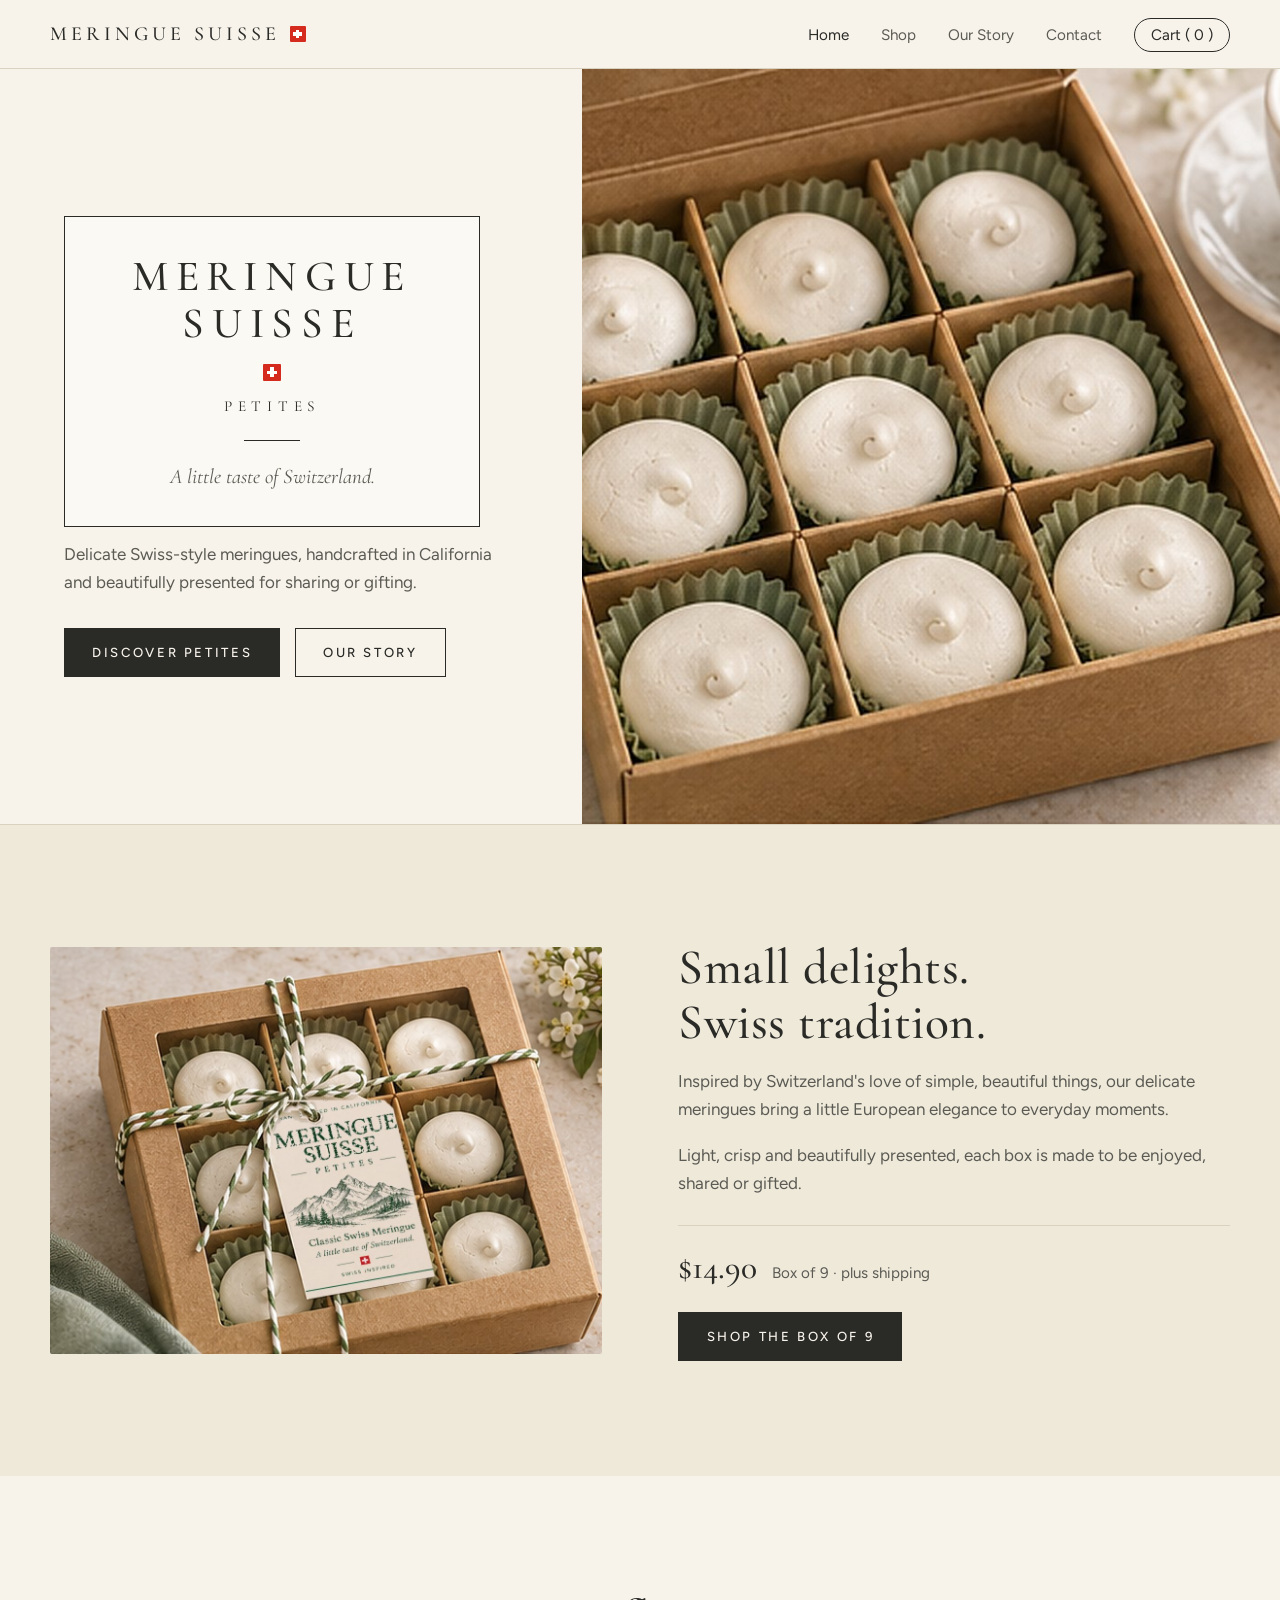
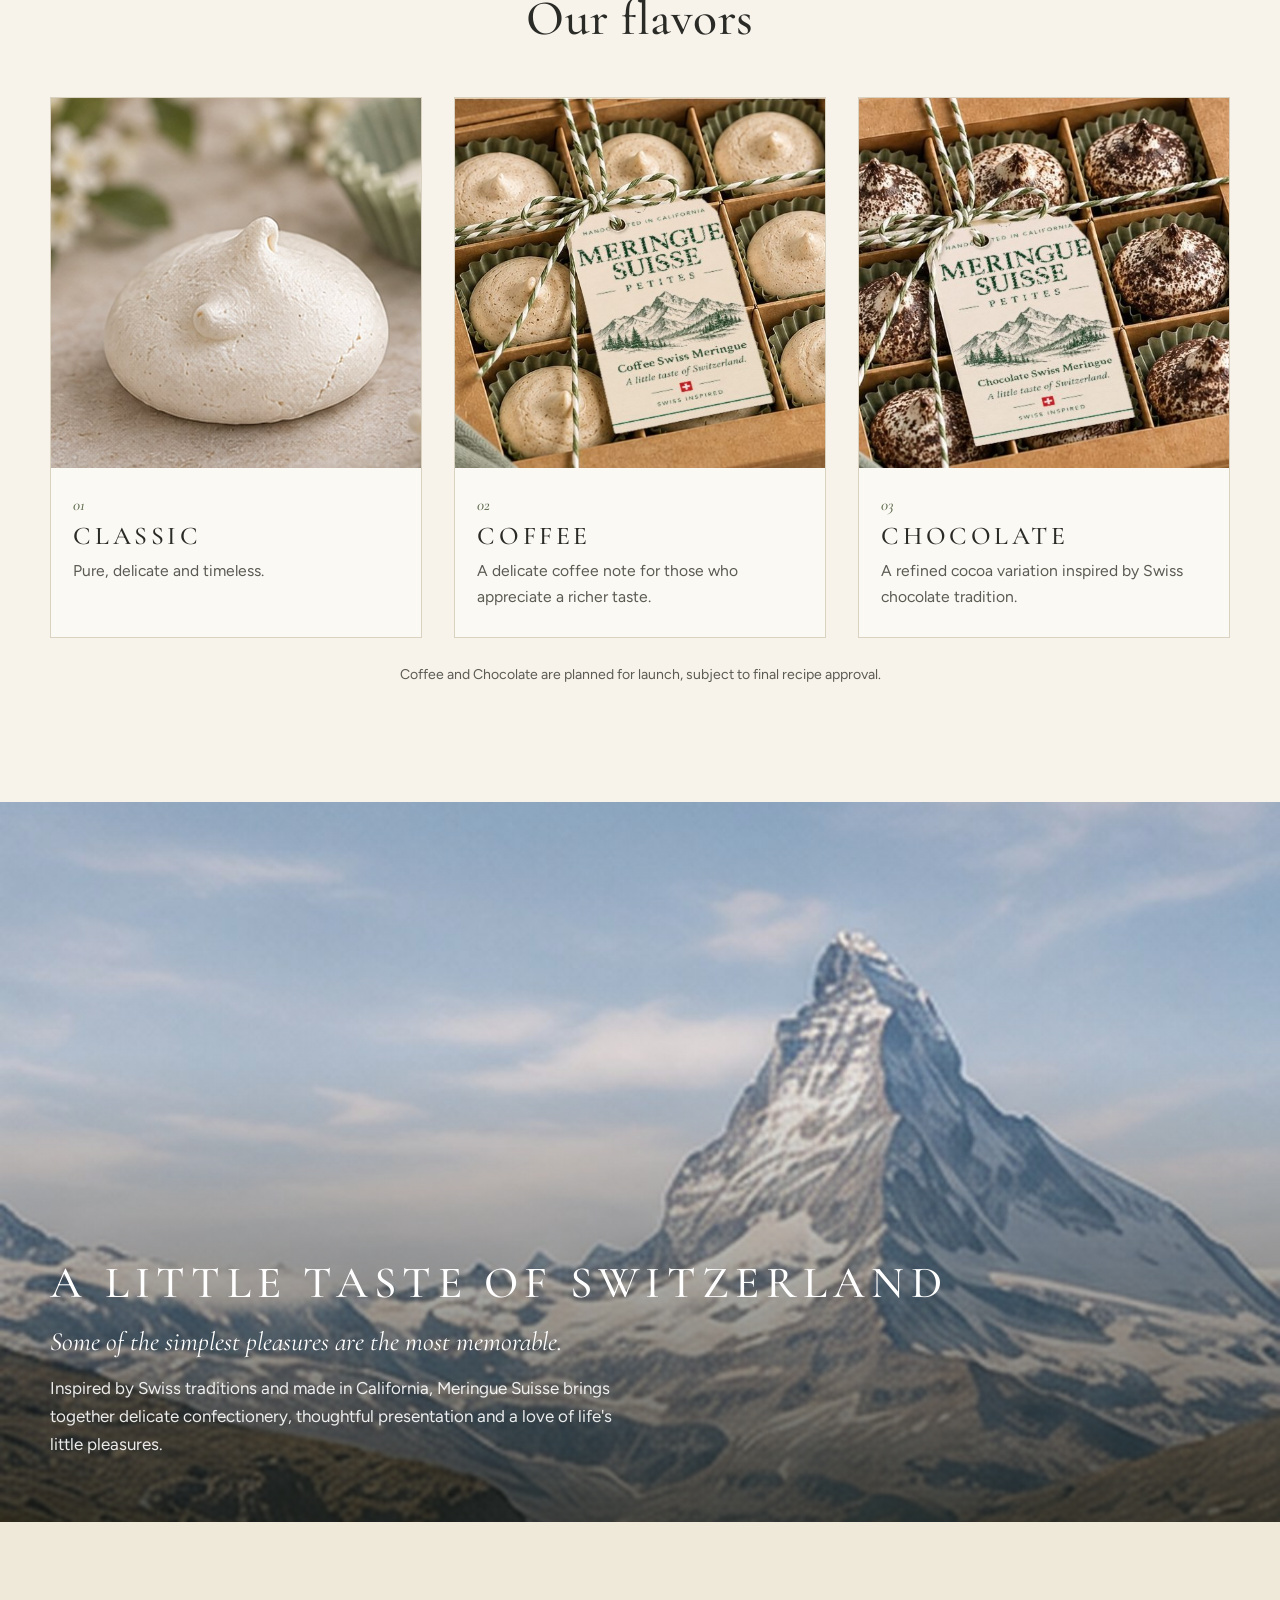
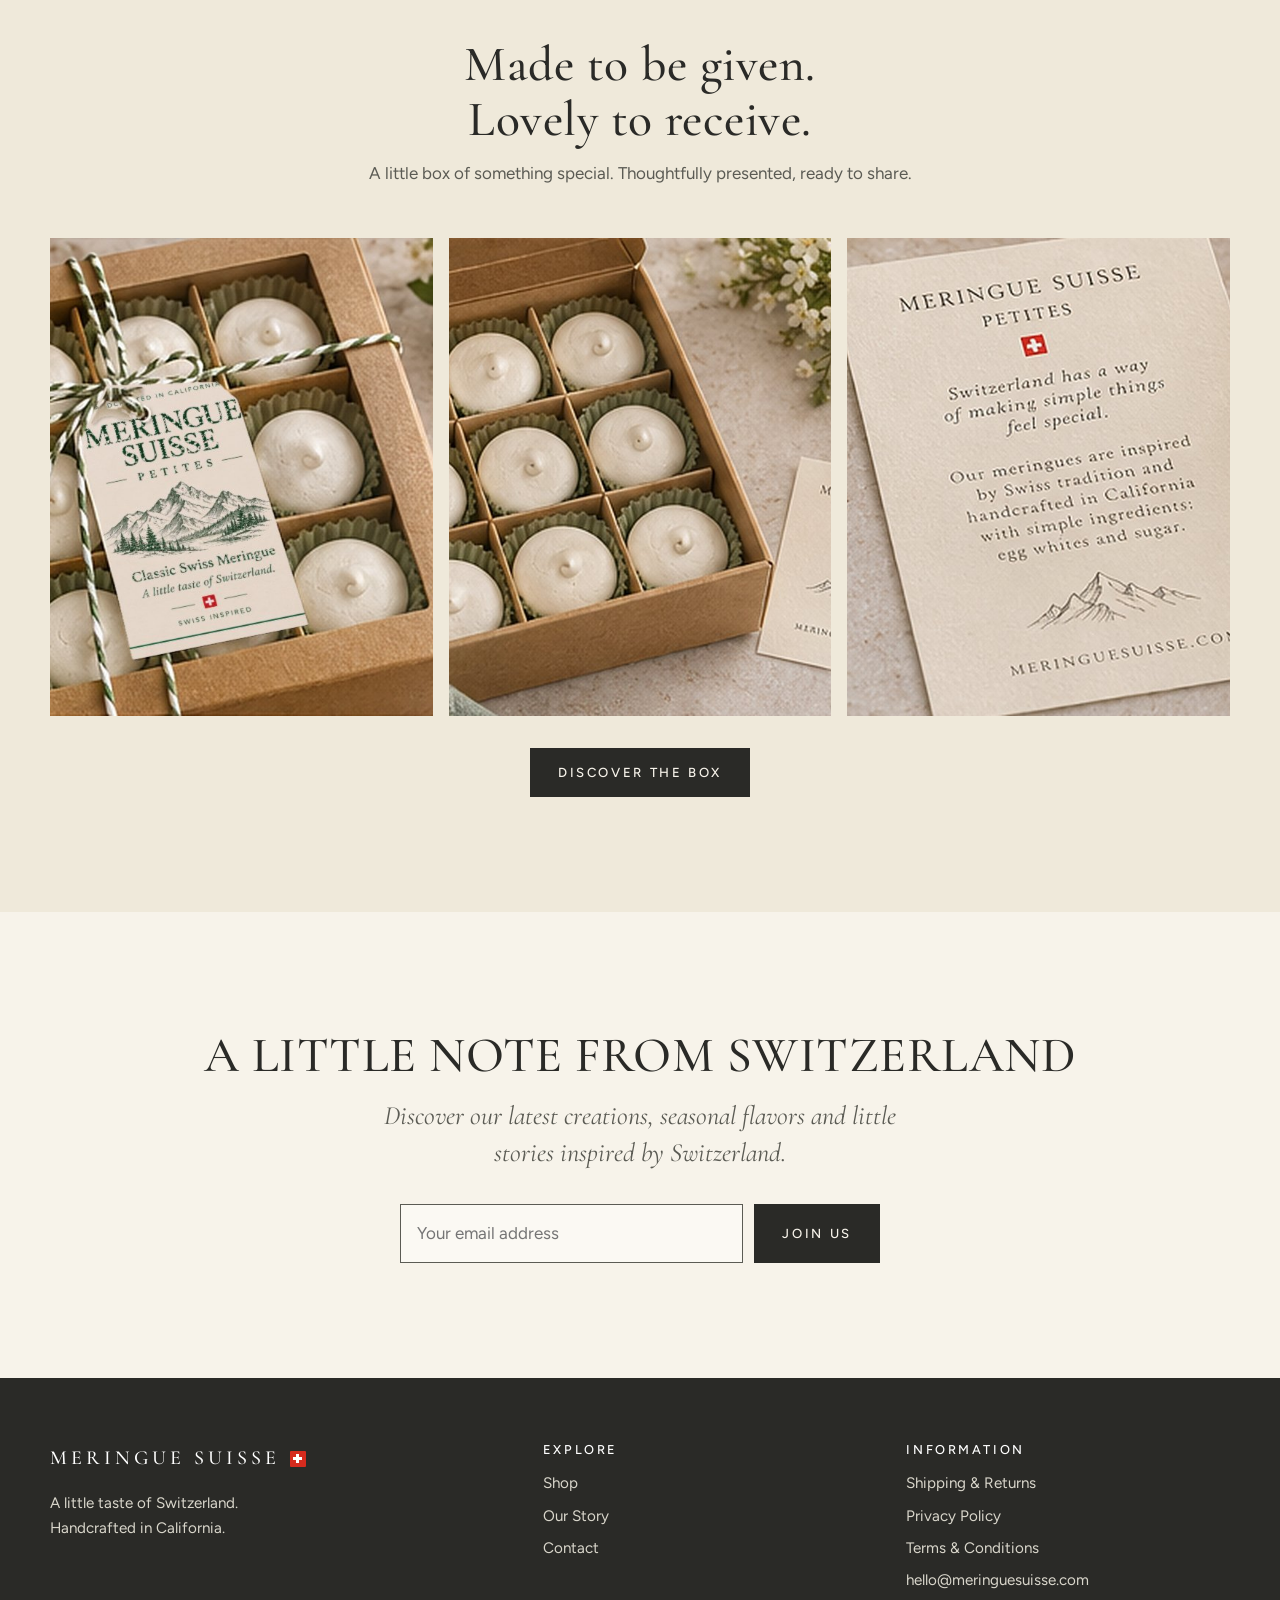
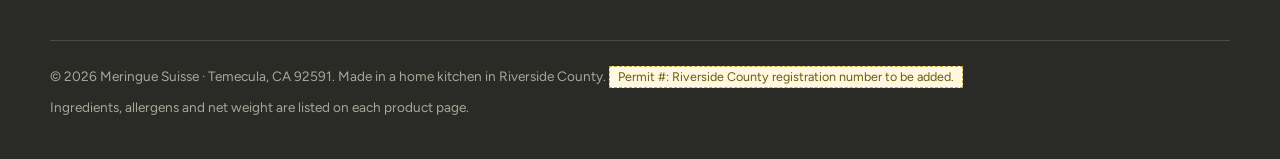
==== index.html @ 1bc3f3cb "Redo tag compositing: twine and knot now pass over the new label The new label is fitted to the old " ====
<!doctype html>
<html lang="en"><head>
<meta charset="utf-8"><meta name="viewport" content="width=device-width,initial-scale=1">
<title>Meringue Suisse | Swiss Meringues Handcrafted in California</title>
<meta name="description" content="Delicate Swiss meringues handcrafted in California. PETITES: nine light, crisp meringues in a gift box, $14.90. Order online for delivery in California.">
<link rel="canonical" href="https://meringuesuisse.com/">
<meta property="og:type" content="website"><meta property="og:site_name" content="Meringue Suisse"><meta property="og:locale" content="en_US">
<meta property="og:url" content="https://meringuesuisse.com/"><meta property="og:title" content="Meringue Suisse | Swiss Meringues Handcrafted in California"><meta property="og:description" content="Delicate Swiss meringues handcrafted in California. PETITES: nine light, crisp meringues in a gift box, $14.90. Order online for delivery in California.">
<meta property="og:image" content="https://meringuesuisse.com/images/share.jpg"><meta property="og:image:width" content="1200"><meta property="og:image:height" content="630"><meta property="og:image:alt" content="Meringue Suisse box of nine Swiss meringues tied with twine">
<meta name="twitter:card" content="summary_large_image"><meta name="twitter:title" content="Meringue Suisse | Swiss Meringues Handcrafted in California"><meta name="twitter:description" content="Delicate Swiss meringues handcrafted in California. PETITES: nine light, crisp meringues in a gift box, $14.90. Order online for delivery in California."><meta name="twitter:image" content="https://meringuesuisse.com/images/share.jpg">
<script type="application/ld+json">{"@context":"https://schema.org","@type":"Organization","@id":"https://meringuesuisse.com/#organization","name":"Meringue Suisse","url":"https://meringuesuisse.com/","logo":"https://meringuesuisse.com/icon-512.png","email":"hello@meringuesuisse.com","description":"Swiss-style meringues handcrafted in California.","areaServed":{"@type":"State","name":"California"}}</script>
<script type="application/ld+json">{"@context":"https://schema.org","@type":"WebSite","@id":"https://meringuesuisse.com/#website","name":"Meringue Suisse","url":"https://meringuesuisse.com/","publisher":{"@id":"https://meringuesuisse.com/#organization"},"inLanguage":"en-US"}</script>
<meta name="theme-color" content="#F7F3EA">
<link rel="icon" href="/favicon.ico" sizes="48x48">
<link rel="icon" href="/favicon.svg" type="image/svg+xml">
<link rel="apple-touch-icon" href="/apple-touch-icon.png">
<link rel="manifest" href="/site.webmanifest">
<link rel="preconnect" href="https://fonts.googleapis.com"><link rel="preconnect" href="https://fonts.gstatic.com" crossorigin>
<link href="https://fonts.googleapis.com/css2?family=Cormorant+Garamond:ital,wght@0,400;0,500;0,600;1,400;1,500&family=Figtree:wght@400;500;600&display=swap" rel="stylesheet">
<link rel="stylesheet" href="assets/style.css?v=2026102501">
</head><body>
<a class="skip" href="#main">Skip to content</a>
<header class="site-header"><div class="wrap nav">
<a class="brand" href="/" aria-label="Meringue Suisse home">MERINGUE SUISSE <span class="cross" aria-hidden="true"></span></a>
<button class="menu-btn" aria-expanded="false" aria-controls="menu">Menu</button>
<ul id="menu"><li><a class="link" href="/" aria-current="page">Home</a></li><li><a class="link" href="/shop">Shop</a></li><li><a class="link" href="/story">Our Story</a></li><li><a class="link" href="/contact">Contact</a></li><li><a class="cart-link" href="/cart">Cart (<span id="cart-count">0</span>)</a></li></ul>
</div></header>
<main id="main">
<div class="hero">
 <div class="hero-copy">
  <div class="lockup"><h1>MERINGUE SUISSE</h1><span class="cross" aria-hidden="true"></span><span class="coll caps">Petites</span><hr>
   <p class="lede" style="margin:0;font-size:1.3rem">A little taste of Switzerland.</p></div>
  <p class="sub">Delicate Swiss-style meringues, handcrafted in California and beautifully presented for sharing or gifting.</p>
  <div class="btn-row"><a class="btn" href="/shop">Discover Petites</a><a class="btn ghost" href="/story">Our Story</a></div>
 </div>
 <div class="hero-img"><img src="images/hero.jpg" alt="Open kraft box of nine Swiss meringues in sage-green cups" fetchpriority="high" width="1027" height="838"></div>
</div>
<section class="band"><div class="wrap split">
 <img src="images/gift-set.jpg?v=2" alt="Kraft box of nine meringues tied with green and white twine and a Meringue Suisse tag, next to the story card" loading="lazy" width="1135" height="838">
 <div class="text"><h2>Small delights.<br>Swiss tradition.</h2>
  <p>Inspired by Switzerland's love of simple, beautiful things, our delicate meringues bring a little European elegance to everyday moments.</p>
  <p>Light, crisp and beautifully presented, each box is made to be enjoyed, shared or gifted.</p>
  <div class="price-line"><strong data-price>$14.90</strong><span>Box of 9 · plus shipping</span></div>
  <div class="btn-row" style="margin-top:1.5rem"><a class="btn" href="/shop">Shop the box of 9</a></div>
 </div></div></section>
<section><div class="wrap">
 <div class="head-c"><h2>Our flavors</h2></div>
 <div class="cards">
  <a class="card" href="/shop?flavor=classic"><div class="ph"><img src="images/classic.jpg" alt="A single classic Swiss meringue" loading="lazy" width="1139" height="701"></div><div class="b"><span class="n">01</span><h3>CLASSIC</h3><p>Pure, delicate and timeless.</p></div></a>
  <a class="card" href="/shop?flavor=coffee"><div class="ph"><img src="images/coffee.jpg?v=2" style="object-position:50% 50%" alt="Kraft box of coffee meringues tied with twine and a Coffee Meringue tag" loading="lazy" width="960" height="545"></div><div class="b"><span class="n">02</span><h3>COFFEE</h3><p>A delicate coffee note for those who appreciate a richer taste.</p></div></a>
  <a class="card" href="/shop?flavor=chocolate"><div class="ph"><img src="images/chocolate.jpg?v=2" style="object-position:25% 50%" alt="Chocolate meringues dusted with cocoa in a kraft box tied with twine, beside dark chocolate" loading="lazy" width="1600" height="534"></div><div class="b"><span class="n">03</span><h3>CHOCOLATE</h3><p>A refined cocoa variation inspired by Swiss chocolate tradition.</p></div></a>
 </div>
 <p class="note">Coffee and Chocolate are planned for launch, subject to final recipe approval.</p>
</div></section>
<section class="spirit"><img src="images/switzerland.jpg" alt="The Matterhorn reflected in a mountain lake" loading="lazy" width="1200" height="1528">
 <div class="wrap"><h2>A LITTLE TASTE OF SWITZERLAND</h2>
 <p class="lede">Some of the simplest pleasures are the most memorable.</p>
 <p class="t">Inspired by Swiss traditions and made in California, Meringue Suisse brings together delicate confectionery, thoughtful presentation and a love of life's little pleasures.</p></div></section>
<section class="band"><div class="wrap">
 <div class="head-c"><h2>Made to be given.<br>Lovely to receive.</h2><p>A little box of something special. Thoughtfully presented, ready to share.</p></div>
 <div class="trio">
  <img src="images/box-closed.jpg?v=2" alt="Kraft window box of nine meringues tied with twine and a Meringue Suisse tag" loading="lazy" width="1139" height="657">
  <img src="images/box-open.jpg" alt="Open box of nine meringues with the little Meringue Suisse card" loading="lazy" width="1027" height="701">
  <img src="images/story-card.jpg" style="object-position:20% 50%" alt="The little story card included in every box" loading="lazy" width="1135" height="701">
 </div>
 <div class="btn-row" style="justify-content:center"><a class="btn" href="/shop">Discover the box</a></div>
</div></section>
<section class="news"><div class="wrap">
 <h2>A LITTLE NOTE FROM SWITZERLAND</h2>
 <p class="lede" style="margin-top:1rem;max-width:34rem;margin-inline:auto">Discover our latest creations, seasonal flavors and little stories inspired by Switzerland.</p>
 <div><form data-form="newsletter"><label for="nl" class="skip">Email address</label><input id="nl" name="email" type="email" required placeholder="Your email address" autocomplete="email"><button class="btn" type="submit">Join us</button></form>
 <div class="ok" role="status">Thank you — you're on the list.</div></div>
</div></section>
</main>
<footer><div class="wrap">
<div class="foot">
<div><a class="brand" href="/">MERINGUE SUISSE <span class="cross" aria-hidden="true"></span></a>
<p style="margin-top:1rem;max-width:22rem">A little taste of Switzerland.<br>Handcrafted in California.</p></div>
<div><h4>Explore</h4><ul>
<li><a href="/shop">Shop</a></li><li><a href="/story">Our Story</a></li><li><a href="/contact">Contact</a></li>
<li data-instagram hidden><a href="#" rel="noopener" target="_blank">Instagram</a></li></ul></div>
<div><h4>Information</h4><ul>
<li><a href="/shipping-returns">Shipping &amp; Returns</a></li><li><a href="/privacy">Privacy Policy</a></li><li><a href="/terms">Terms &amp; Conditions</a></li>
<li><a href="#" data-email>hello@meringuesuisse.com</a></li></ul></div>
</div>
<div class="legal"><p>© <span id="yr"></span> Meringue Suisse · Temecula, CA 92591. Made in a home kitchen in Riverside County. <span class="todo">Permit #: Riverside County registration number to be added.</span></p>
<p style="margin-top:.5rem">Ingredients, allergens and net weight are listed on each product page.</p></div>
</div></footer>
<script>document.getElementById("yr").textContent=new Date().getFullYear()</script>
<script src="assets/config.js?v=2026102501"></script><script src="assets/site.js?v=2026102501"></script>
<!-- Cloudflare Web Analytics --><script type='module' src='https://static.cloudflareinsights.com/beacon.min.js' data-cf-beacon='{"token": "d83dcca4d8484fac94c0cab27d64881f"}'></script><!-- End Cloudflare Web Analytics -->
</body></html>
---- assets/style.css ----
:root{
  --ivory:#F7F3EA; --cream:#EFE9DA; --paper:#FBF9F3;
  --sage:#8C9A7C; --sage-deep:#5F6D52; --sage-soft:#DDE3D2;
  --ink:#2A2A27; --ink-soft:#5B5B54; --line:#D9D2C0;
  --swiss:#D52B1E;
  --serif:"Cormorant Garamond","Iowan Old Style",Georgia,serif;
  --sans:"Figtree",system-ui,-apple-system,"Segoe UI",sans-serif;
  --max:1180px;
}
*{box-sizing:border-box;margin:0}
html{scroll-behavior:smooth}
body{background:var(--ivory);color:var(--ink);font:400 1.0625rem/1.65 var(--sans);-webkit-font-smoothing:antialiased}
img{max-width:100%;height:auto;display:block}
a{color:inherit}
:focus-visible{outline:2px solid var(--sage-deep);outline-offset:3px}
.wrap{width:min(var(--max),100% - 2.5rem);margin-inline:auto}
.skip{position:absolute;left:-999px}.skip:focus{left:1rem;top:1rem;background:#fff;padding:.5rem 1rem;z-index:99}

/* type */
h1,h2,h3{font-family:var(--serif);font-weight:500;line-height:1.1;letter-spacing:.01em}
h2{font-size:clamp(2rem,4.4vw,3.1rem)}
h3{font-size:1.6rem}
.caps{text-transform:uppercase;letter-spacing:.22em}
.lede{font-family:var(--serif);font-style:italic;font-size:clamp(1.3rem,2.4vw,1.65rem);line-height:1.4;color:var(--ink-soft)}
.cross{display:inline-block;width:.8em;height:.8em;background:var(--swiss);position:relative;vertical-align:middle;border-radius:1px}
.cross::before,.cross::after{content:"";position:absolute;background:#fff}
.cross::before{left:22%;right:22%;top:40%;bottom:40%}
.cross::after{top:22%;bottom:22%;left:40%;right:40%}

/* header */
.site-header{position:sticky;top:0;z-index:20;background:rgba(247,243,234,.94);backdrop-filter:blur(8px);border-bottom:1px solid var(--line)}
.nav{display:flex;align-items:center;justify-content:space-between;gap:1rem;height:68px}
.brand{font-family:var(--serif);font-weight:500;font-size:1.25rem;letter-spacing:.2em;text-decoration:none;display:flex;align-items:center;gap:.6rem;white-space:nowrap}
.nav ul{list-style:none;padding:0;display:flex;gap:2rem;align-items:center}
.nav a.link{text-decoration:none;font-size:.95rem;color:var(--ink-soft)}
.nav a.link:hover,.nav a[aria-current="page"]{color:var(--ink)}
.cart-link{position:relative;text-decoration:none;font-size:.95rem;border:1px solid var(--ink);padding:.45rem 1rem;border-radius:999px}
.cart-link span{display:inline-block;min-width:1.2em;text-align:center}
.menu-btn{display:none;background:none;border:1px solid var(--line);padding:.45rem .8rem;border-radius:6px;font:inherit;cursor:pointer}
@media(max-width:820px){
  .menu-btn{display:block}
  .nav ul{position:absolute;inset:68px 0 auto 0;background:var(--ivory);flex-direction:column;gap:0;padding:.5rem 1.25rem 1.25rem;border-bottom:1px solid var(--line);display:none}
  .nav ul.open{display:flex}
  .nav ul li{width:100%;padding:.7rem 0;border-bottom:1px solid var(--line)}
  .brand{font-size:1.05rem;letter-spacing:.14em}
}

/* buttons */
.btn{display:inline-block;font:500 .82rem/1 var(--sans);letter-spacing:.2em;text-transform:uppercase;text-decoration:none;padding:1.05rem 1.7rem;border:1px solid var(--ink);background:var(--ink);color:var(--ivory);cursor:pointer;transition:background .2s,color .2s}
.btn:hover{background:var(--sage-deep);border-color:var(--sage-deep)}
.btn.ghost{background:transparent;color:var(--ink)}
.btn.ghost:hover{background:var(--ink);color:var(--ivory)}
.btn[disabled]{opacity:.5;cursor:not-allowed}
.btn-row{display:flex;gap:.9rem;flex-wrap:wrap;margin-top:2rem}

/* hero */
.hero{display:grid;grid-template-columns:minmax(0,5fr) minmax(0,6fr);min-height:min(84vh,780px);border-bottom:1px solid var(--line)}
.hero-copy{display:flex;flex-direction:column;justify-content:center;padding:4rem clamp(1.25rem,5vw,5rem)}
.lockup{border:1px solid var(--ink);padding:2.2rem 1.5rem;text-align:center;max-width:26rem;background:var(--paper)}
.lockup h1{font-size:clamp(1.9rem,3.4vw,2.7rem);letter-spacing:.18em;font-weight:500}
.lockup .cross{margin:1rem 0 .8rem;width:1.1rem;height:1.1rem}
.lockup .coll{letter-spacing:.38em;font-size:.95rem;font-family:var(--serif);display:block}
.lockup hr{border:0;border-top:1px solid var(--ink);width:3.5rem;margin:1.3rem auto}
.hero-copy .lede{margin-top:1.8rem}
.hero-copy p.sub{margin-top:.8rem;max-width:30rem;color:var(--ink-soft)}
.hero-img{position:relative;overflow:hidden}
.hero-img img{width:100%;height:100%;object-fit:cover;object-position:60% 50%}
@media(max-width:820px){.hero{grid-template-columns:1fr}.hero-img{order:-1;aspect-ratio:4/3}.hero-copy{padding:2.5rem 1.25rem 3rem}.lockup{max-width:none}}

/* sections */
section{padding:clamp(4rem,9vw,7.5rem) 0}
.split{display:grid;grid-template-columns:1fr 1fr;gap:clamp(2rem,6vw,5.5rem);align-items:center}
.split.flip .text{order:2}
.split img{width:100%;border-radius:2px}
.text p{margin-top:1.1rem;max-width:34rem;color:var(--ink-soft)}
.text h2{margin-bottom:.3rem}
@media(max-width:820px){.split{grid-template-columns:1fr}.split.flip .text{order:0}}
.price-line{margin-top:1.8rem;padding-top:1.3rem;border-top:1px solid var(--line);display:flex;align-items:baseline;gap:.9rem;flex-wrap:wrap}
.price-line strong{font:500 2.1rem var(--serif)}
.price-line span{color:var(--ink-soft);font-size:.95rem}

.band{background:var(--cream)}
.sage{background:var(--sage-soft)}
.head-c{text-align:center;max-width:36rem;margin:0 auto 3.2rem}
.head-c p{margin-top:.8rem;color:var(--ink-soft)}

/* flavors */
.cards{display:grid;grid-template-columns:repeat(3,1fr);gap:clamp(1rem,3vw,2rem)}
.card{background:var(--paper);border:1px solid var(--line);text-decoration:none;display:flex;flex-direction:column;transition:border-color .2s}
.card:hover{border-color:var(--sage-deep)}
.card .ph{aspect-ratio:1/1;overflow:hidden;background:var(--cream)}
.card .ph img{width:100%;height:100%;object-fit:cover}
.card .b{padding:1.4rem 1.4rem 1.7rem}
.card .n{font:italic 500 1rem var(--serif);color:var(--sage-deep)}
.card h3{margin:.2rem 0 .5rem;letter-spacing:.14em}
.card p{color:var(--ink-soft);font-size:.98rem}
.note{font-size:.88rem;color:var(--ink-soft);text-align:center;margin-top:1.6rem}
@media(max-width:820px){.cards{grid-template-columns:1fr}}

/* swiss spirit */
.spirit{position:relative;color:#fff;padding:0;min-height:clamp(520px,62vw,720px);display:flex;align-items:flex-end}
.spirit>img{position:absolute;inset:0;width:100%;height:100%;object-fit:cover;object-position:70% 8%}
.spirit::after{content:"";position:absolute;inset:0;background:linear-gradient(to top,rgba(25,28,22,.72),rgba(25,28,22,.05) 65%)}
.spirit .wrap{position:relative;z-index:1;padding:4rem 0}
.spirit h2{letter-spacing:.14em;font-size:clamp(1.8rem,4vw,2.8rem)}
.spirit .lede{color:#fff;margin-top:1rem}
.spirit p.t{margin-top:.8rem;max-width:36rem;color:rgba(255,255,255,.9)}

/* gift */
.trio{display:grid;grid-template-columns:repeat(3,1fr);gap:1rem;margin-top:3rem}
.trio img{width:100%;aspect-ratio:4/5;object-fit:cover}
@media(max-width:820px){.trio{grid-template-columns:1fr}.trio img{aspect-ratio:4/3}}

/* newsletter + forms */
.news{text-align:center}
.news form{display:flex;gap:.7rem;max-width:30rem;margin:2rem auto 0;flex-wrap:wrap}
input,textarea,select{font:inherit;color:inherit;background:var(--paper);border:1px solid var(--ink-soft);padding:.9rem 1rem;width:100%;border-radius:0}
.news input{flex:1 1 14rem;width:auto}
label{display:block;font-size:.9rem;color:var(--ink-soft);margin-bottom:.35rem}
.field{margin-bottom:1.3rem}
.ok{display:none;margin-top:1.2rem;padding:1rem 1.2rem;background:var(--sage-soft);border-left:3px solid var(--sage-deep);text-align:left}
.ok.show{display:block}
html:not(.sales-open) .open-only{display:none!important}html.sales-open .closed-only{display:none!important}
.waitlist form{display:grid;gap:.6rem;margin-top:1rem}
.fine{font-size:.85rem;color:var(--ink-soft);margin-top:1rem}

/* footer */
footer{background:var(--ink);color:#d9d6cb;padding:4rem 0 2.5rem;font-size:.95rem}
.foot{display:grid;grid-template-columns:1.4fr 1fr 1fr;gap:2.5rem}
footer .brand{color:#fff}
footer ul{list-style:none;padding:0}footer li{margin:.45rem 0}
footer a{text-decoration:none;color:#d9d6cb}footer a:hover{color:#fff;text-decoration:underline}
footer h4{font:500 .8rem var(--sans);letter-spacing:.2em;text-transform:uppercase;color:#fff;margin-bottom:.9rem}
.legal{border-top:1px solid #4a4a44;margin-top:2.5rem;padding-top:1.5rem;font-size:.85rem;color:#a9a699}
@media(max-width:820px){.foot{grid-template-columns:1fr}}

/* inner pages */
.page-head{padding:clamp(3rem,7vw,5.5rem) 0 2rem;text-align:center}
.page-head h1{font-size:clamp(2.1rem,5vw,3.4rem);letter-spacing:.1em}
.page-head .lede{margin-top:1rem}
.prose{max-width:42rem;margin-inline:auto}
.prose h2{font-size:1.7rem;margin:2.4rem 0 .5rem}
.prose p,.prose li{margin-top:.8rem;color:var(--ink-soft)}
.prose ul{padding-left:1.2rem}
.todo{background:#FFF8E1;border:1px dashed #C9A93B;padding:.15rem .5rem;font-size:.92em;color:#6b5a14}

/* shop */
.shop{display:grid;grid-template-columns:1.05fr 1fr;gap:clamp(2rem,5vw,4.5rem);align-items:start}
.gallery .main{aspect-ratio:1/1;overflow:hidden;background:var(--cream)}
.gallery .main img{width:100%;height:100%;object-fit:cover}
.thumbs{display:grid;grid-template-columns:repeat(4,1fr);gap:.6rem;margin-top:.6rem}
.thumbs button{border:1px solid var(--line);padding:0;background:none;cursor:pointer;aspect-ratio:1;overflow:hidden}
.thumbs button[aria-pressed="true"]{border-color:var(--ink)}
.thumbs img{width:100%;height:100%;object-fit:cover}
.buy .price{font:500 2rem var(--serif);margin:.6rem 0 0}
.buy .price small{font:400 .95rem var(--sans);color:var(--ink-soft)}
.buy p{color:var(--ink-soft);margin-top:1rem}
.opts{margin:1.8rem 0}
.chips{display:flex;gap:.6rem;flex-wrap:wrap}
.chips{position:relative}.chips input{position:absolute;opacity:0;width:1px;height:1px;margin:0;padding:0;border:0;pointer-events:none}
.chips label{margin:0;border:1px solid var(--ink-soft);padding:.65rem 1.2rem;cursor:pointer;color:var(--ink);font-size:.98rem}
.chips input:checked+label{background:var(--ink);color:var(--ivory);border-color:var(--ink)}
.chips input:focus-visible+label{outline:2px solid var(--sage-deep);outline-offset:3px}
.qty{display:inline-flex;border:1px solid var(--ink-soft)}
.qty button{width:2.8rem;background:none;border:0;font-size:1.2rem;cursor:pointer}
.qty input{width:3.4rem;text-align:center;border:0;border-inline:1px solid var(--ink-soft);padding:.7rem 0}
.info{margin-top:2.5rem;border-top:1px solid var(--line)}
details{border-bottom:1px solid var(--line);padding:1rem 0}
summary{cursor:pointer;font-family:var(--serif);font-size:1.25rem}
details p{margin-top:.7rem;font-size:.97rem}
@media(max-width:820px){.shop{grid-template-columns:1fr}}

/* cart */
.cart{display:grid;grid-template-columns:1.5fr 1fr;gap:clamp(2rem,5vw,4rem);align-items:start}
.line{display:grid;grid-template-columns:84px 1fr auto;gap:1.1rem;align-items:center;padding:1.2rem 0;border-bottom:1px solid var(--line)}
.line img{width:84px;height:84px;object-fit:cover}
.line h3{font-size:1.3rem}.line .meta{font-size:.9rem;color:var(--ink-soft)}
.line .rm{background:none;border:0;color:var(--ink-soft);text-decoration:underline;cursor:pointer;font:inherit;font-size:.88rem;margin-top:.4rem;padding:0}
.summary{background:var(--paper);border:1px solid var(--line);padding:1.8rem}
.summary dl{display:grid;grid-template-columns:1fr auto;gap:.6rem 1rem;margin:1rem 0 1.4rem}
.summary dt{color:var(--ink-soft)}.summary dd{text-align:right;margin:0}
.summary .total{border-top:1px solid var(--line);padding-top:.8rem;margin-top:.4rem;font-weight:600}
.summary .btn{width:100%;text-align:center}
.delivery{border:0;padding:0;margin:1rem 0 0}.delivery legend{font-size:.9rem;margin-bottom:.4rem;padding:0}
.delivery .opt{display:flex;gap:.55rem;align-items:center;font-size:.95rem;margin:.35rem 0;cursor:pointer}.delivery .opt input{width:auto;accent-color:var(--ink)}
#free-pick{margin:.2rem 0 .6rem}#free-pick .chips label{padding:.45rem .9rem;font-size:.9rem}
#local-zip{margin:.5rem 0 0}#local-zip input{padding:.6rem .8rem}#local-zip .fine{margin-top:.4rem}
.promo{margin:0 0 1.4rem}.promo label{display:block;font-size:.9rem;margin-bottom:.4rem}
.promo-row{display:flex;gap:.5rem}.promo-row[hidden]{display:none}.promo-row input{flex:1;min-width:0;padding:.7rem .8rem;text-transform:uppercase}
.summary .promo-row .btn{width:auto;padding-inline:1.1rem}
.promo .fine{margin-top:.5rem}.promo .rm{background:none;border:0;color:var(--ink-soft);text-decoration:underline;cursor:pointer;font:inherit;font-size:.88rem;padding:0}
.wait{margin-top:1.2rem;font-size:.95rem;padding:1rem 1.1rem;background:var(--sage-soft);border-left:3px solid var(--sage-deep)}
.empty{text-align:center;padding:3rem 0}
@media(max-width:820px){.cart{grid-template-columns:1fr}.line{grid-template-columns:64px 1fr auto}.line img{width:64px;height:64px}}
@media(prefers-reduced-motion:reduce){*{transition:none!important;scroll-behavior:auto!important}}
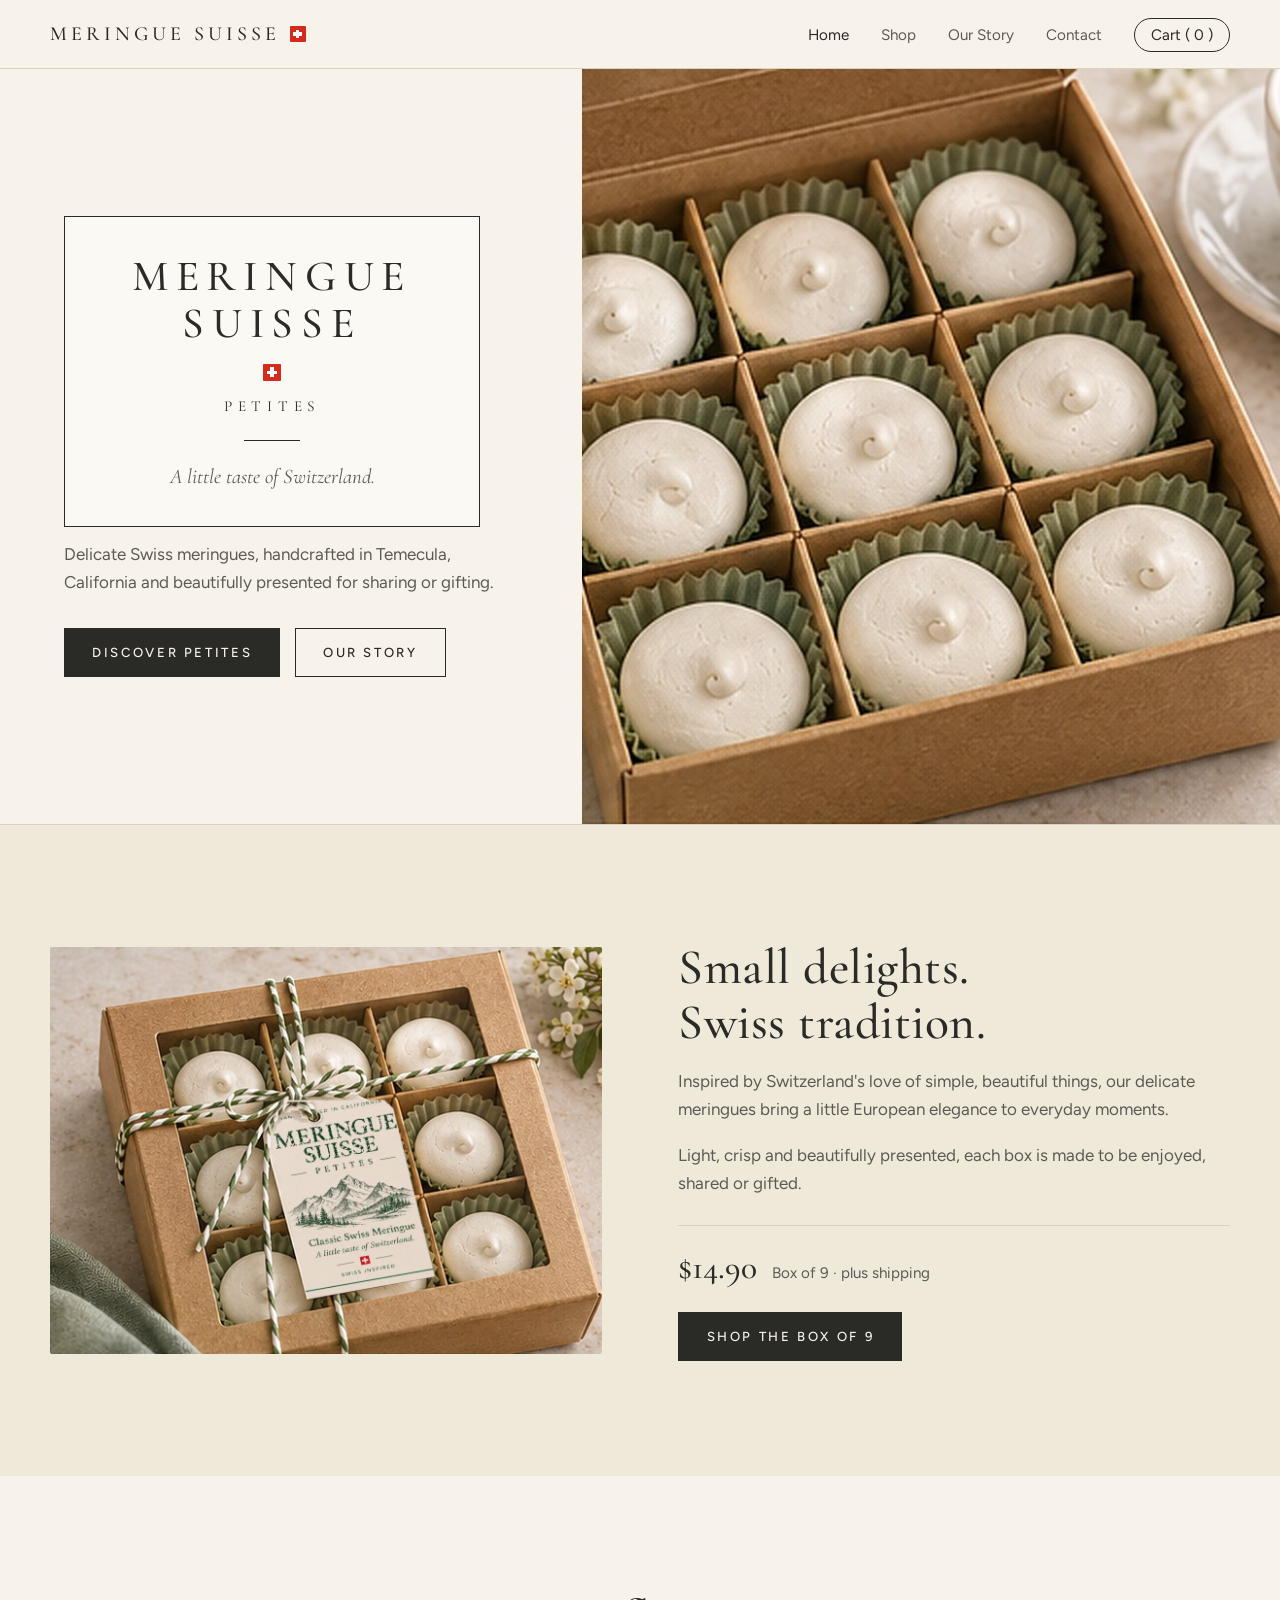
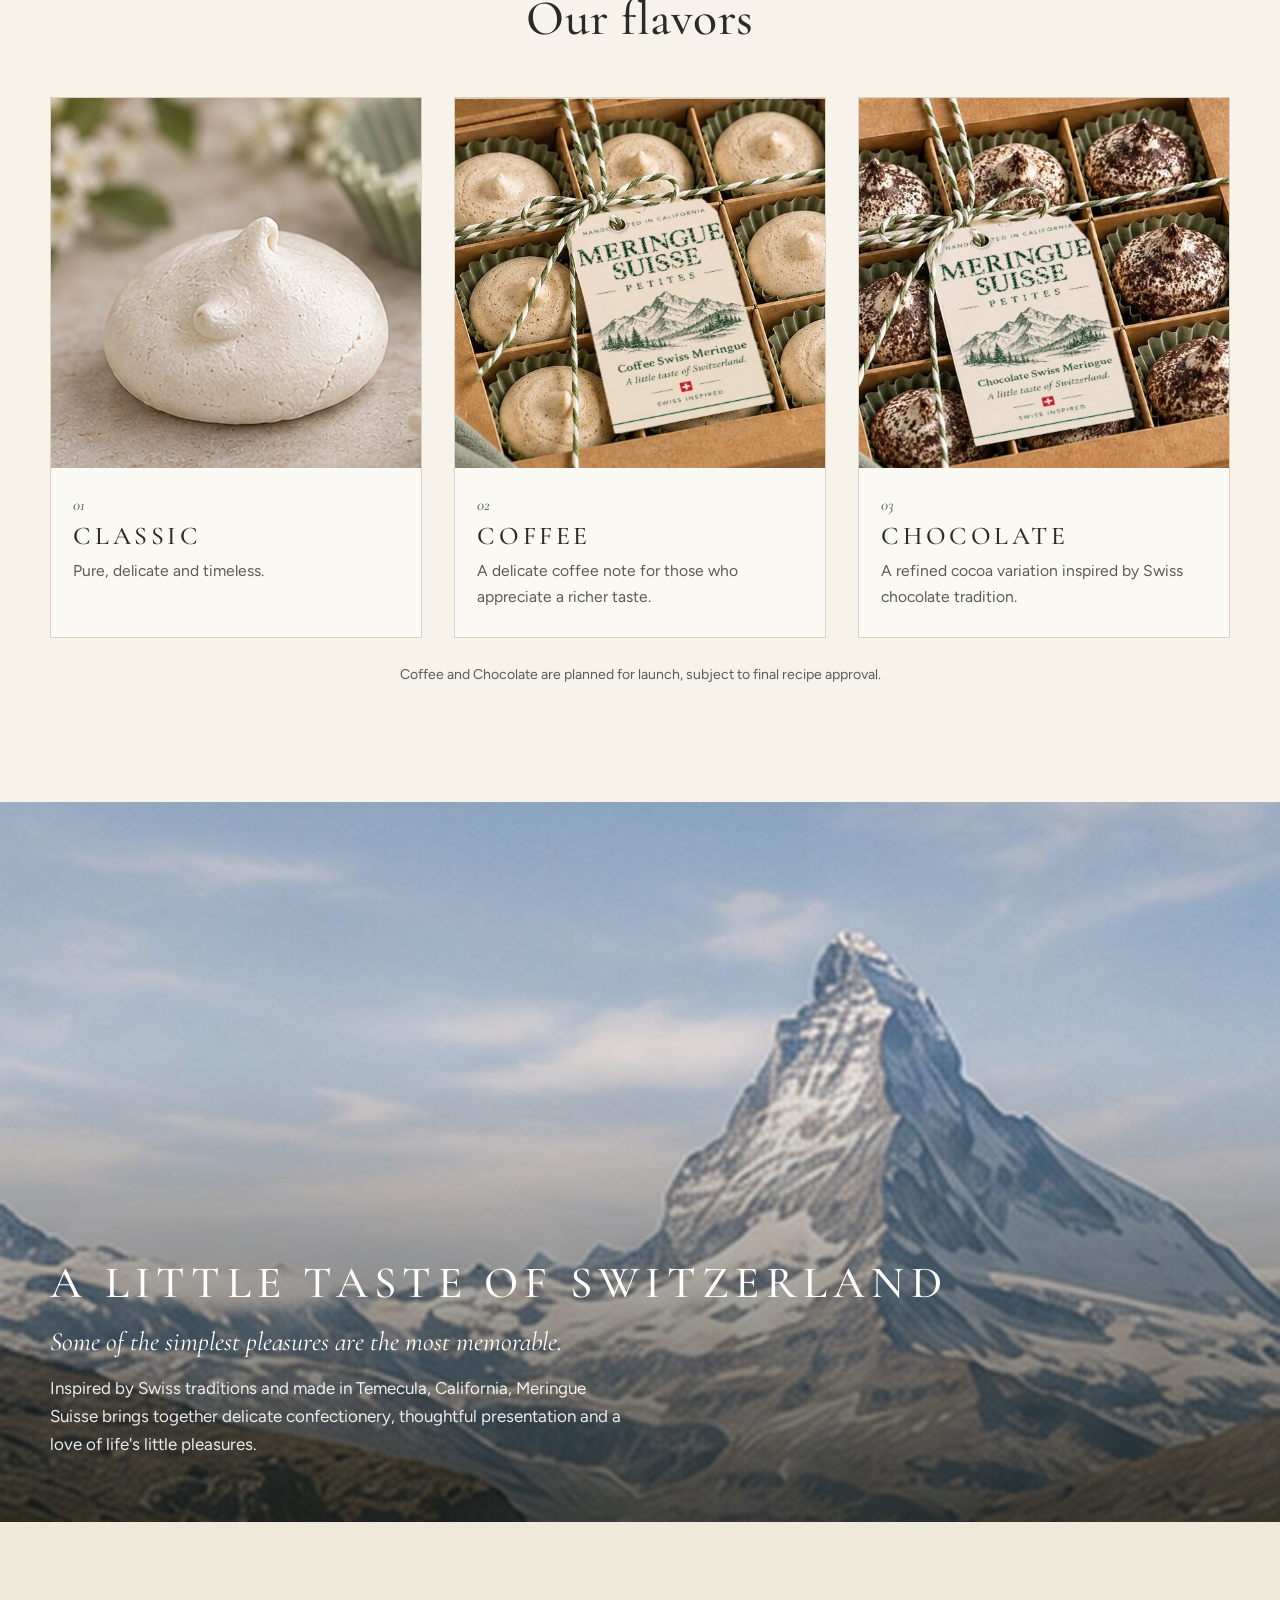
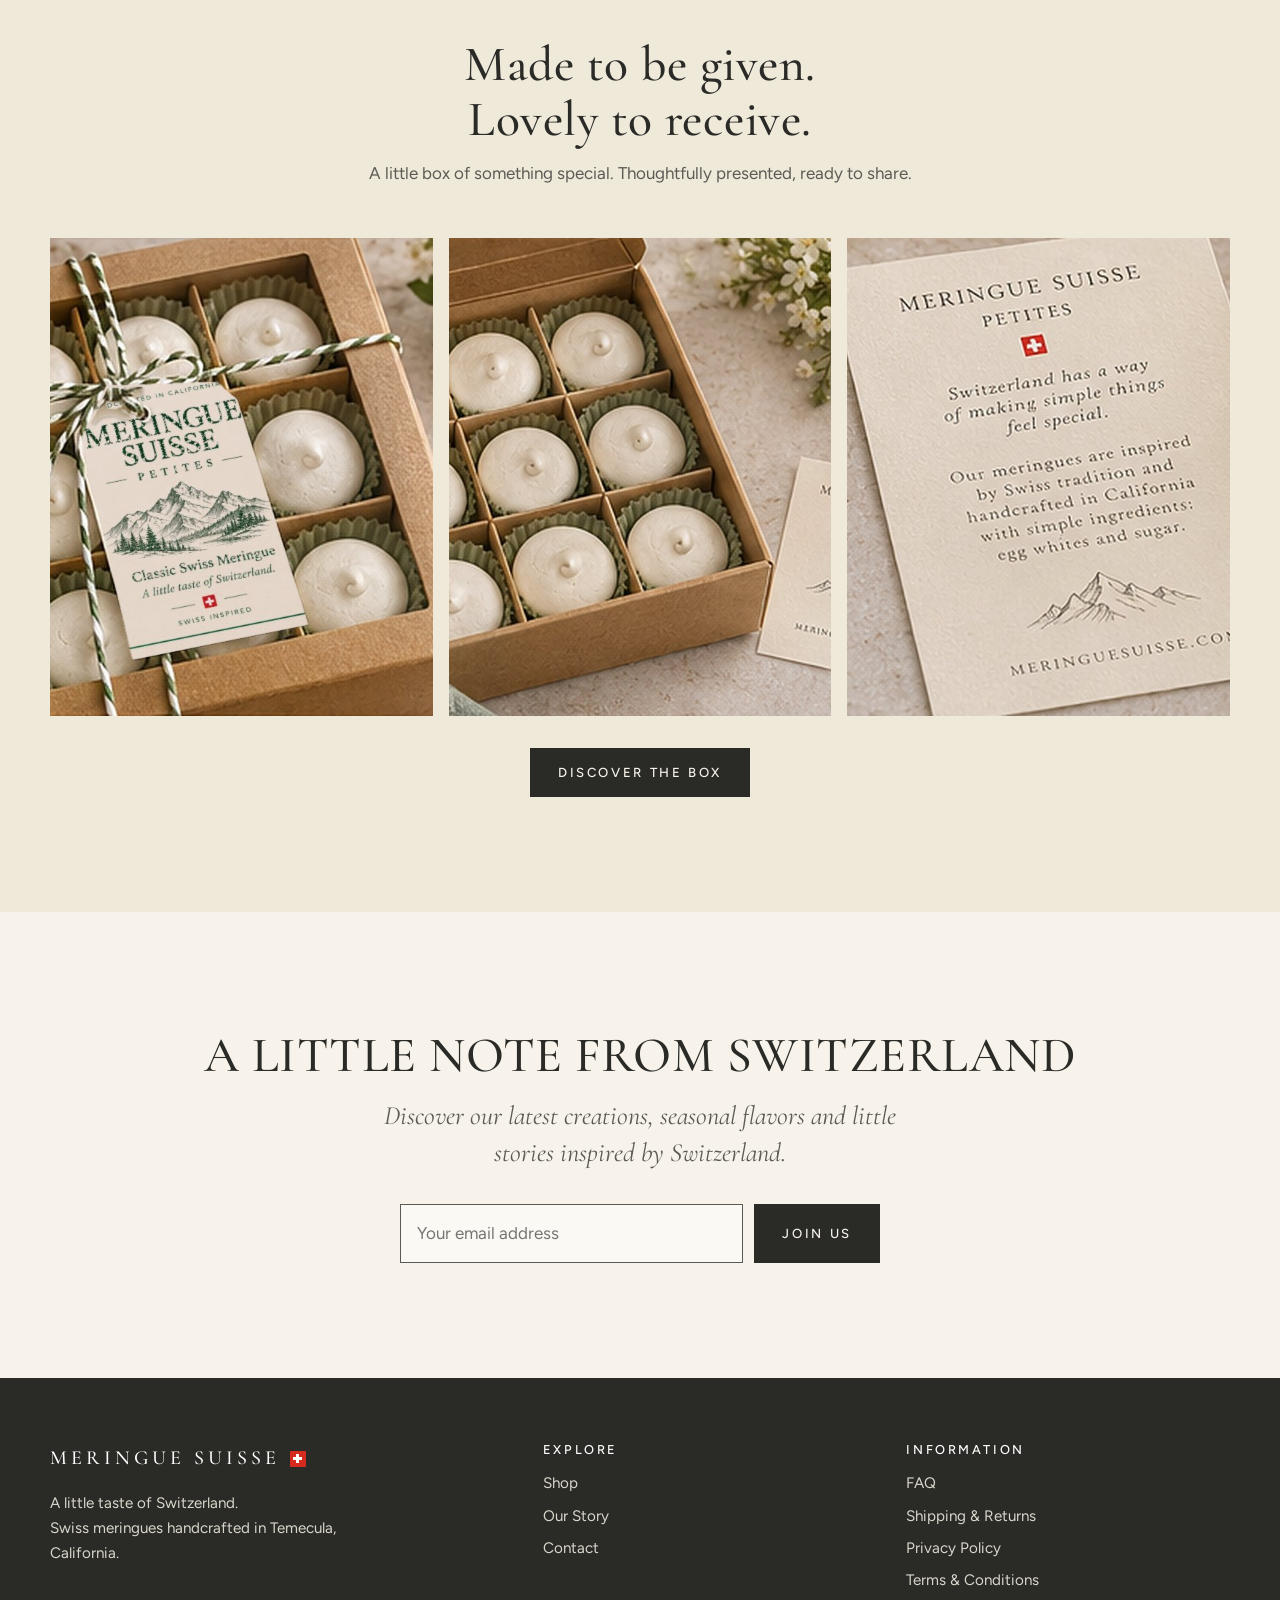
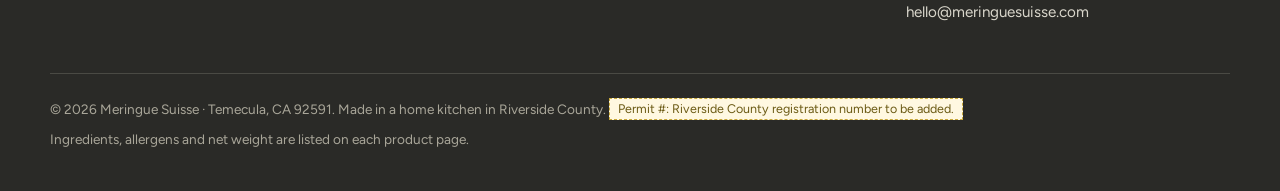
==== commit 16913f4e: "Local SEO for 'Swiss meringues Temecula' - Visible copy and footer now say 'Swiss meringues handcraf" ====
--- a/index.html
+++ b/index.html
@@ -1,14 +1,14 @@
 <!doctype html>
 <html lang="en"><head>
 <meta charset="utf-8"><meta name="viewport" content="width=device-width,initial-scale=1">
-<title>Meringue Suisse | Swiss Meringues Handcrafted in California</title>
-<meta name="description" content="Delicate Swiss meringues handcrafted in California. PETITES: nine light, crisp meringues in a gift box, $14.90. Order online for delivery in California.">
+<title>Swiss Meringues in Temecula, CA | Meringue Suisse</title>
+<meta name="description" content="Handcrafted Swiss meringues from Temecula, California. PETITES gift box of 9 in Classic, Coffee and Chocolate. Free local delivery in Temecula, shipping across California.">
 <link rel="canonical" href="https://meringuesuisse.com/">
 <meta property="og:type" content="website"><meta property="og:site_name" content="Meringue Suisse"><meta property="og:locale" content="en_US">
-<meta property="og:url" content="https://meringuesuisse.com/"><meta property="og:title" content="Meringue Suisse | Swiss Meringues Handcrafted in California"><meta property="og:description" content="Delicate Swiss meringues handcrafted in California. PETITES: nine light, crisp meringues in a gift box, $14.90. Order online for delivery in California.">
+<meta property="og:url" content="https://meringuesuisse.com/"><meta property="og:title" content="Swiss Meringues in Temecula, CA | Meringue Suisse"><meta property="og:description" content="Handcrafted Swiss meringues from Temecula, California. PETITES gift box of 9 in Classic, Coffee and Chocolate. Free local delivery in Temecula, shipping across California.">
 <meta property="og:image" content="https://meringuesuisse.com/images/share.jpg"><meta property="og:image:width" content="1200"><meta property="og:image:height" content="630"><meta property="og:image:alt" content="Meringue Suisse box of nine Swiss meringues tied with twine">
-<meta name="twitter:card" content="summary_large_image"><meta name="twitter:title" content="Meringue Suisse | Swiss Meringues Handcrafted in California"><meta name="twitter:description" content="Delicate Swiss meringues handcrafted in California. PETITES: nine light, crisp meringues in a gift box, $14.90. Order online for delivery in California."><meta name="twitter:image" content="https://meringuesuisse.com/images/share.jpg">
-<script type="application/ld+json">{"@context":"https://schema.org","@type":"Organization","@id":"https://meringuesuisse.com/#organization","name":"Meringue Suisse","url":"https://meringuesuisse.com/","logo":"https://meringuesuisse.com/icon-512.png","email":"hello@meringuesuisse.com","description":"Swiss-style meringues handcrafted in California.","areaServed":{"@type":"State","name":"California"}}</script>
+<meta name="twitter:card" content="summary_large_image"><meta name="twitter:title" content="Swiss Meringues in Temecula, CA | Meringue Suisse"><meta name="twitter:description" content="Handcrafted Swiss meringues from Temecula, California. PETITES gift box of 9 in Classic, Coffee and Chocolate. Free local delivery in Temecula, shipping across California."><meta name="twitter:image" content="https://meringuesuisse.com/images/share.jpg">
+<script type="application/ld+json">{"@context":"https://schema.org","@type":["Organization","Bakery"],"@id":"https://meringuesuisse.com/#organization","name":"Meringue Suisse","url":"https://meringuesuisse.com/","logo":"https://meringuesuisse.com/icon-512.png","email":"hello@meringuesuisse.com","description":"Swiss meringues handcrafted in Temecula, California, in a home kitchen (cottage food). Gift boxes of 9 in Classic, Coffee and Chocolate.","areaServed":[{"@type":"City","name":"Temecula"},{"@type":"City","name":"Murrieta"},{"@type":"City","name":"Wildomar"},{"@type":"State","name":"California"}],"address":{"@type":"PostalAddress","addressLocality":"Temecula","addressRegion":"CA","postalCode":"92591","addressCountry":"US"},"servesCuisine":"Swiss","knowsAbout":["Swiss meringues","meringue gift boxes"],"image":"https://meringuesuisse.com/images/share.jpg","priceRange":"$"}</script>
 <script type="application/ld+json">{"@context":"https://schema.org","@type":"WebSite","@id":"https://meringuesuisse.com/#website","name":"Meringue Suisse","url":"https://meringuesuisse.com/","publisher":{"@id":"https://meringuesuisse.com/#organization"},"inLanguage":"en-US"}</script>
 <meta name="theme-color" content="#F7F3EA">
 <link rel="icon" href="/favicon.ico" sizes="48x48">
@@ -30,7 +30,7 @@
  <div class="hero-copy">
   <div class="lockup"><h1>MERINGUE SUISSE</h1><span class="cross" aria-hidden="true"></span><span class="coll caps">Petites</span><hr>
    <p class="lede" style="margin:0;font-size:1.3rem">A little taste of Switzerland.</p></div>
-  <p class="sub">Delicate Swiss-style meringues, handcrafted in California and beautifully presented for sharing or gifting.</p>
+  <p class="sub">Delicate Swiss meringues, handcrafted in Temecula, California and beautifully presented for sharing or gifting.</p>
   <div class="btn-row"><a class="btn" href="/shop">Discover Petites</a><a class="btn ghost" href="/story">Our Story</a></div>
  </div>
  <div class="hero-img"><img src="images/hero.jpg" alt="Open kraft box of nine Swiss meringues in sage-green cups" fetchpriority="high" width="1027" height="838"></div>
@@ -55,7 +55,7 @@
 <section class="spirit"><img src="images/switzerland.jpg" alt="The Matterhorn reflected in a mountain lake" loading="lazy" width="1200" height="1528">
  <div class="wrap"><h2>A LITTLE TASTE OF SWITZERLAND</h2>
  <p class="lede">Some of the simplest pleasures are the most memorable.</p>
- <p class="t">Inspired by Swiss traditions and made in California, Meringue Suisse brings together delicate confectionery, thoughtful presentation and a love of life's little pleasures.</p></div></section>
+ <p class="t">Inspired by Swiss traditions and made in Temecula, California, Meringue Suisse brings together delicate confectionery, thoughtful presentation and a love of life's little pleasures.</p></div></section>
 <section class="band"><div class="wrap">
  <div class="head-c"><h2>Made to be given.<br>Lovely to receive.</h2><p>A little box of something special. Thoughtfully presented, ready to share.</p></div>
  <div class="trio">
@@ -75,12 +75,12 @@
 <footer><div class="wrap">
 <div class="foot">
 <div><a class="brand" href="/">MERINGUE SUISSE <span class="cross" aria-hidden="true"></span></a>
-<p style="margin-top:1rem;max-width:22rem">A little taste of Switzerland.<br>Handcrafted in California.</p></div>
+<p style="margin-top:1rem;max-width:22rem">A little taste of Switzerland.<br>Swiss meringues handcrafted in Temecula, California.</p></div>
 <div><h4>Explore</h4><ul>
 <li><a href="/shop">Shop</a></li><li><a href="/story">Our Story</a></li><li><a href="/contact">Contact</a></li>
 <li data-instagram hidden><a href="#" rel="noopener" target="_blank">Instagram</a></li></ul></div>
 <div><h4>Information</h4><ul>
-<li><a href="/shipping-returns">Shipping &amp; Returns</a></li><li><a href="/privacy">Privacy Policy</a></li><li><a href="/terms">Terms &amp; Conditions</a></li>
+<li><a href="/faq">FAQ</a></li><li><a href="/shipping-returns">Shipping &amp; Returns</a></li><li><a href="/privacy">Privacy Policy</a></li><li><a href="/terms">Terms &amp; Conditions</a></li>
 <li><a href="#" data-email>hello@meringuesuisse.com</a></li></ul></div>
 </div>
 <div class="legal"><p>© <span id="yr"></span> Meringue Suisse · Temecula, CA 92591. Made in a home kitchen in Riverside County. <span class="todo">Permit #: Riverside County registration number to be added.</span></p>
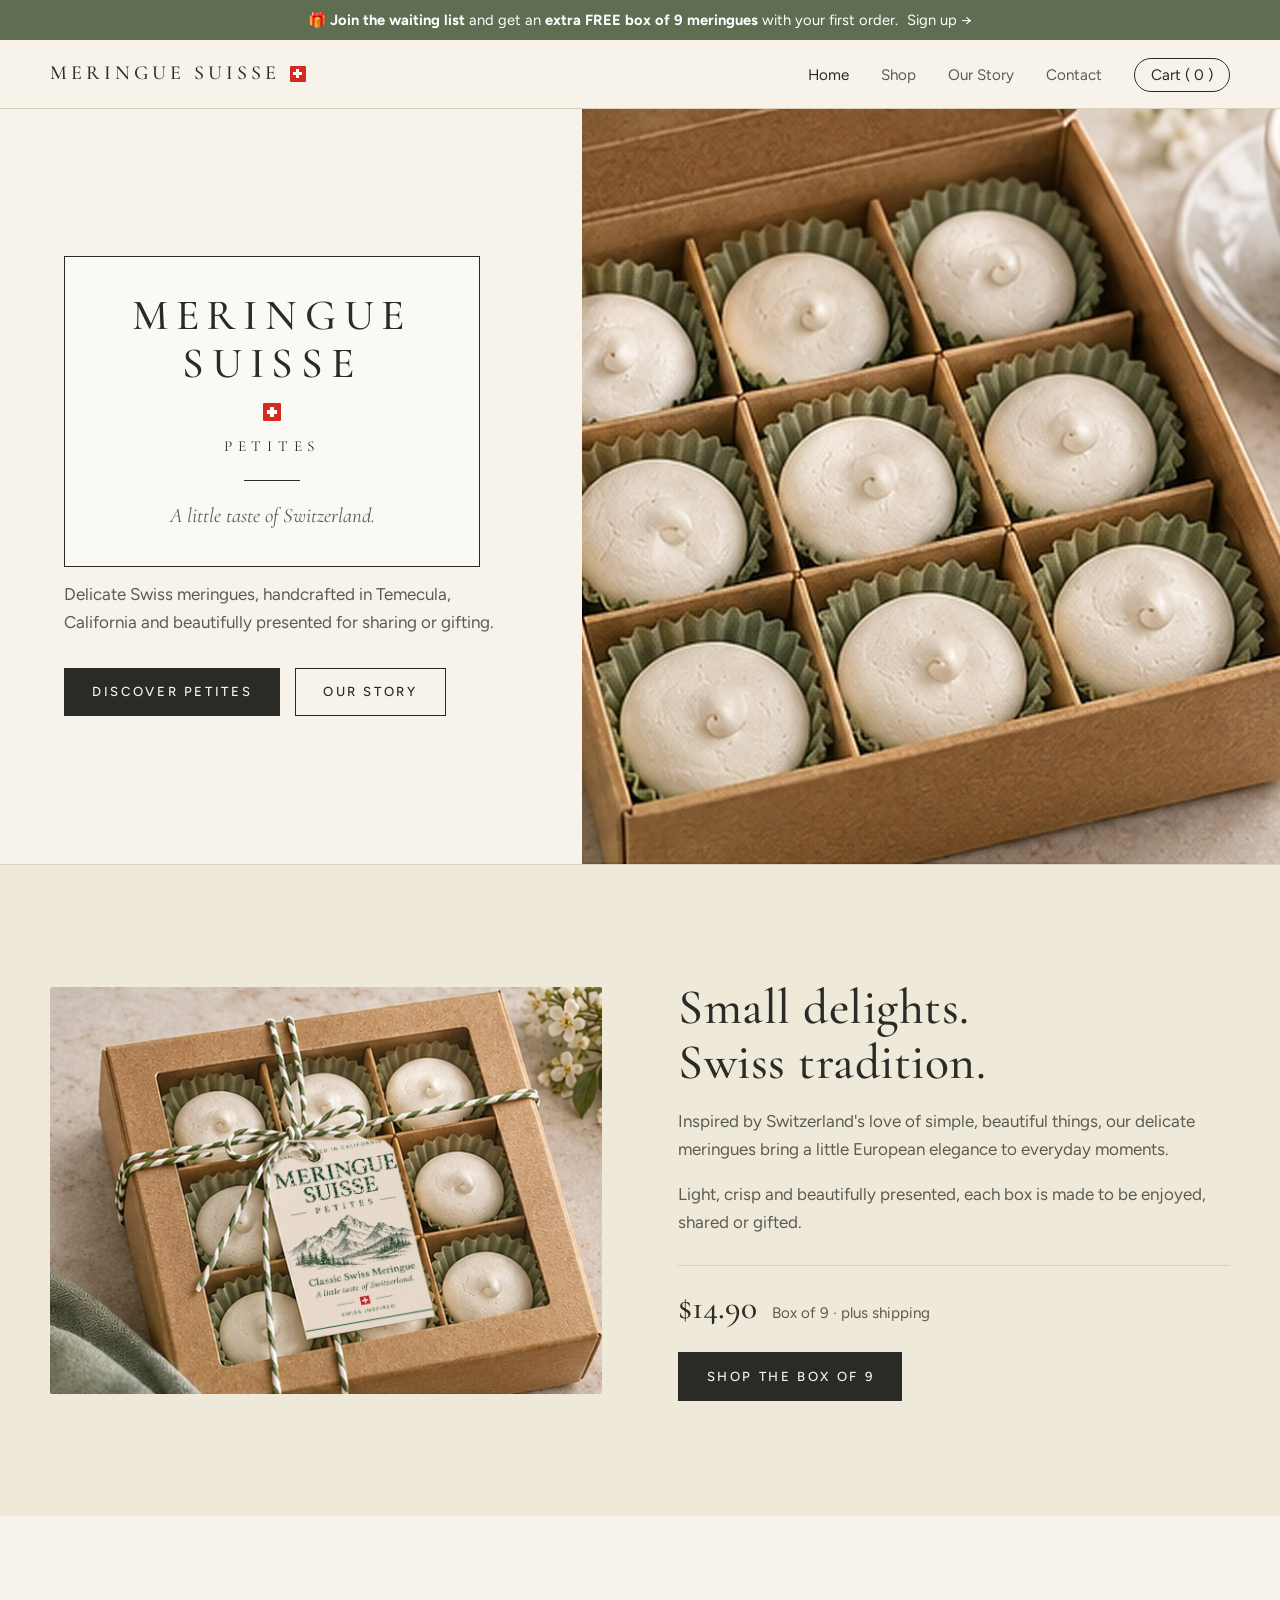
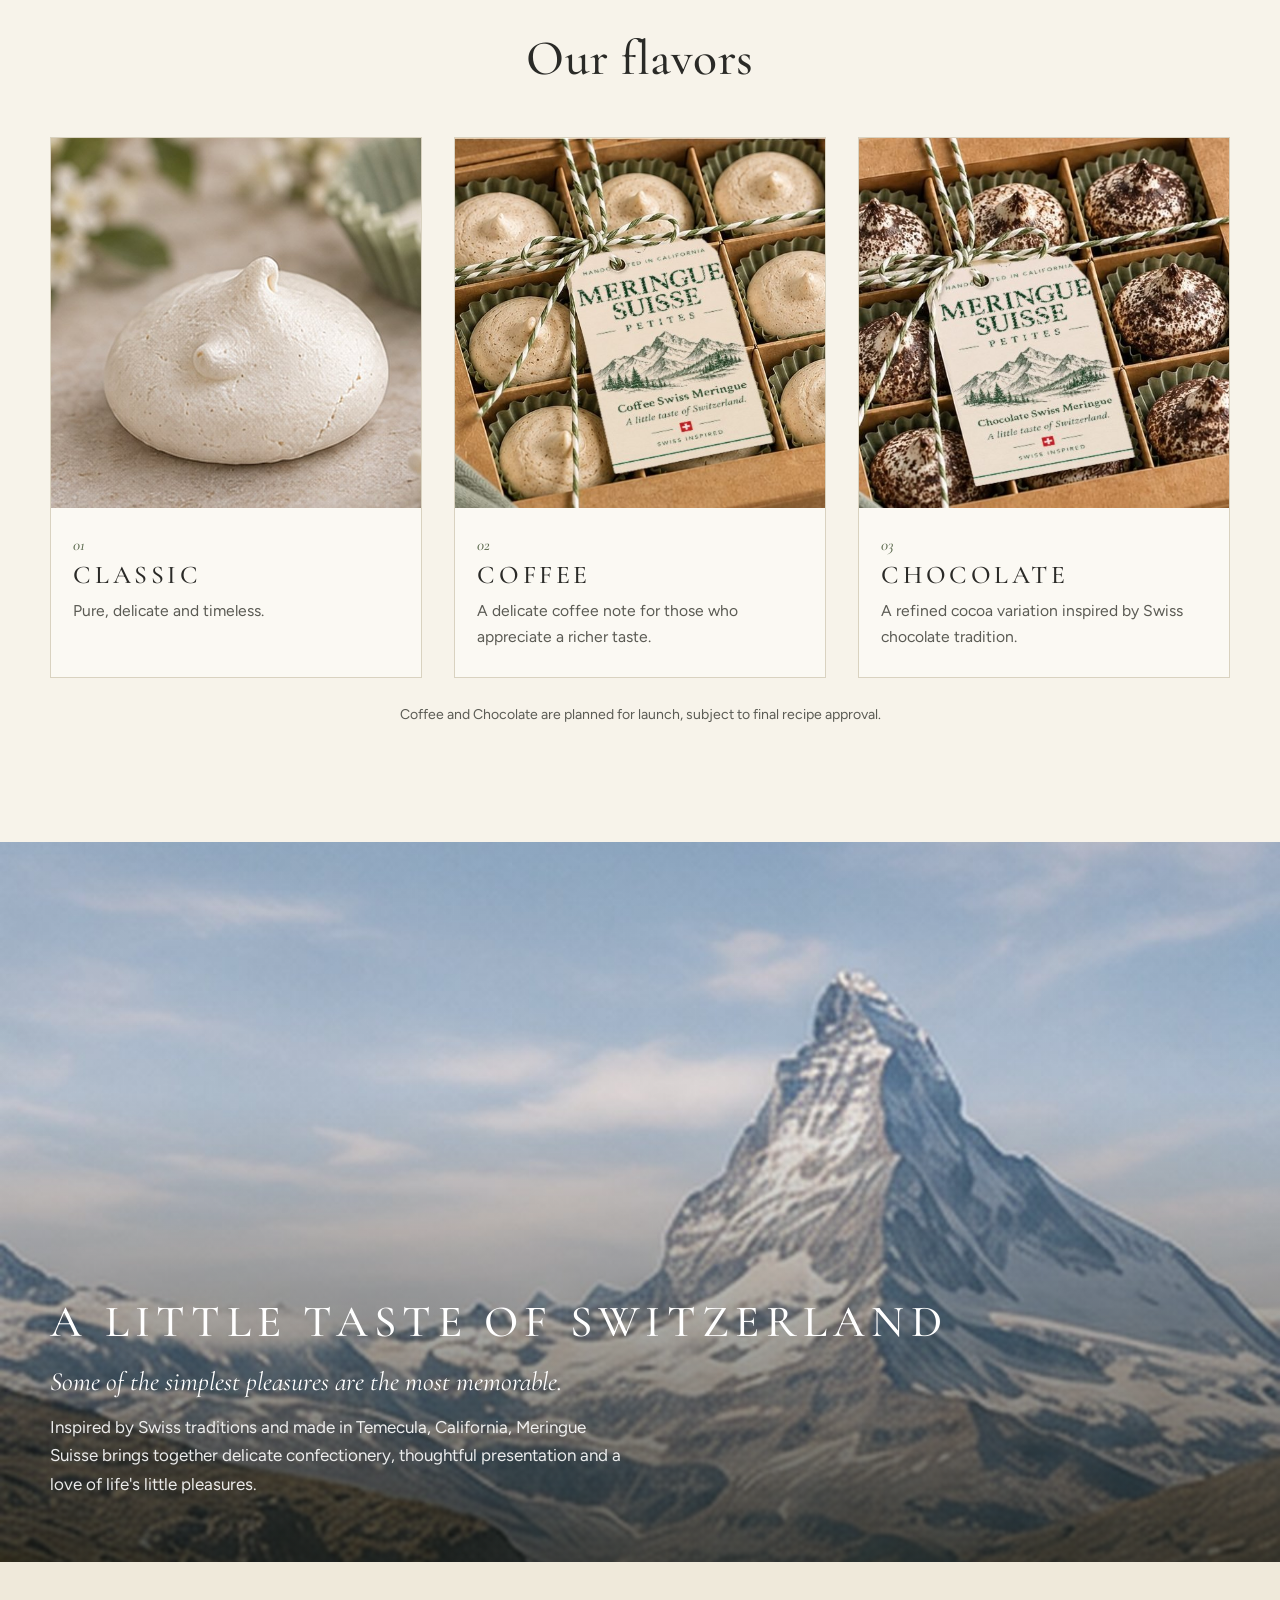
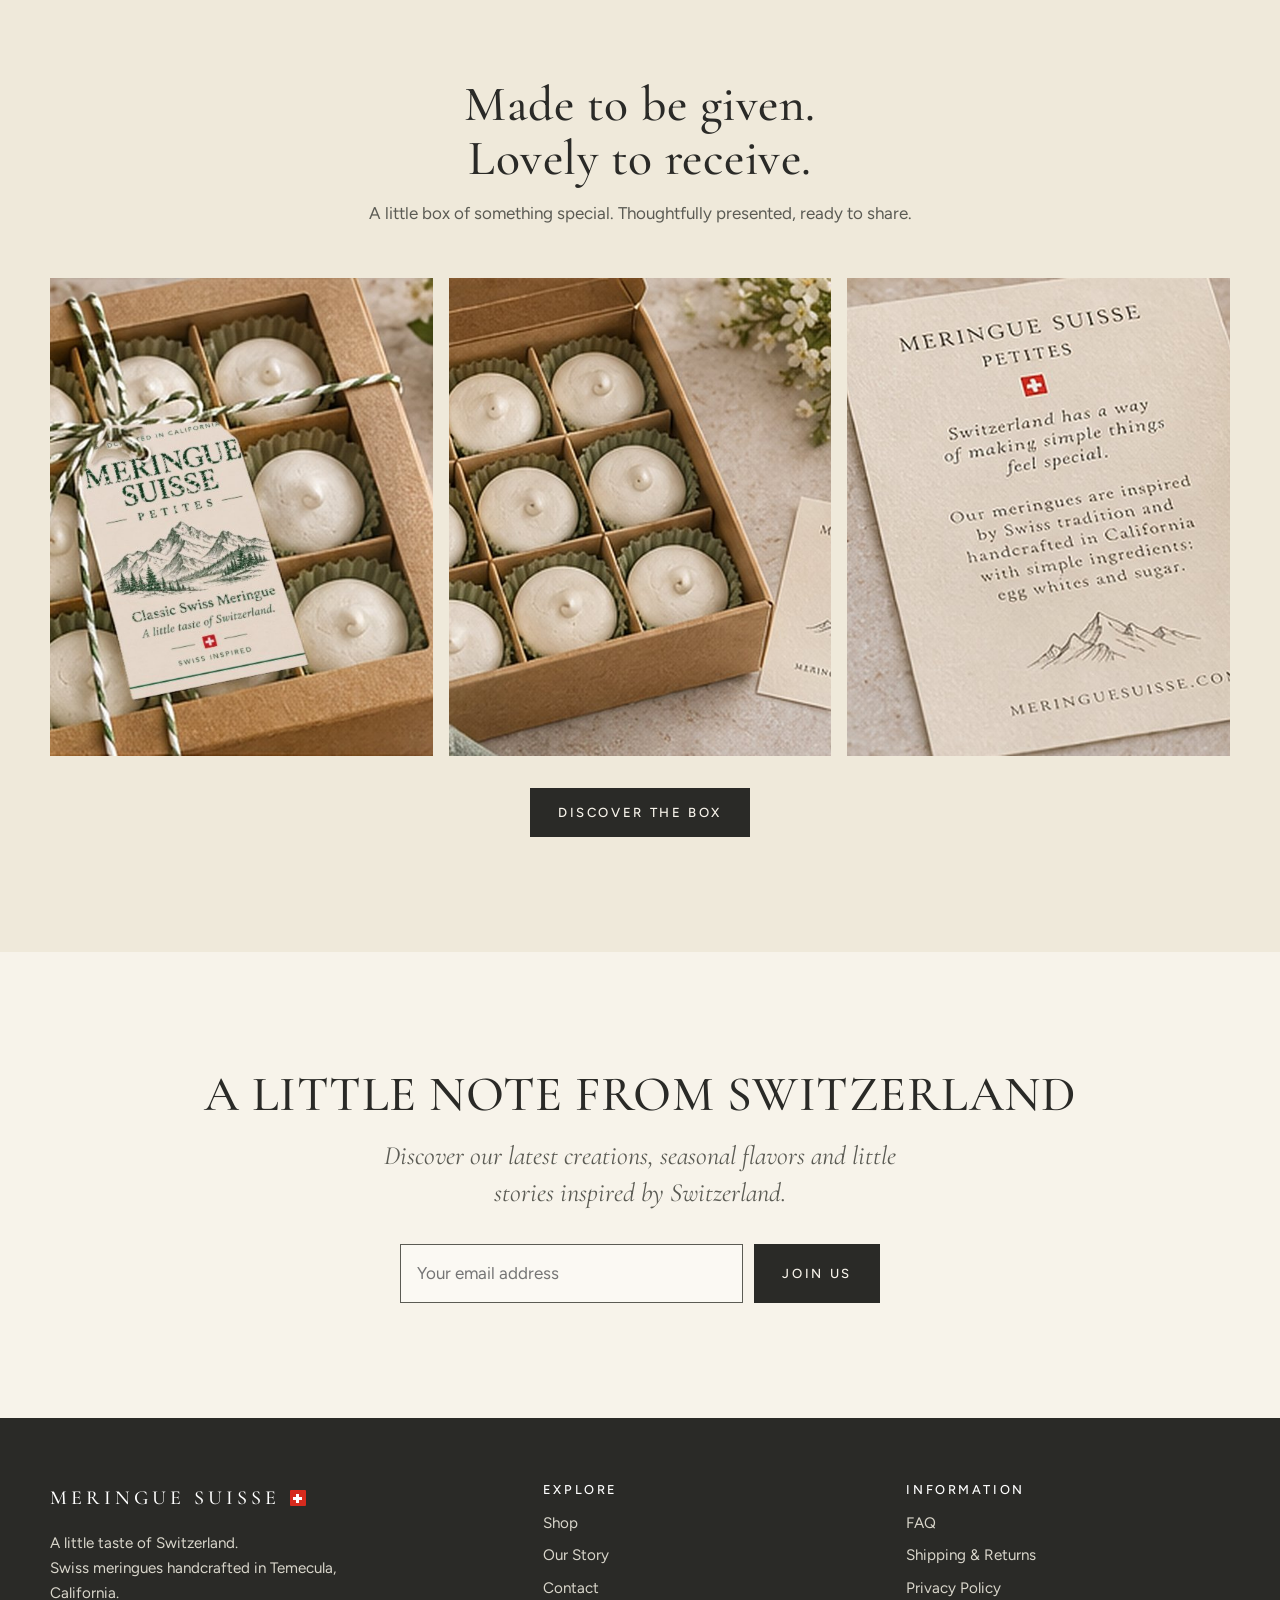
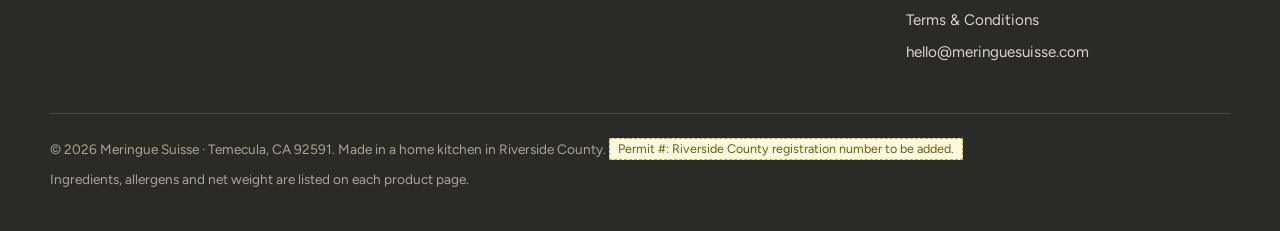
==== commit ed163d4c: "Waiting-list offer: extra free box of 9 with the first order Temporary banner on every page while sa" ====
--- a/index.html
+++ b/index.html
@@ -17,9 +17,10 @@
 <link rel="manifest" href="/site.webmanifest">
 <link rel="preconnect" href="https://fonts.googleapis.com"><link rel="preconnect" href="https://fonts.gstatic.com" crossorigin>
 <link href="https://fonts.googleapis.com/css2?family=Cormorant+Garamond:ital,wght@0,400;0,500;0,600;1,400;1,500&family=Figtree:wght@400;500;600&display=swap" rel="stylesheet">
-<link rel="stylesheet" href="assets/style.css?v=2026102501">
+<link rel="stylesheet" href="assets/style.css?v=2026103101">
 </head><body>
 <a class="skip" href="#main">Skip to content</a>
+<div class="promo-bar closed-only" role="note"><a href="/shop#waitlist"><span aria-hidden="true">🎁</span> <strong>Join the waiting list</strong> and get an <strong>extra FREE box of 9 meringues</strong> with your first order. <span class="u">Sign up&nbsp;→</span></a></div>
 <header class="site-header"><div class="wrap nav">
 <a class="brand" href="/" aria-label="Meringue Suisse home">MERINGUE SUISSE <span class="cross" aria-hidden="true"></span></a>
 <button class="menu-btn" aria-expanded="false" aria-controls="menu">Menu</button>
@@ -36,7 +37,7 @@
  <div class="hero-img"><img src="images/hero.jpg" alt="Open kraft box of nine Swiss meringues in sage-green cups" fetchpriority="high" width="1027" height="838"></div>
 </div>
 <section class="band"><div class="wrap split">
- <img src="images/gift-set.jpg?v=2" alt="Kraft box of nine meringues tied with green and white twine and a Meringue Suisse tag, next to the story card" loading="lazy" width="1135" height="838">
+ <img src="images/gift-set.jpg?v=2026103101" alt="Kraft box of nine meringues tied with green and white twine and a Meringue Suisse tag, next to the story card" loading="lazy" width="1135" height="838">
  <div class="text"><h2>Small delights.<br>Swiss tradition.</h2>
   <p>Inspired by Switzerland's love of simple, beautiful things, our delicate meringues bring a little European elegance to everyday moments.</p>
   <p>Light, crisp and beautifully presented, each box is made to be enjoyed, shared or gifted.</p>
@@ -47,8 +48,8 @@
  <div class="head-c"><h2>Our flavors</h2></div>
  <div class="cards">
   <a class="card" href="/shop?flavor=classic"><div class="ph"><img src="images/classic.jpg" alt="A single classic Swiss meringue" loading="lazy" width="1139" height="701"></div><div class="b"><span class="n">01</span><h3>CLASSIC</h3><p>Pure, delicate and timeless.</p></div></a>
-  <a class="card" href="/shop?flavor=coffee"><div class="ph"><img src="images/coffee.jpg?v=2" style="object-position:50% 50%" alt="Kraft box of coffee meringues tied with twine and a Coffee Meringue tag" loading="lazy" width="960" height="545"></div><div class="b"><span class="n">02</span><h3>COFFEE</h3><p>A delicate coffee note for those who appreciate a richer taste.</p></div></a>
-  <a class="card" href="/shop?flavor=chocolate"><div class="ph"><img src="images/chocolate.jpg?v=2" style="object-position:25% 50%" alt="Chocolate meringues dusted with cocoa in a kraft box tied with twine, beside dark chocolate" loading="lazy" width="1600" height="534"></div><div class="b"><span class="n">03</span><h3>CHOCOLATE</h3><p>A refined cocoa variation inspired by Swiss chocolate tradition.</p></div></a>
+  <a class="card" href="/shop?flavor=coffee"><div class="ph"><img src="images/coffee.jpg?v=2026103101" style="object-position:50% 50%" alt="Kraft box of coffee meringues tied with twine and a Coffee Meringue tag" loading="lazy" width="960" height="545"></div><div class="b"><span class="n">02</span><h3>COFFEE</h3><p>A delicate coffee note for those who appreciate a richer taste.</p></div></a>
+  <a class="card" href="/shop?flavor=chocolate"><div class="ph"><img src="images/chocolate.jpg?v=2026103101" style="object-position:25% 50%" alt="Chocolate meringues dusted with cocoa in a kraft box tied with twine, beside dark chocolate" loading="lazy" width="1600" height="534"></div><div class="b"><span class="n">03</span><h3>CHOCOLATE</h3><p>A refined cocoa variation inspired by Swiss chocolate tradition.</p></div></a>
  </div>
  <p class="note">Coffee and Chocolate are planned for launch, subject to final recipe approval.</p>
 </div></section>
@@ -59,7 +60,7 @@
 <section class="band"><div class="wrap">
  <div class="head-c"><h2>Made to be given.<br>Lovely to receive.</h2><p>A little box of something special. Thoughtfully presented, ready to share.</p></div>
  <div class="trio">
-  <img src="images/box-closed.jpg?v=2" alt="Kraft window box of nine meringues tied with twine and a Meringue Suisse tag" loading="lazy" width="1139" height="657">
+  <img src="images/box-closed.jpg?v=2026103101" alt="Kraft window box of nine meringues tied with twine and a Meringue Suisse tag" loading="lazy" width="1139" height="657">
   <img src="images/box-open.jpg" alt="Open box of nine meringues with the little Meringue Suisse card" loading="lazy" width="1027" height="701">
   <img src="images/story-card.jpg" style="object-position:20% 50%" alt="The little story card included in every box" loading="lazy" width="1135" height="701">
  </div>
@@ -87,6 +88,6 @@
 <p style="margin-top:.5rem">Ingredients, allergens and net weight are listed on each product page.</p></div>
 </div></footer>
 <script>document.getElementById("yr").textContent=new Date().getFullYear()</script>
-<script src="assets/config.js?v=2026102501"></script><script src="assets/site.js?v=2026102501"></script>
+<script src="assets/config.js?v=2026103101"></script><script src="assets/site.js?v=2026103101"></script>
 <!-- Cloudflare Web Analytics --><script type='module' src='https://static.cloudflareinsights.com/beacon.min.js' data-cf-beacon='{"token": "d83dcca4d8484fac94c0cab27d64881f"}'></script><!-- End Cloudflare Web Analytics -->
 </body></html>
--- a/assets/style.css
+++ b/assets/style.css
@@ -193,3 +193,9 @@
 .empty{text-align:center;padding:3rem 0}
 @media(max-width:820px){.cart{grid-template-columns:1fr}.line{grid-template-columns:64px 1fr auto}.line img{width:64px;height:64px}}
 @media(prefers-reduced-motion:reduce){*{transition:none!important;scroll-behavior:auto!important}}
+
+.promo-bar{background:var(--sage-deep);color:#fff;text-align:center;font-size:.92rem;line-height:1.4}
+.promo-bar a{display:block;color:#fff;text-decoration:none;padding:.6rem 1rem}
+.promo-bar a:hover .u,.promo-bar a:focus .u{text-decoration:underline}
+.promo-bar .u{white-space:nowrap;margin-left:.3rem}
+#waitlist{scroll-margin-top:6rem}
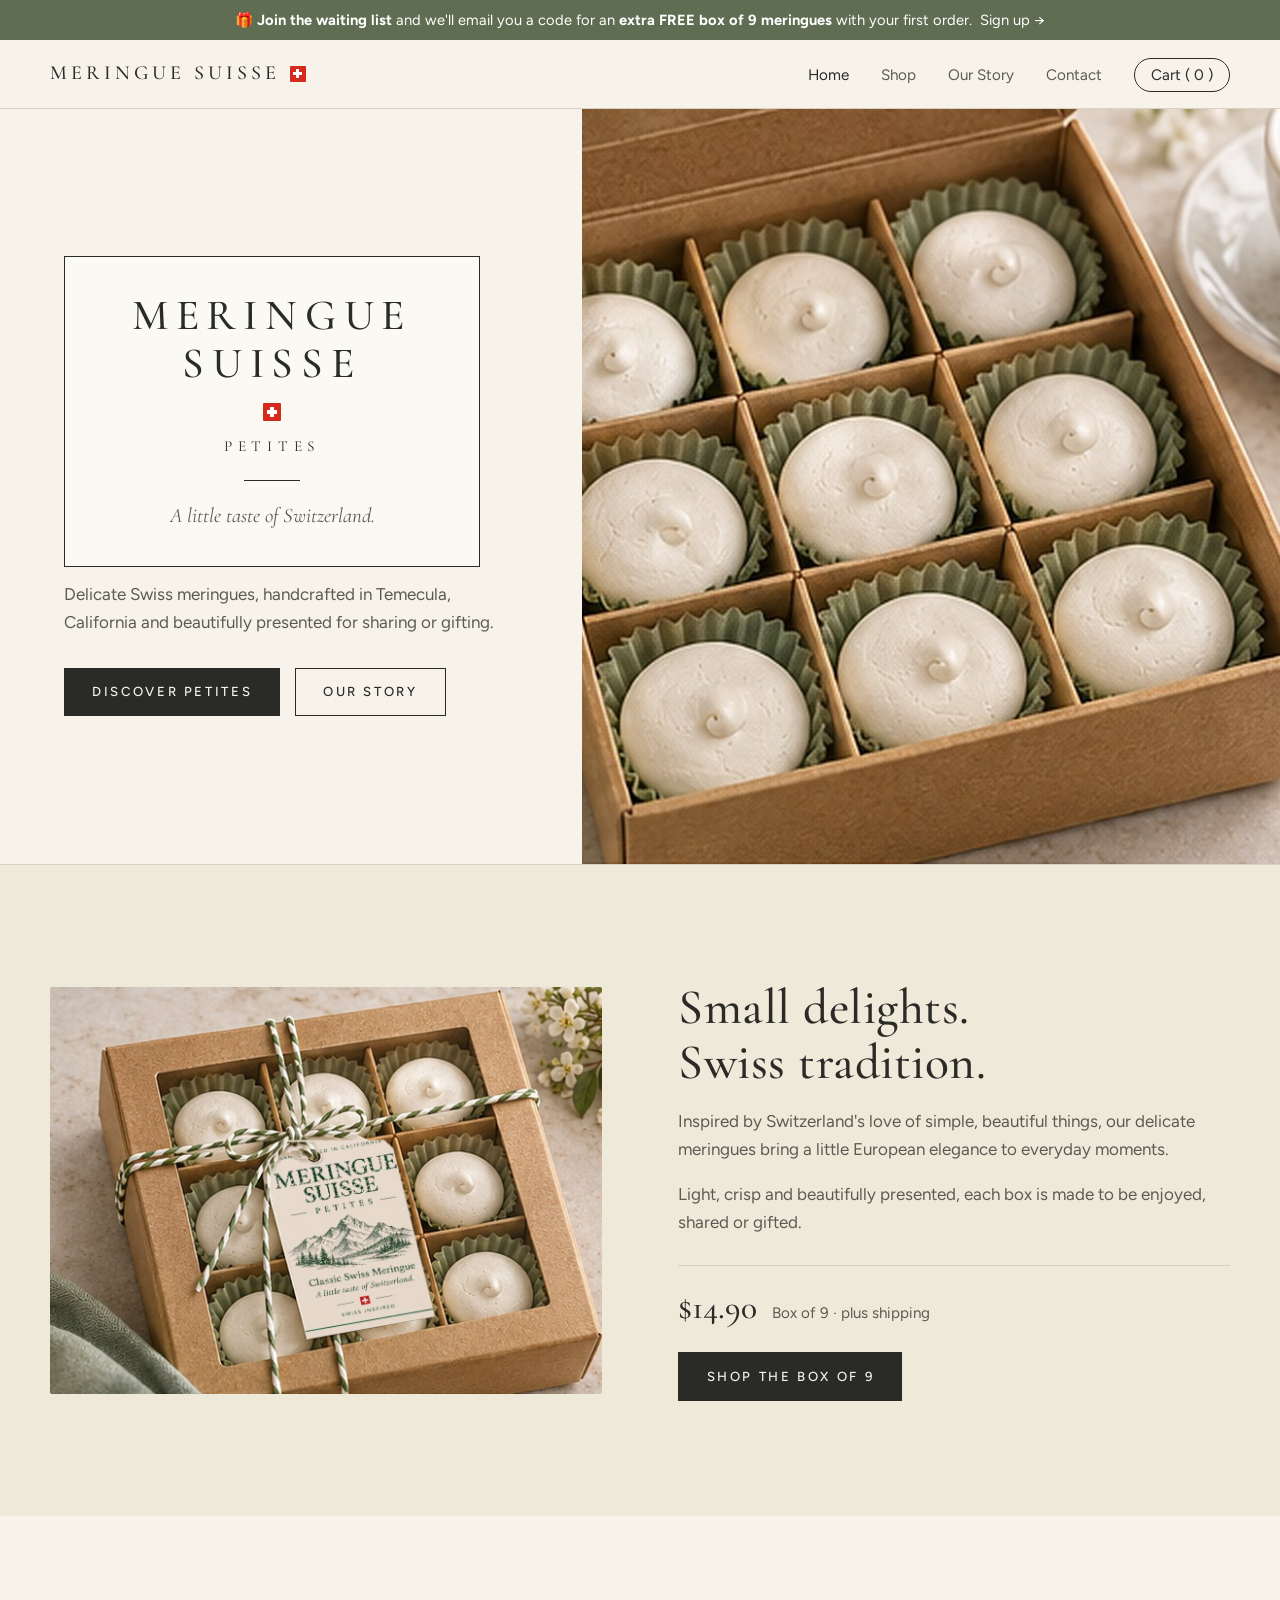
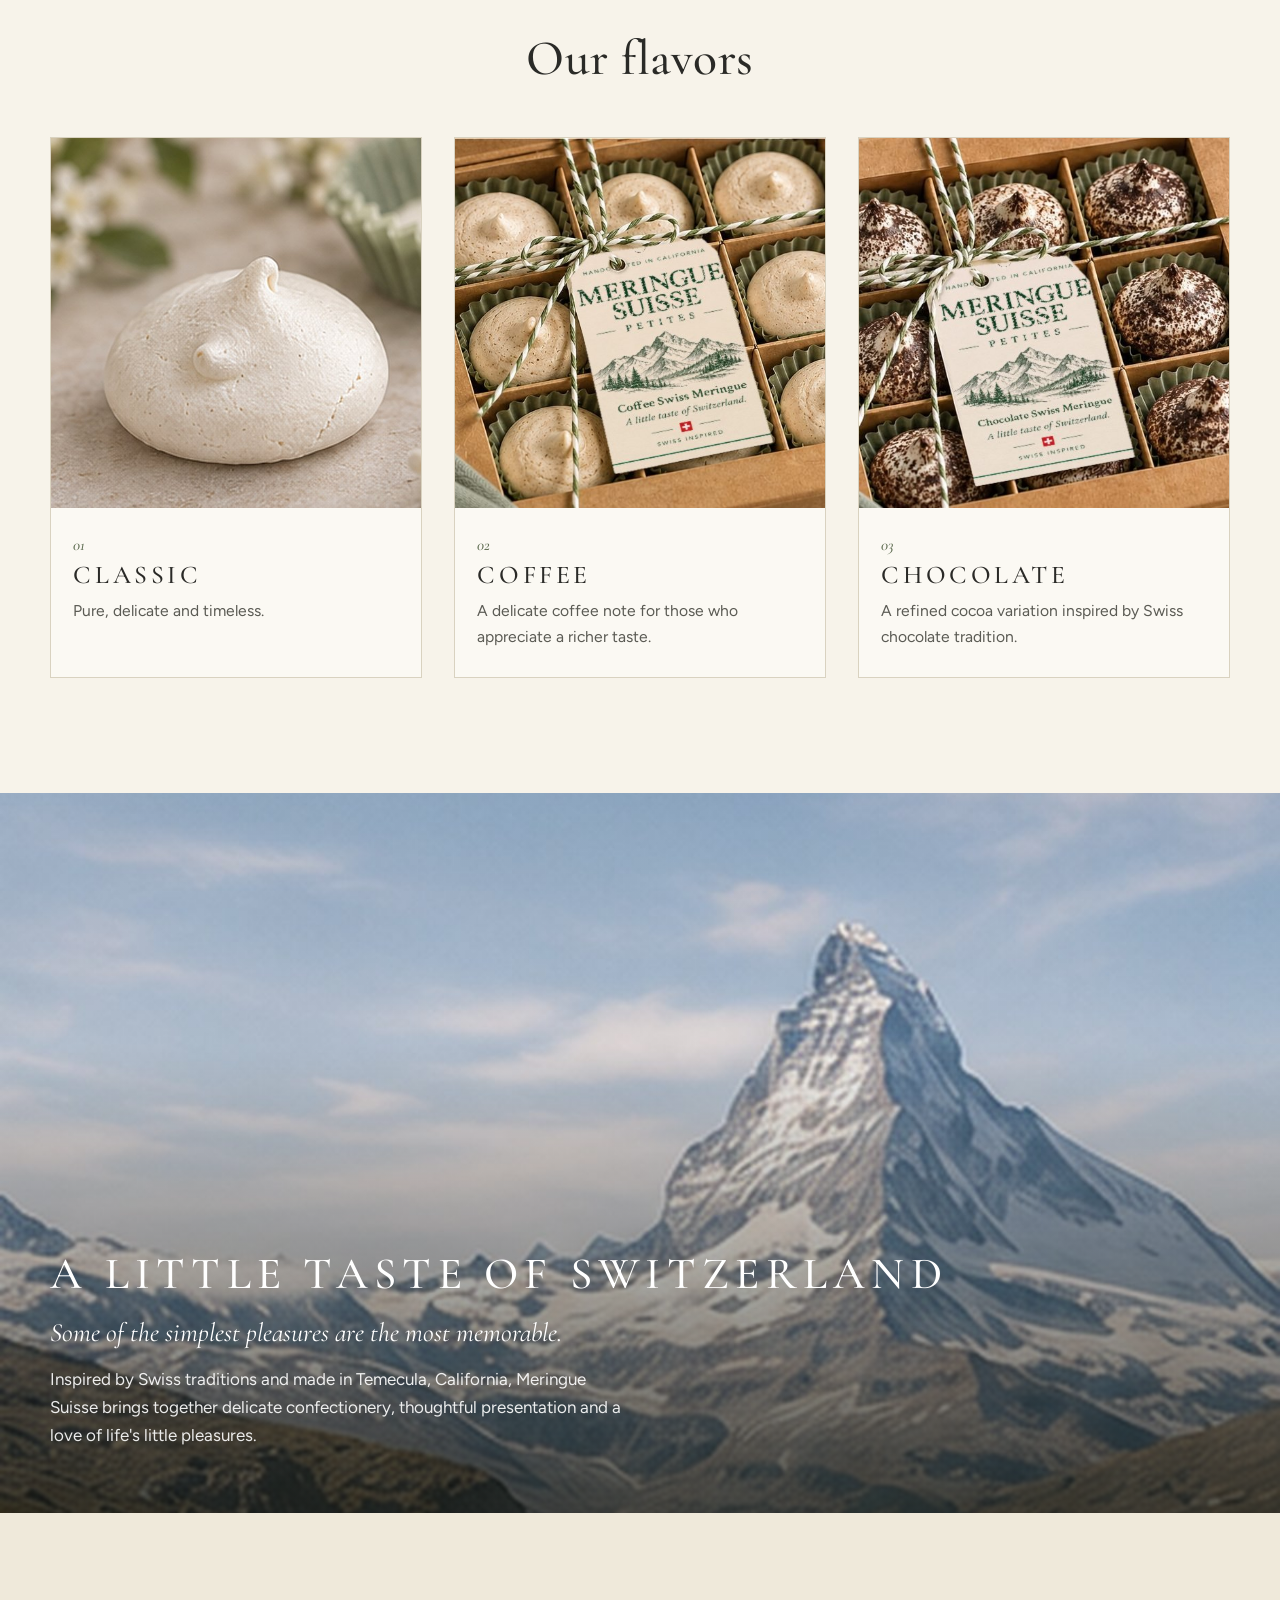
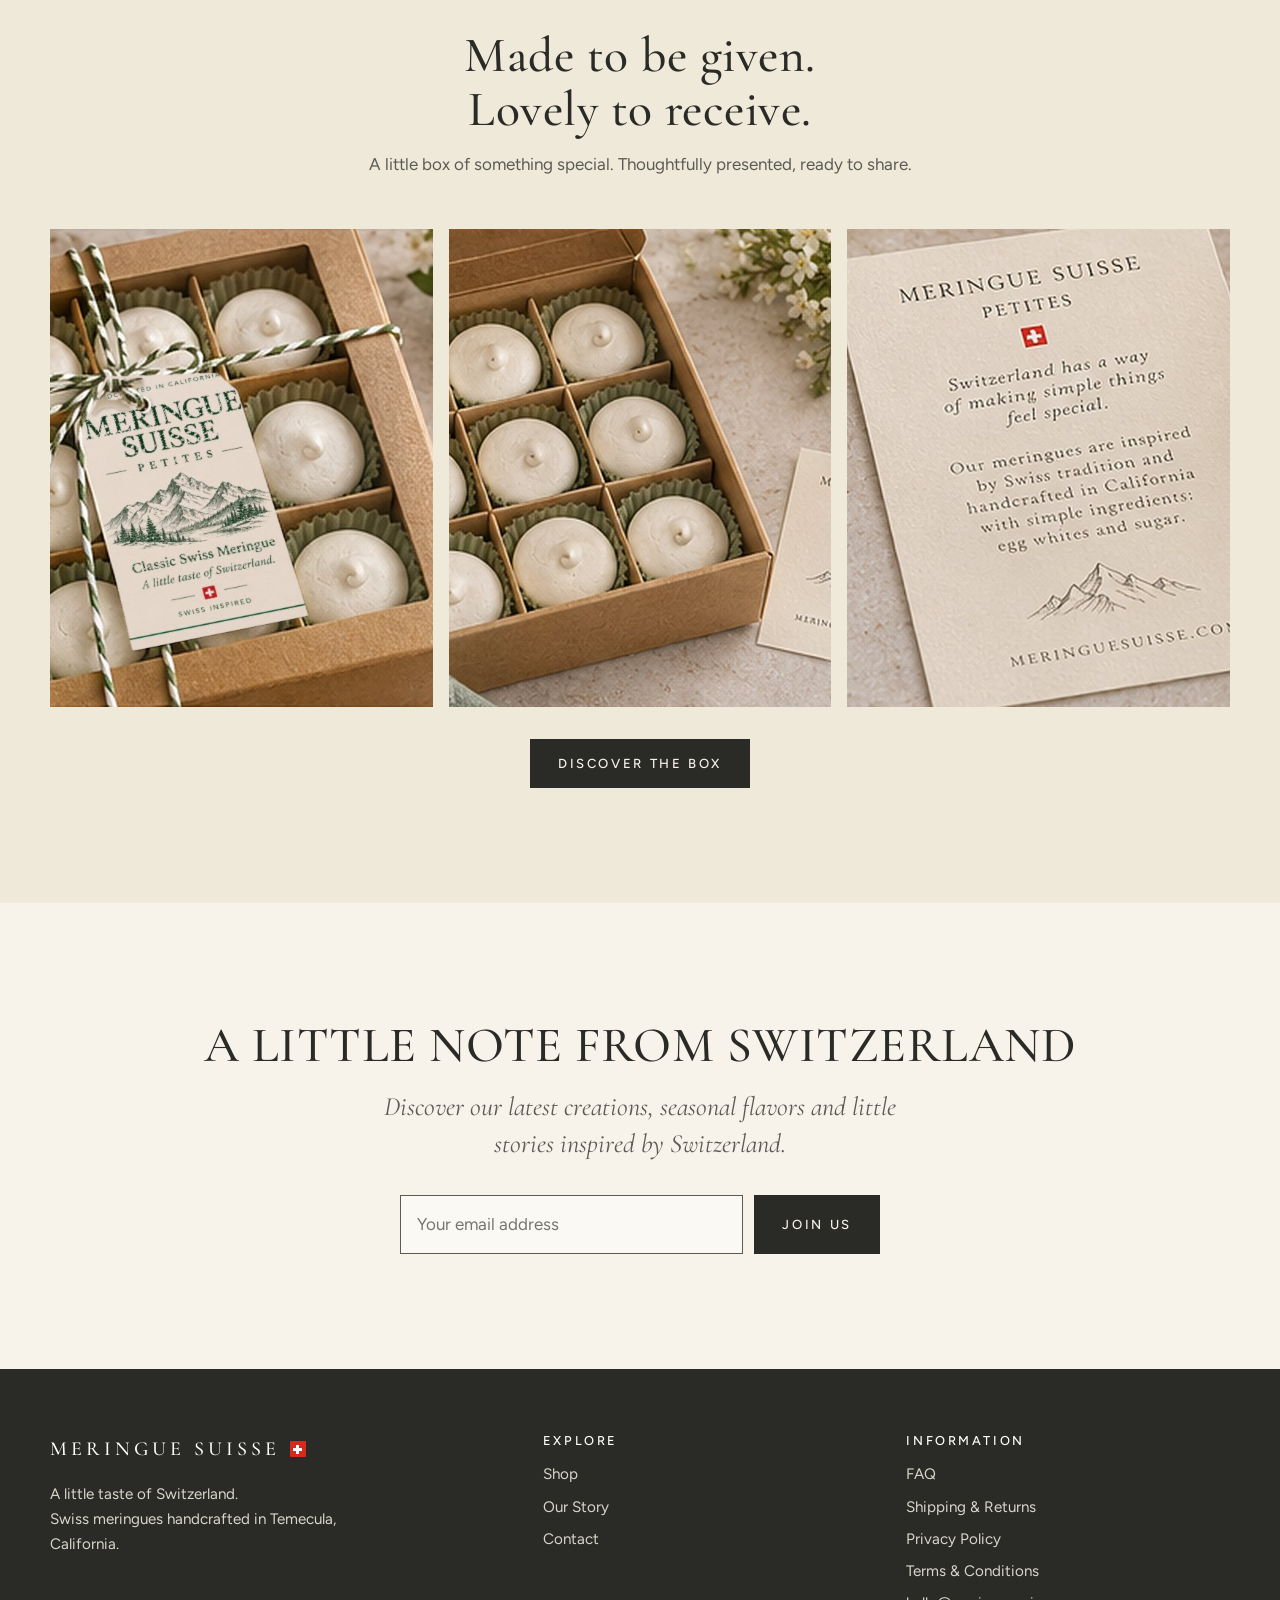
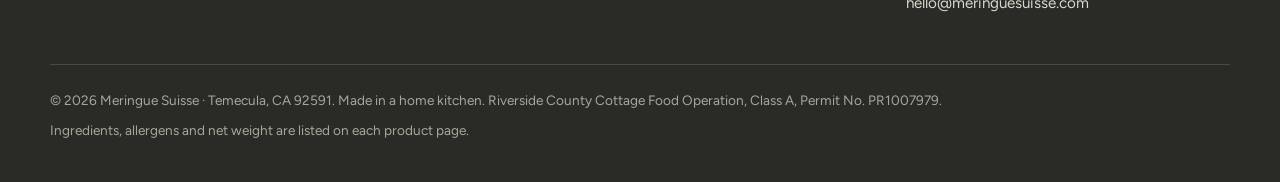
==== commit 83c6ce1b: "Open sales: permit PR1007979 approved - salesOpen: Add to cart, checkout, promo codes and delivery o" ====
--- a/index.html
+++ b/index.html
@@ -17,10 +17,10 @@
 <link rel="manifest" href="/site.webmanifest">
 <link rel="preconnect" href="https://fonts.googleapis.com"><link rel="preconnect" href="https://fonts.gstatic.com" crossorigin>
 <link href="https://fonts.googleapis.com/css2?family=Cormorant+Garamond:ital,wght@0,400;0,500;0,600;1,400;1,500&family=Figtree:wght@400;500;600&display=swap" rel="stylesheet">
-<link rel="stylesheet" href="assets/style.css?v=2026103101">
+<link rel="stylesheet" href="assets/style.css?v=2026110401">
 </head><body>
 <a class="skip" href="#main">Skip to content</a>
-<div class="promo-bar closed-only" role="note"><a href="/shop#waitlist"><span aria-hidden="true">🎁</span> <strong>Join the waiting list</strong> and get an <strong>extra FREE box of 9 meringues</strong> with your first order. <span class="u">Sign up&nbsp;→</span></a></div>
+<div class="promo-bar promo-only" role="note"><a href="/shop#waitlist"><span aria-hidden="true">🎁</span> <strong>Join the waiting list</strong> and we'll email you a code for an <strong>extra FREE box of 9 meringues</strong> with your first order. <span class="u">Sign up&nbsp;→</span></a></div>
 <header class="site-header"><div class="wrap nav">
 <a class="brand" href="/" aria-label="Meringue Suisse home">MERINGUE SUISSE <span class="cross" aria-hidden="true"></span></a>
 <button class="menu-btn" aria-expanded="false" aria-controls="menu">Menu</button>
@@ -51,7 +51,6 @@
   <a class="card" href="/shop?flavor=coffee"><div class="ph"><img src="images/coffee.jpg?v=2026103101" style="object-position:50% 50%" alt="Kraft box of coffee meringues tied with twine and a Coffee Meringue tag" loading="lazy" width="960" height="545"></div><div class="b"><span class="n">02</span><h3>COFFEE</h3><p>A delicate coffee note for those who appreciate a richer taste.</p></div></a>
   <a class="card" href="/shop?flavor=chocolate"><div class="ph"><img src="images/chocolate.jpg?v=2026103101" style="object-position:25% 50%" alt="Chocolate meringues dusted with cocoa in a kraft box tied with twine, beside dark chocolate" loading="lazy" width="1600" height="534"></div><div class="b"><span class="n">03</span><h3>CHOCOLATE</h3><p>A refined cocoa variation inspired by Swiss chocolate tradition.</p></div></a>
  </div>
- <p class="note">Coffee and Chocolate are planned for launch, subject to final recipe approval.</p>
 </div></section>
 <section class="spirit"><img src="images/switzerland.jpg" alt="The Matterhorn reflected in a mountain lake" loading="lazy" width="1200" height="1528">
  <div class="wrap"><h2>A LITTLE TASTE OF SWITZERLAND</h2>
@@ -84,10 +83,10 @@
 <li><a href="/faq">FAQ</a></li><li><a href="/shipping-returns">Shipping &amp; Returns</a></li><li><a href="/privacy">Privacy Policy</a></li><li><a href="/terms">Terms &amp; Conditions</a></li>
 <li><a href="#" data-email>hello@meringuesuisse.com</a></li></ul></div>
 </div>
-<div class="legal"><p>© <span id="yr"></span> Meringue Suisse · Temecula, CA 92591. Made in a home kitchen in Riverside County. <span class="todo">Permit #: Riverside County registration number to be added.</span></p>
+<div class="legal"><p>© <span id="yr"></span> Meringue Suisse · Temecula, CA 92591. Made in a home kitchen. Riverside County Cottage Food Operation, Class A, Permit No. PR1007979.</p>
 <p style="margin-top:.5rem">Ingredients, allergens and net weight are listed on each product page.</p></div>
 </div></footer>
 <script>document.getElementById("yr").textContent=new Date().getFullYear()</script>
-<script src="assets/config.js?v=2026103101"></script><script src="assets/site.js?v=2026103101"></script>
+<script src="assets/config.js?v=2026110401"></script><script src="assets/site.js?v=2026110401"></script>
 <!-- Cloudflare Web Analytics --><script type='module' src='https://static.cloudflareinsights.com/beacon.min.js' data-cf-beacon='{"token": "d83dcca4d8484fac94c0cab27d64881f"}'></script><!-- End Cloudflare Web Analytics -->
 </body></html>
--- a/assets/style.css
+++ b/assets/style.css
@@ -199,3 +199,4 @@
 .promo-bar a:hover .u,.promo-bar a:focus .u{text-decoration:underline}
 .promo-bar .u{white-space:nowrap;margin-left:.3rem}
 #waitlist{scroll-margin-top:6rem}
+html:not(.promo-on) .promo-only{display:none!important}
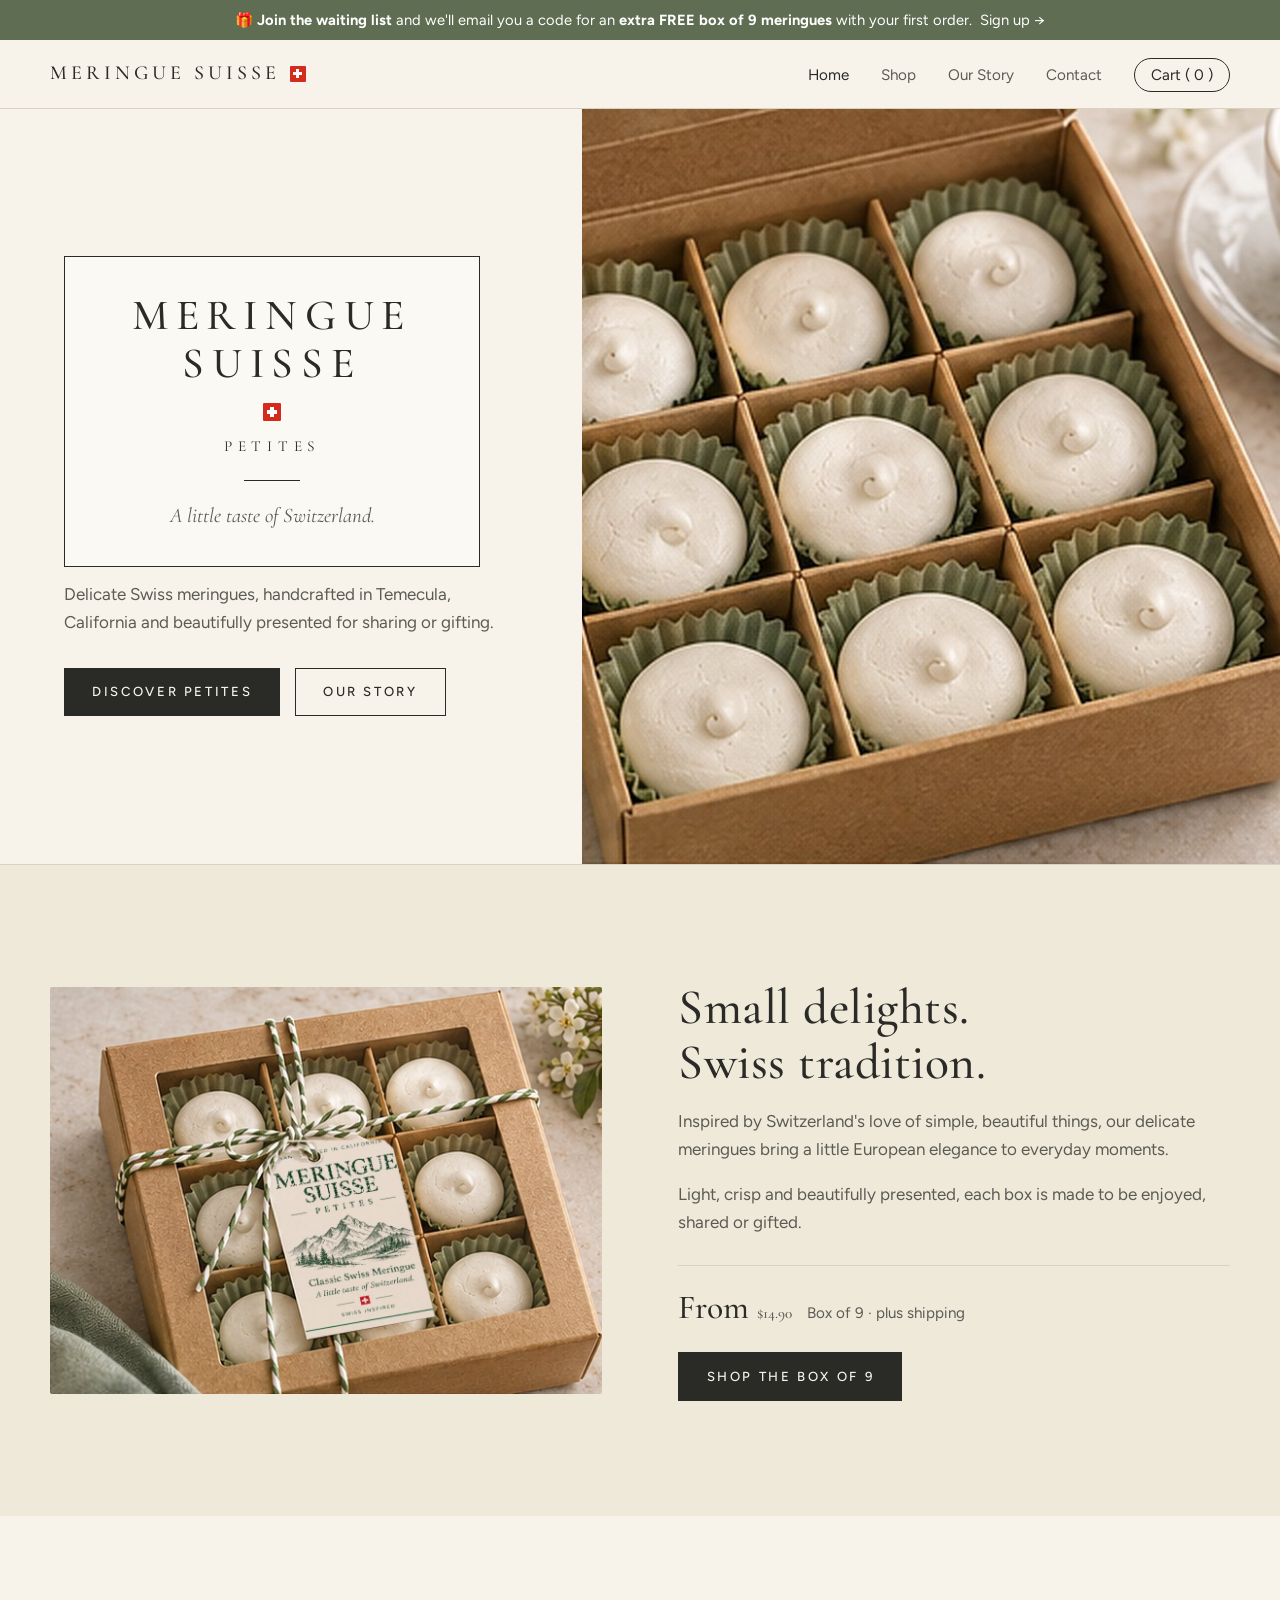
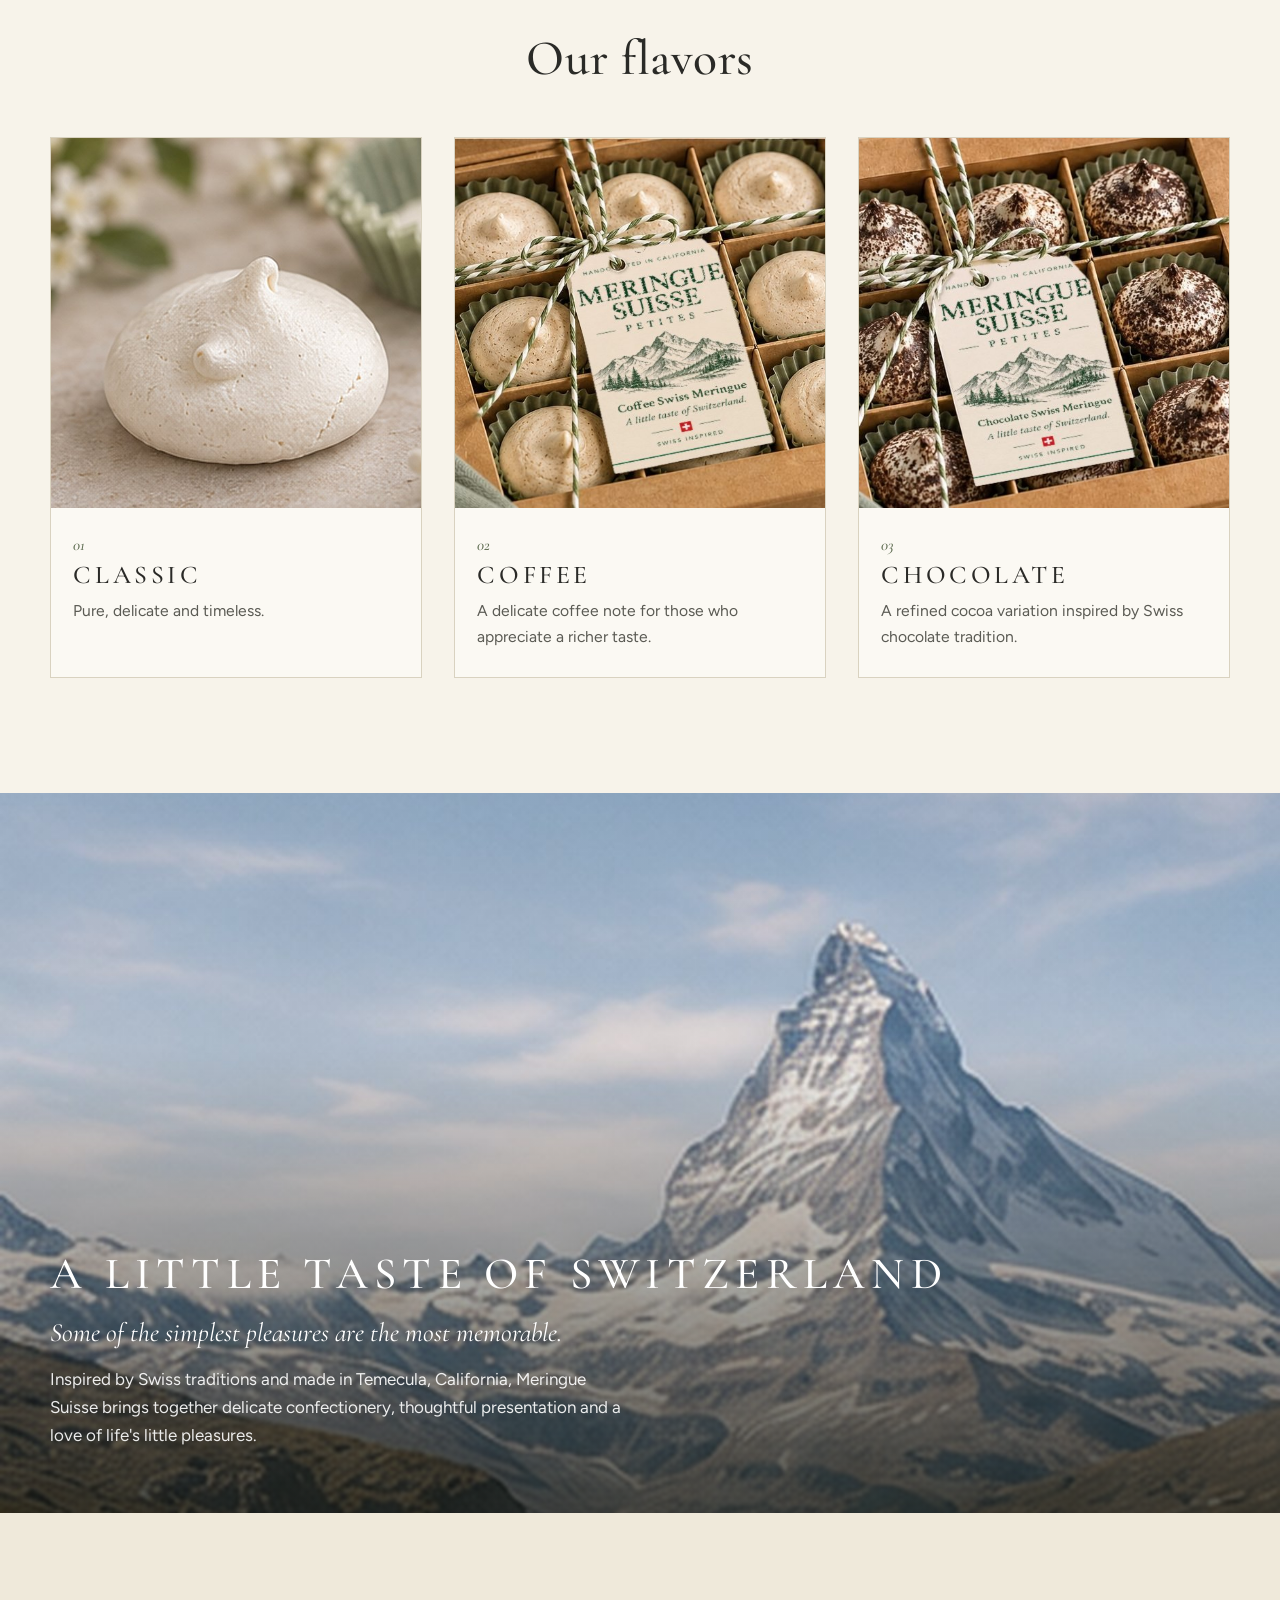
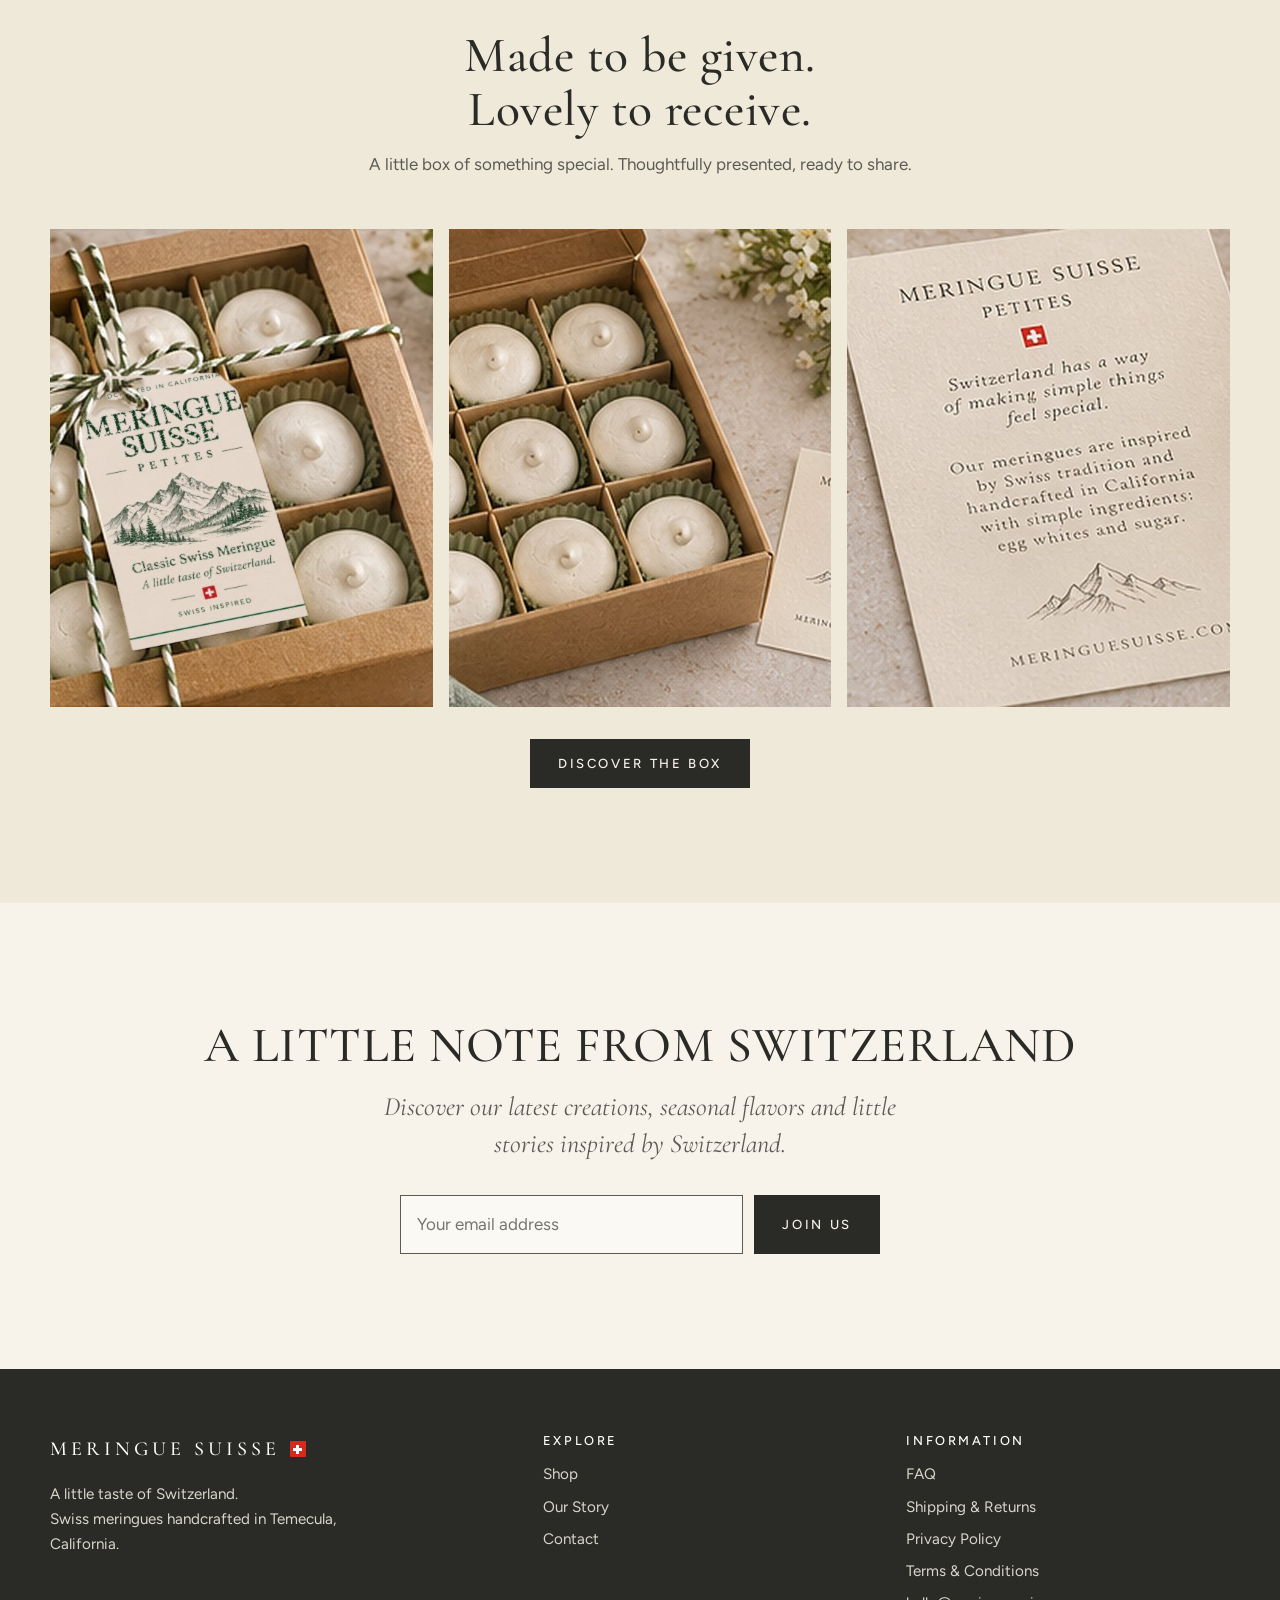
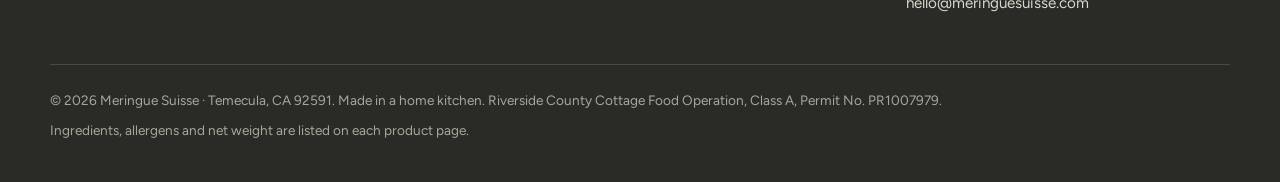
==== commit a38a58f8: "Coffee and Chocolate boxes at $15.90 (Classic stays $14.90) Per-flavor price in config and worker; s" ====
--- a/index.html
+++ b/index.html
@@ -17,7 +17,7 @@
 <link rel="manifest" href="/site.webmanifest">
 <link rel="preconnect" href="https://fonts.googleapis.com"><link rel="preconnect" href="https://fonts.gstatic.com" crossorigin>
 <link href="https://fonts.googleapis.com/css2?family=Cormorant+Garamond:ital,wght@0,400;0,500;0,600;1,400;1,500&family=Figtree:wght@400;500;600&display=swap" rel="stylesheet">
-<link rel="stylesheet" href="assets/style.css?v=2026110401">
+<link rel="stylesheet" href="assets/style.css?v=2026110701">
 </head><body>
 <a class="skip" href="#main">Skip to content</a>
 <div class="promo-bar promo-only" role="note"><a href="/shop#waitlist"><span aria-hidden="true">🎁</span> <strong>Join the waiting list</strong> and we'll email you a code for an <strong>extra FREE box of 9 meringues</strong> with your first order. <span class="u">Sign up&nbsp;→</span></a></div>
@@ -41,7 +41,7 @@
  <div class="text"><h2>Small delights.<br>Swiss tradition.</h2>
   <p>Inspired by Switzerland's love of simple, beautiful things, our delicate meringues bring a little European elegance to everyday moments.</p>
   <p>Light, crisp and beautifully presented, each box is made to be enjoyed, shared or gifted.</p>
-  <div class="price-line"><strong data-price>$14.90</strong><span>Box of 9 · plus shipping</span></div>
+  <div class="price-line"><strong>From <span data-price>$14.90</span></strong><span>Box of 9 · plus shipping</span></div>
   <div class="btn-row" style="margin-top:1.5rem"><a class="btn" href="/shop">Shop the box of 9</a></div>
  </div></div></section>
 <section><div class="wrap">
@@ -87,6 +87,6 @@
 <p style="margin-top:.5rem">Ingredients, allergens and net weight are listed on each product page.</p></div>
 </div></footer>
 <script>document.getElementById("yr").textContent=new Date().getFullYear()</script>
-<script src="assets/config.js?v=2026110401"></script><script src="assets/site.js?v=2026110401"></script>
+<script src="assets/config.js?v=2026110701"></script><script src="assets/site.js?v=2026110701"></script>
 <!-- Cloudflare Web Analytics --><script type='module' src='https://static.cloudflareinsights.com/beacon.min.js' data-cf-beacon='{"token": "d83dcca4d8484fac94c0cab27d64881f"}'></script><!-- End Cloudflare Web Analytics -->
 </body></html>
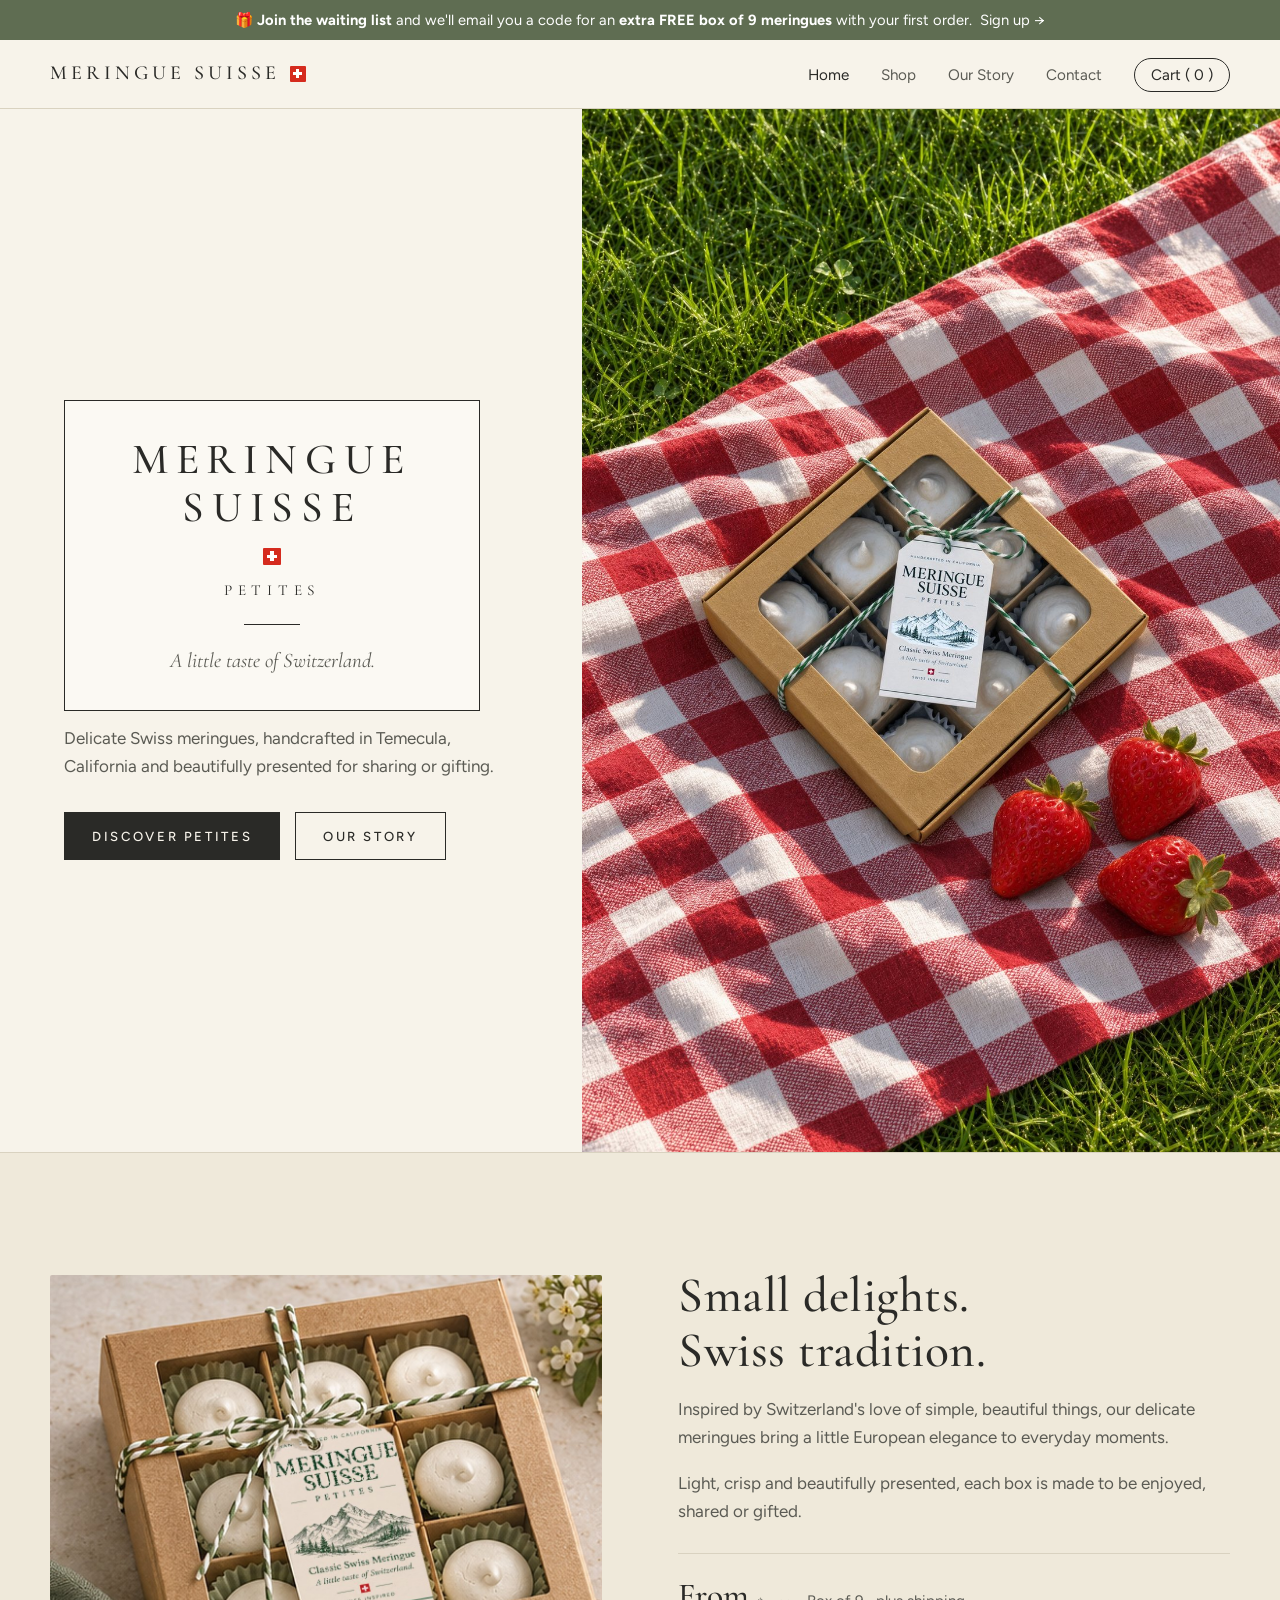
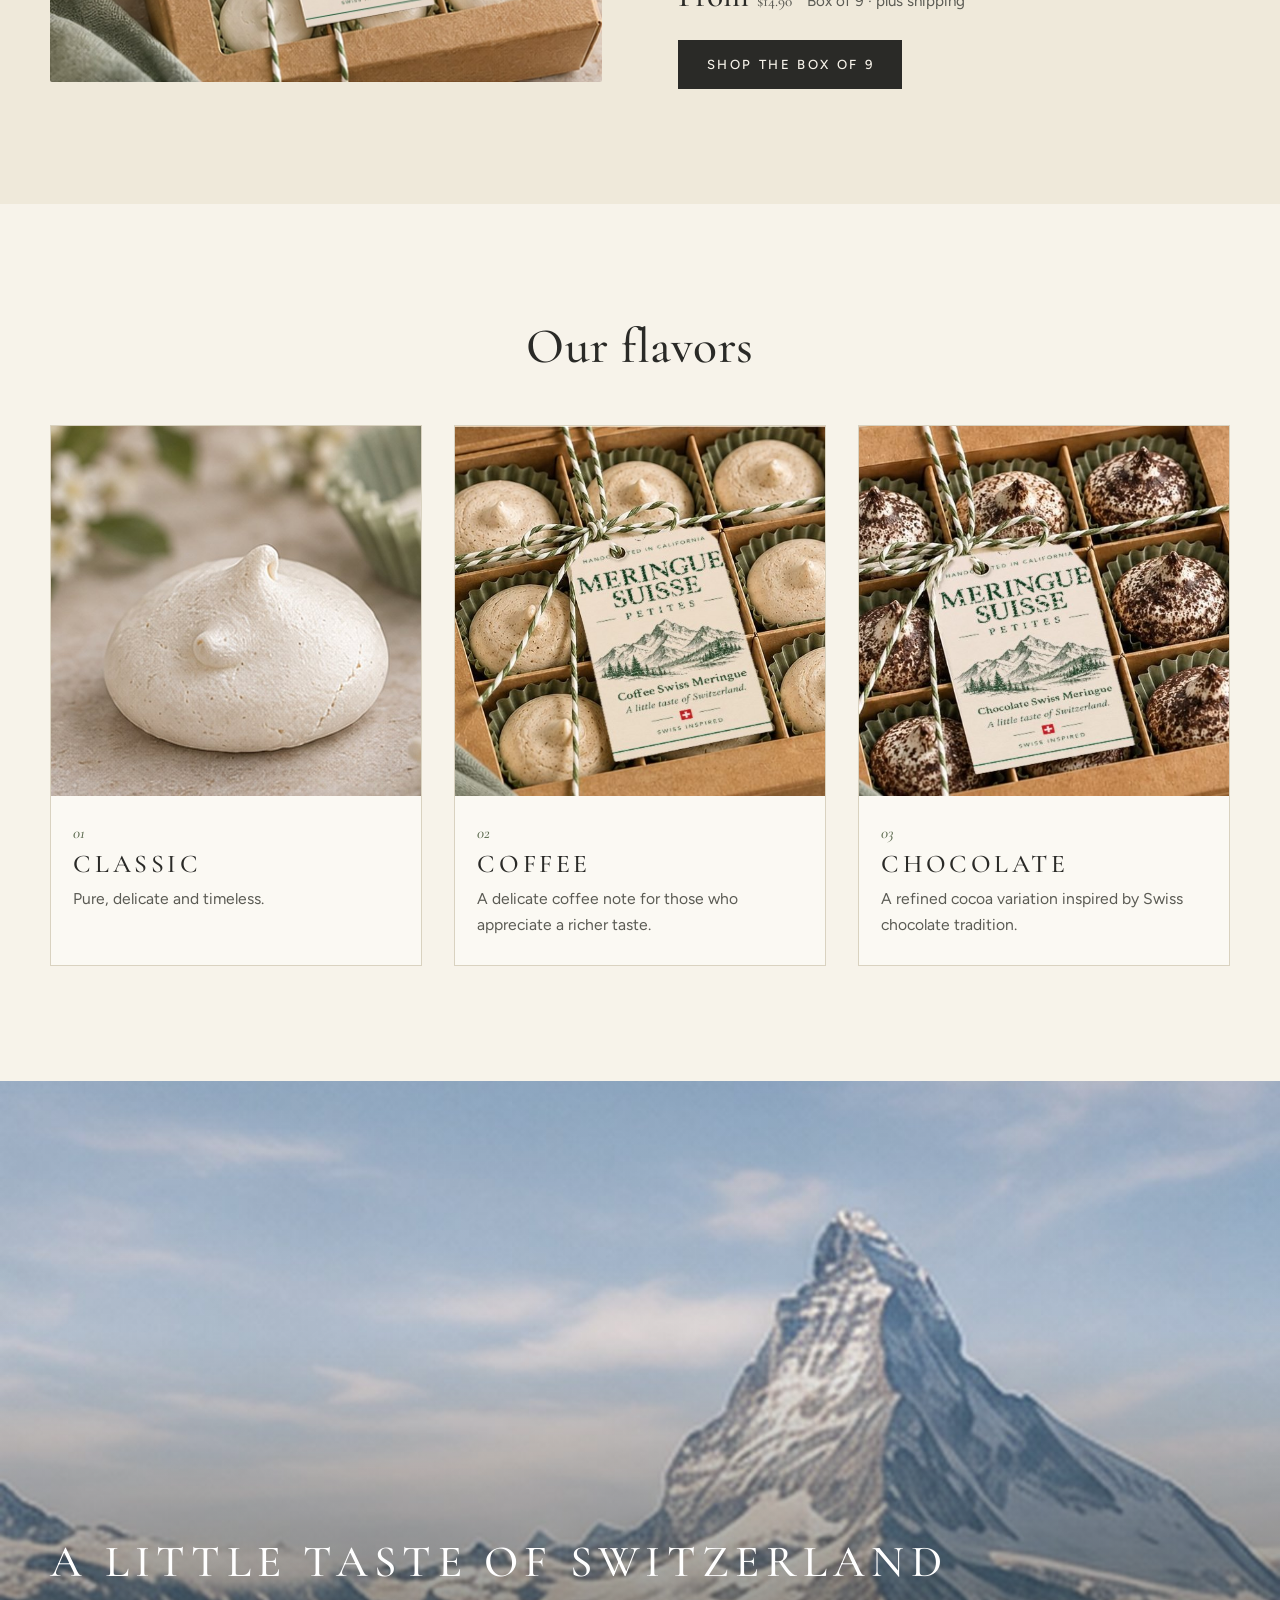
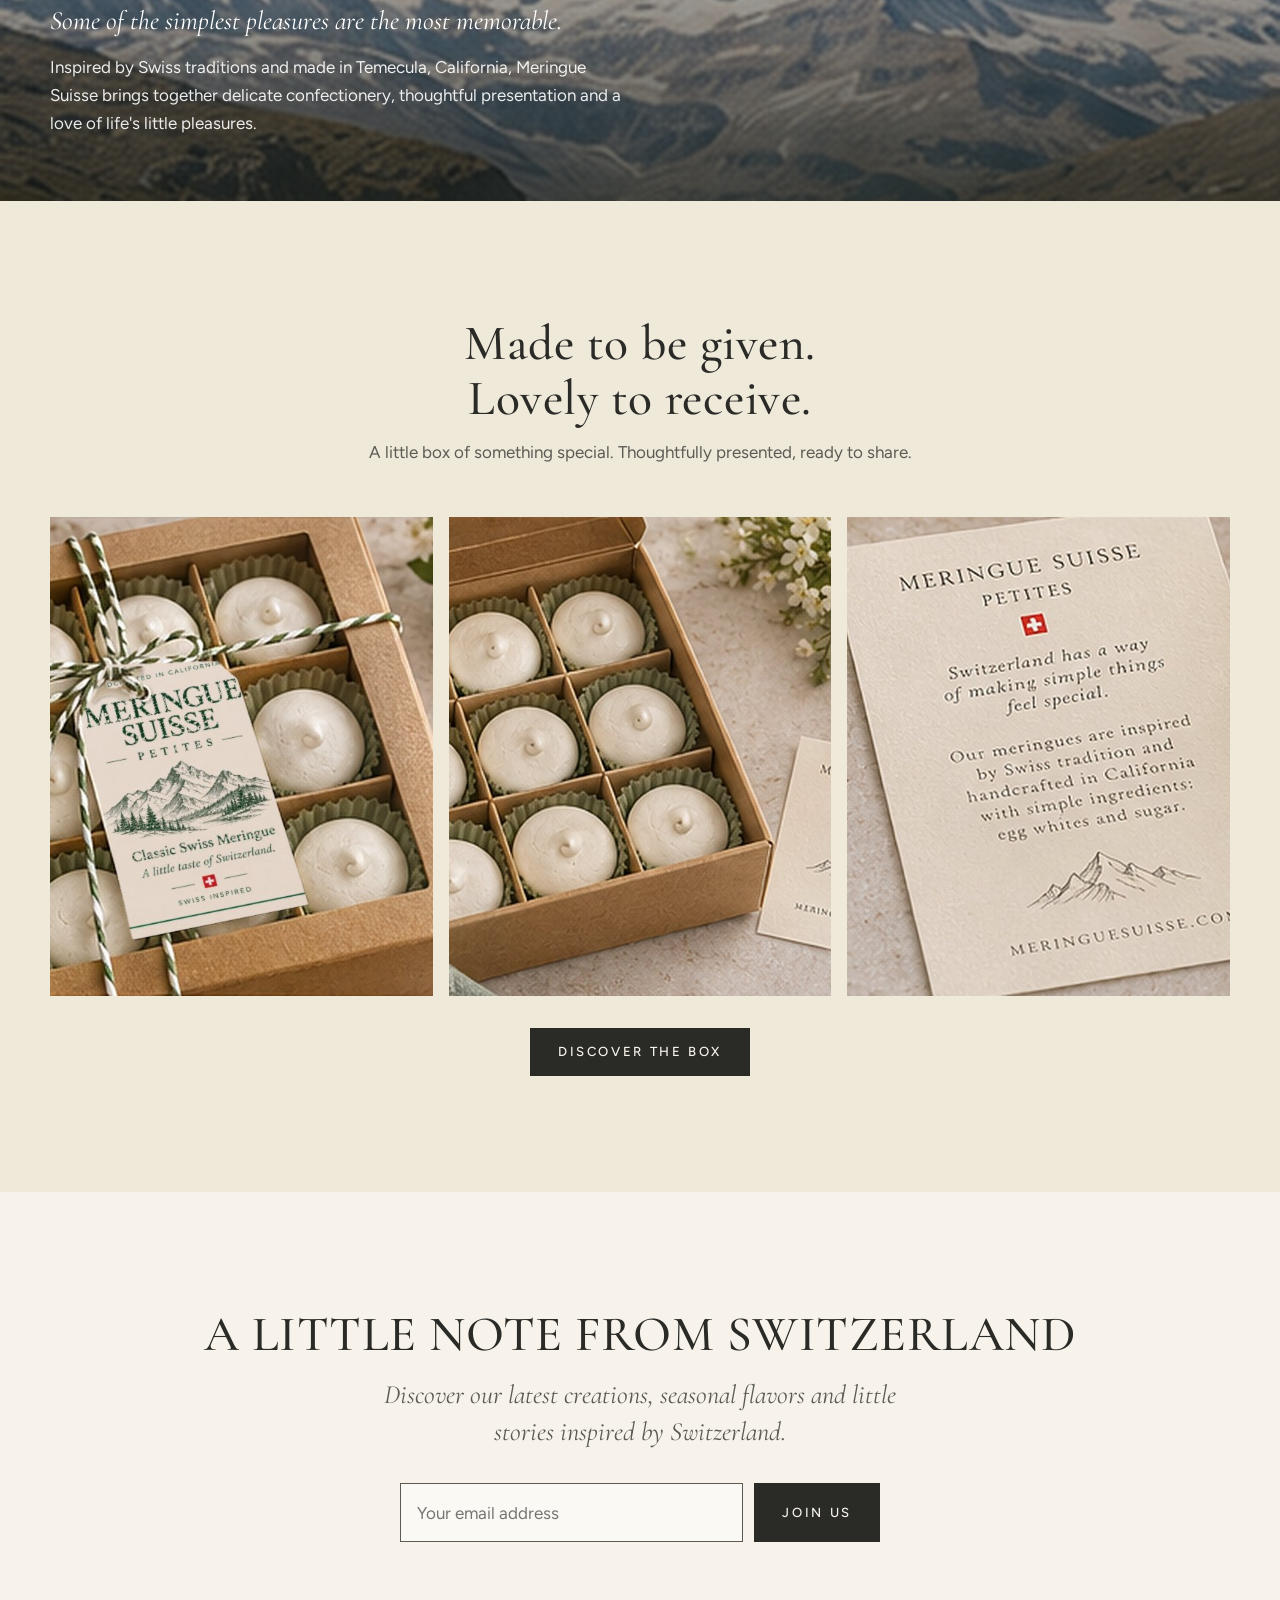
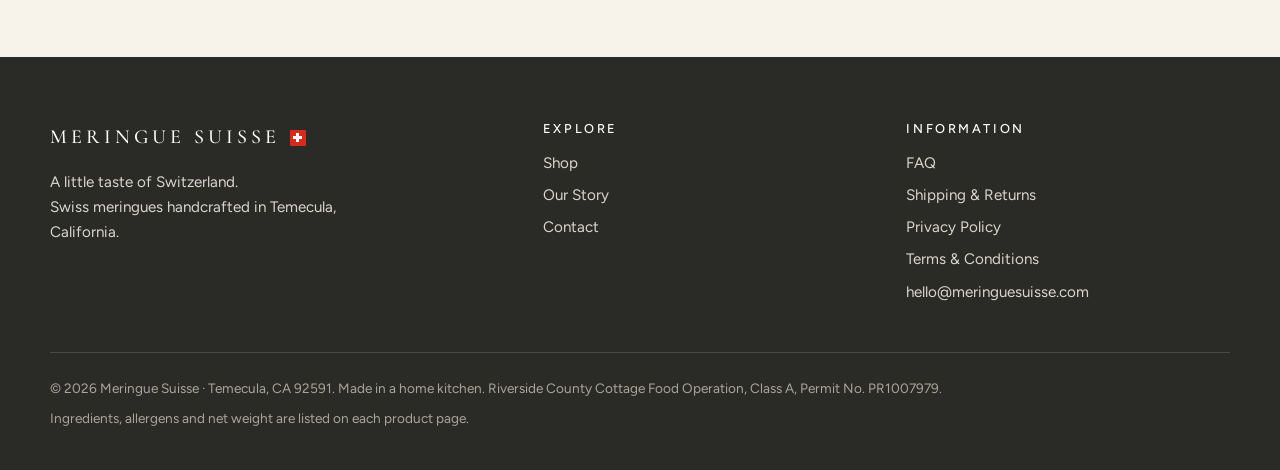
==== commit 01640069: "Home hero: real picnic photo of the box; also in shop gallery and share image Co-Authored-By: Claude" ====
--- a/index.html
+++ b/index.html
@@ -6,9 +6,9 @@
 <link rel="canonical" href="https://meringuesuisse.com/">
 <meta property="og:type" content="website"><meta property="og:site_name" content="Meringue Suisse"><meta property="og:locale" content="en_US">
 <meta property="og:url" content="https://meringuesuisse.com/"><meta property="og:title" content="Swiss Meringues in Temecula, CA | Meringue Suisse"><meta property="og:description" content="Handcrafted Swiss meringues from Temecula, California. PETITES gift box of 9 in Classic, Coffee and Chocolate. Free local delivery in Temecula, shipping across California.">
-<meta property="og:image" content="https://meringuesuisse.com/images/share.jpg"><meta property="og:image:width" content="1200"><meta property="og:image:height" content="630"><meta property="og:image:alt" content="Meringue Suisse box of nine Swiss meringues tied with twine">
-<meta name="twitter:card" content="summary_large_image"><meta name="twitter:title" content="Swiss Meringues in Temecula, CA | Meringue Suisse"><meta name="twitter:description" content="Handcrafted Swiss meringues from Temecula, California. PETITES gift box of 9 in Classic, Coffee and Chocolate. Free local delivery in Temecula, shipping across California."><meta name="twitter:image" content="https://meringuesuisse.com/images/share.jpg">
-<script type="application/ld+json">{"@context":"https://schema.org","@type":["Organization","Bakery"],"@id":"https://meringuesuisse.com/#organization","name":"Meringue Suisse","url":"https://meringuesuisse.com/","logo":"https://meringuesuisse.com/icon-512.png","email":"hello@meringuesuisse.com","description":"Swiss meringues handcrafted in Temecula, California, in a home kitchen (cottage food). Gift boxes of 9 in Classic, Coffee and Chocolate.","areaServed":[{"@type":"City","name":"Temecula"},{"@type":"City","name":"Murrieta"},{"@type":"City","name":"Wildomar"},{"@type":"State","name":"California"}],"address":{"@type":"PostalAddress","addressLocality":"Temecula","addressRegion":"CA","postalCode":"92591","addressCountry":"US"},"servesCuisine":"Swiss","knowsAbout":["Swiss meringues","meringue gift boxes"],"image":"https://meringuesuisse.com/images/share.jpg","priceRange":"$"}</script>
+<meta property="og:image" content="https://meringuesuisse.com/images/share.jpg?v=2"><meta property="og:image:width" content="1200"><meta property="og:image:height" content="630"><meta property="og:image:alt" content="Meringue Suisse box of nine Swiss meringues tied with twine">
+<meta name="twitter:card" content="summary_large_image"><meta name="twitter:title" content="Swiss Meringues in Temecula, CA | Meringue Suisse"><meta name="twitter:description" content="Handcrafted Swiss meringues from Temecula, California. PETITES gift box of 9 in Classic, Coffee and Chocolate. Free local delivery in Temecula, shipping across California."><meta name="twitter:image" content="https://meringuesuisse.com/images/share.jpg?v=2">
+<script type="application/ld+json">{"@context":"https://schema.org","@type":["Organization","Bakery"],"@id":"https://meringuesuisse.com/#organization","name":"Meringue Suisse","url":"https://meringuesuisse.com/","logo":"https://meringuesuisse.com/icon-512.png","email":"hello@meringuesuisse.com","description":"Swiss meringues handcrafted in Temecula, California, in a home kitchen (cottage food). Gift boxes of 9 in Classic, Coffee and Chocolate.","areaServed":[{"@type":"City","name":"Temecula"},{"@type":"City","name":"Murrieta"},{"@type":"City","name":"Wildomar"},{"@type":"State","name":"California"}],"address":{"@type":"PostalAddress","addressLocality":"Temecula","addressRegion":"CA","postalCode":"92591","addressCountry":"US"},"servesCuisine":"Swiss","knowsAbout":["Swiss meringues","meringue gift boxes"],"image":"https://meringuesuisse.com/images/share.jpg?v=2","priceRange":"$"}</script>
 <script type="application/ld+json">{"@context":"https://schema.org","@type":"WebSite","@id":"https://meringuesuisse.com/#website","name":"Meringue Suisse","url":"https://meringuesuisse.com/","publisher":{"@id":"https://meringuesuisse.com/#organization"},"inLanguage":"en-US"}</script>
 <meta name="theme-color" content="#F7F3EA">
 <link rel="icon" href="/favicon.ico" sizes="48x48">
@@ -17,7 +17,7 @@
 <link rel="manifest" href="/site.webmanifest">
 <link rel="preconnect" href="https://fonts.googleapis.com"><link rel="preconnect" href="https://fonts.gstatic.com" crossorigin>
 <link href="https://fonts.googleapis.com/css2?family=Cormorant+Garamond:ital,wght@0,400;0,500;0,600;1,400;1,500&family=Figtree:wght@400;500;600&display=swap" rel="stylesheet">
-<link rel="stylesheet" href="assets/style.css?v=2026110701">
+<link rel="stylesheet" href="assets/style.css?v=2026111301">
 </head><body>
 <a class="skip" href="#main">Skip to content</a>
 <div class="promo-bar promo-only" role="note"><a href="/shop#waitlist"><span aria-hidden="true">🎁</span> <strong>Join the waiting list</strong> and we'll email you a code for an <strong>extra FREE box of 9 meringues</strong> with your first order. <span class="u">Sign up&nbsp;→</span></a></div>
@@ -34,7 +34,7 @@
   <p class="sub">Delicate Swiss meringues, handcrafted in Temecula, California and beautifully presented for sharing or gifting.</p>
   <div class="btn-row"><a class="btn" href="/shop">Discover Petites</a><a class="btn ghost" href="/story">Our Story</a></div>
  </div>
- <div class="hero-img"><img src="images/hero.jpg" alt="Open kraft box of nine Swiss meringues in sage-green cups" fetchpriority="high" width="1027" height="838"></div>
+ <div class="hero-img"><img src="images/picnic.jpg" class="hero-picnic" alt="Meringue Suisse box of nine Swiss meringues tied with twine on a red and white picnic blanket, with strawberries" fetchpriority="high" width="1200" height="1793"></div>
 </div>
 <section class="band"><div class="wrap split">
  <img src="images/gift-set.jpg?v=2026103101" alt="Kraft box of nine meringues tied with green and white twine and a Meringue Suisse tag, next to the story card" loading="lazy" width="1135" height="838">
--- a/assets/style.css
+++ b/assets/style.css
@@ -200,3 +200,5 @@
 .promo-bar .u{white-space:nowrap;margin-left:.3rem}
 #waitlist{scroll-margin-top:6rem}
 html:not(.promo-on) .promo-only{display:none!important}
+.hero-img img.hero-picnic{object-position:50% 62%}
+@media(max-width:820px){.hero-img img.hero-picnic{object-position:50% 42%}}
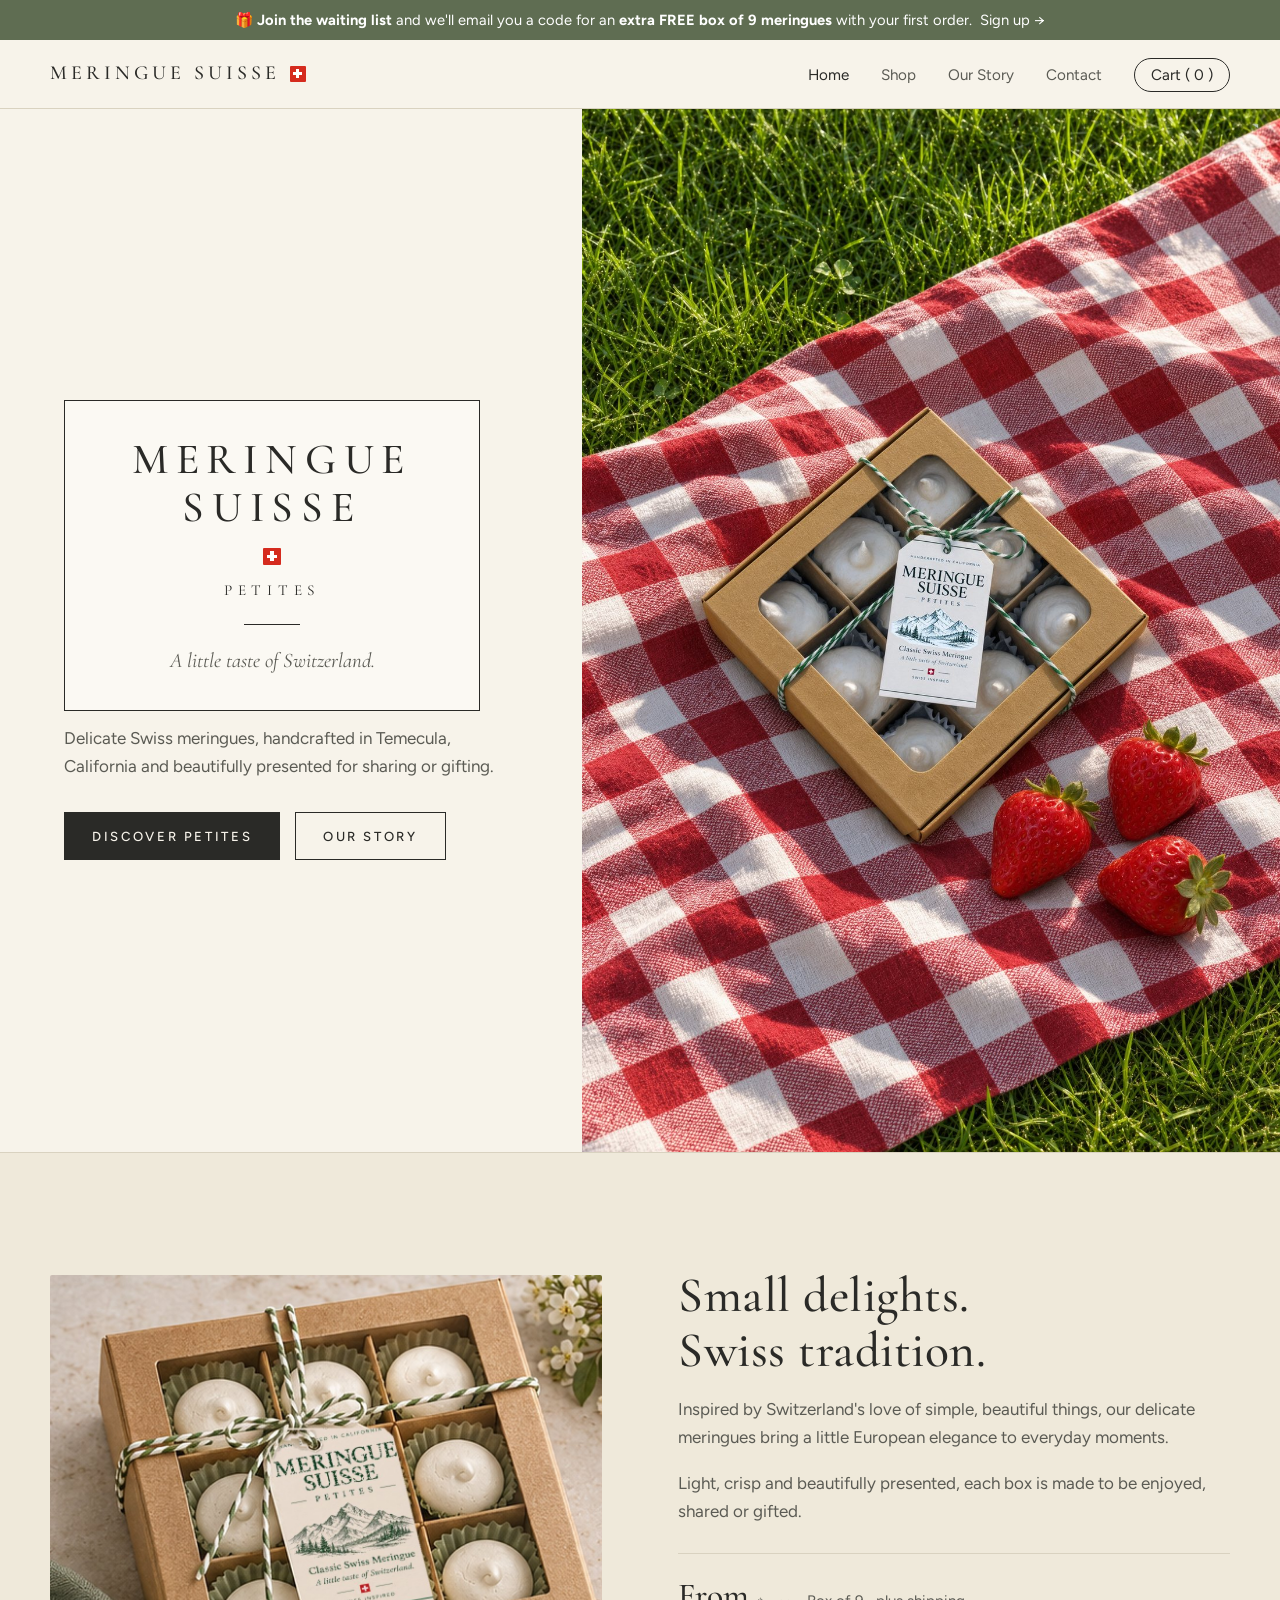
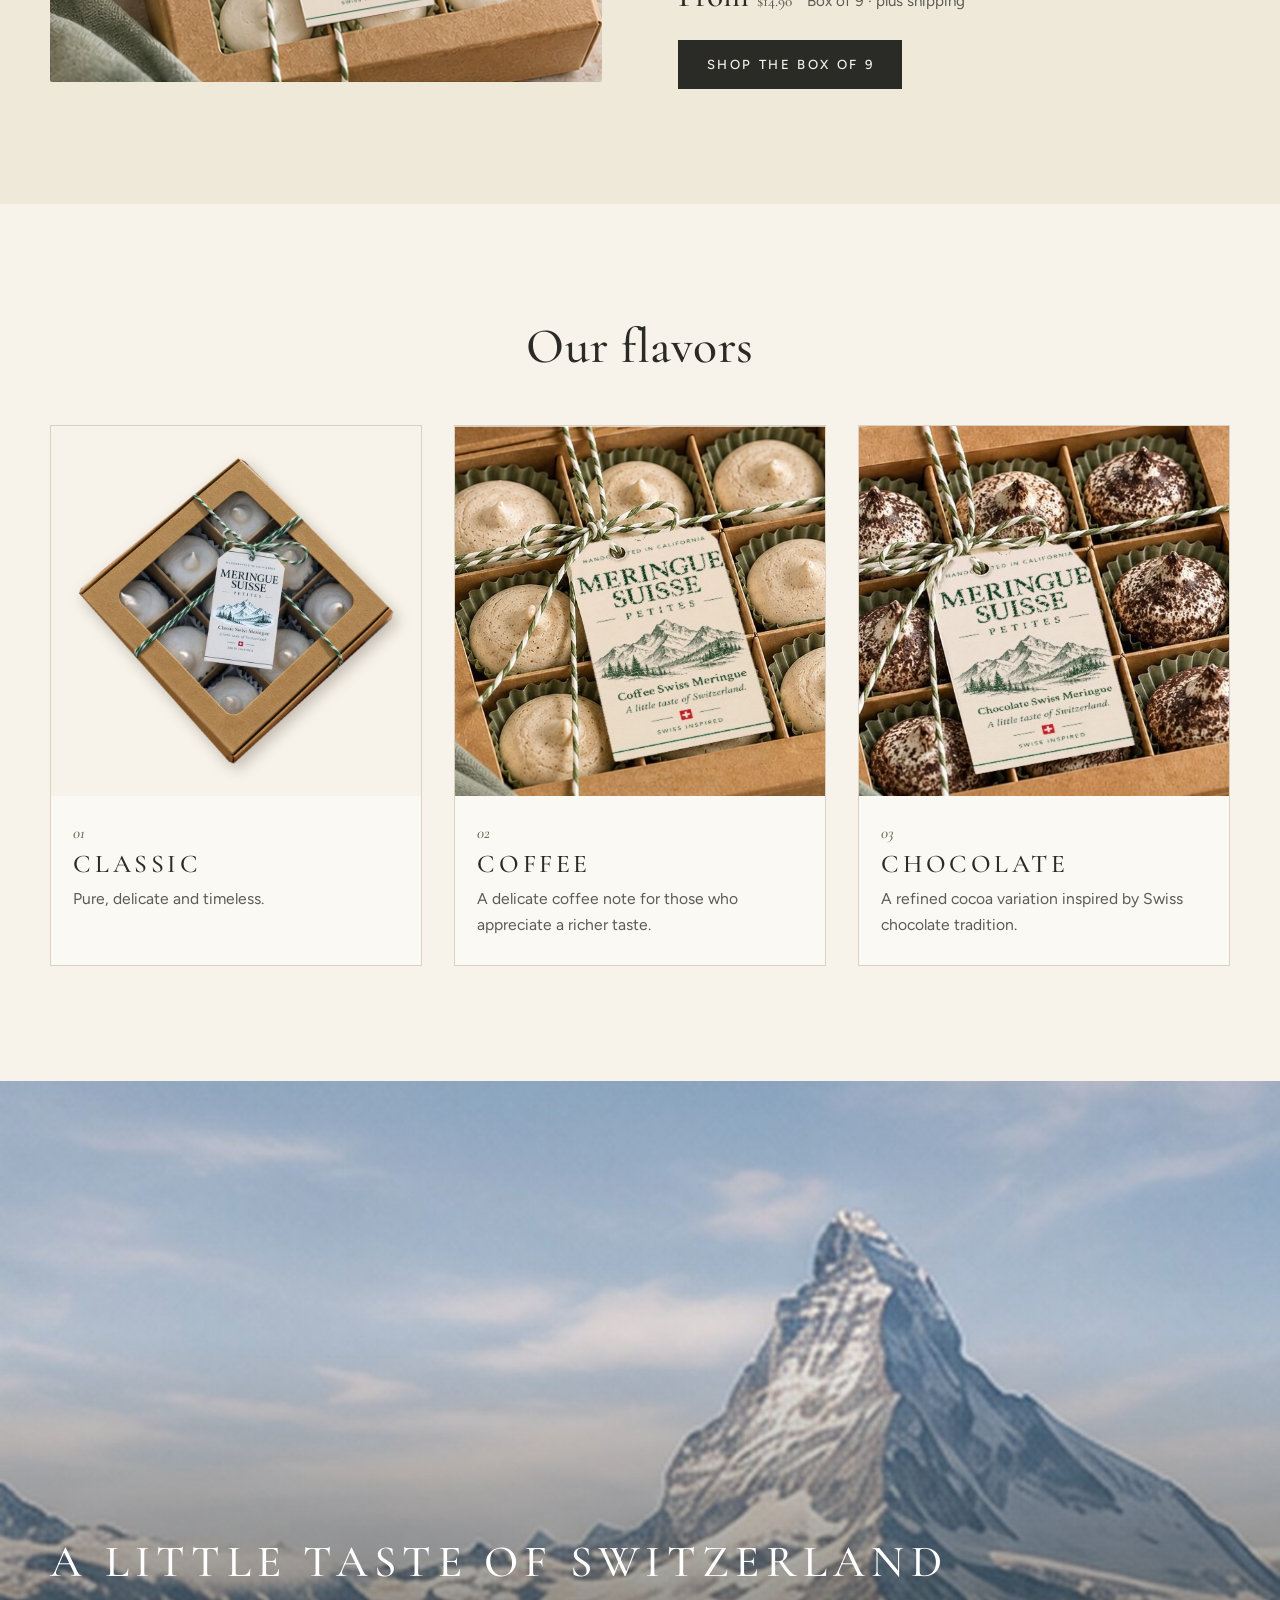
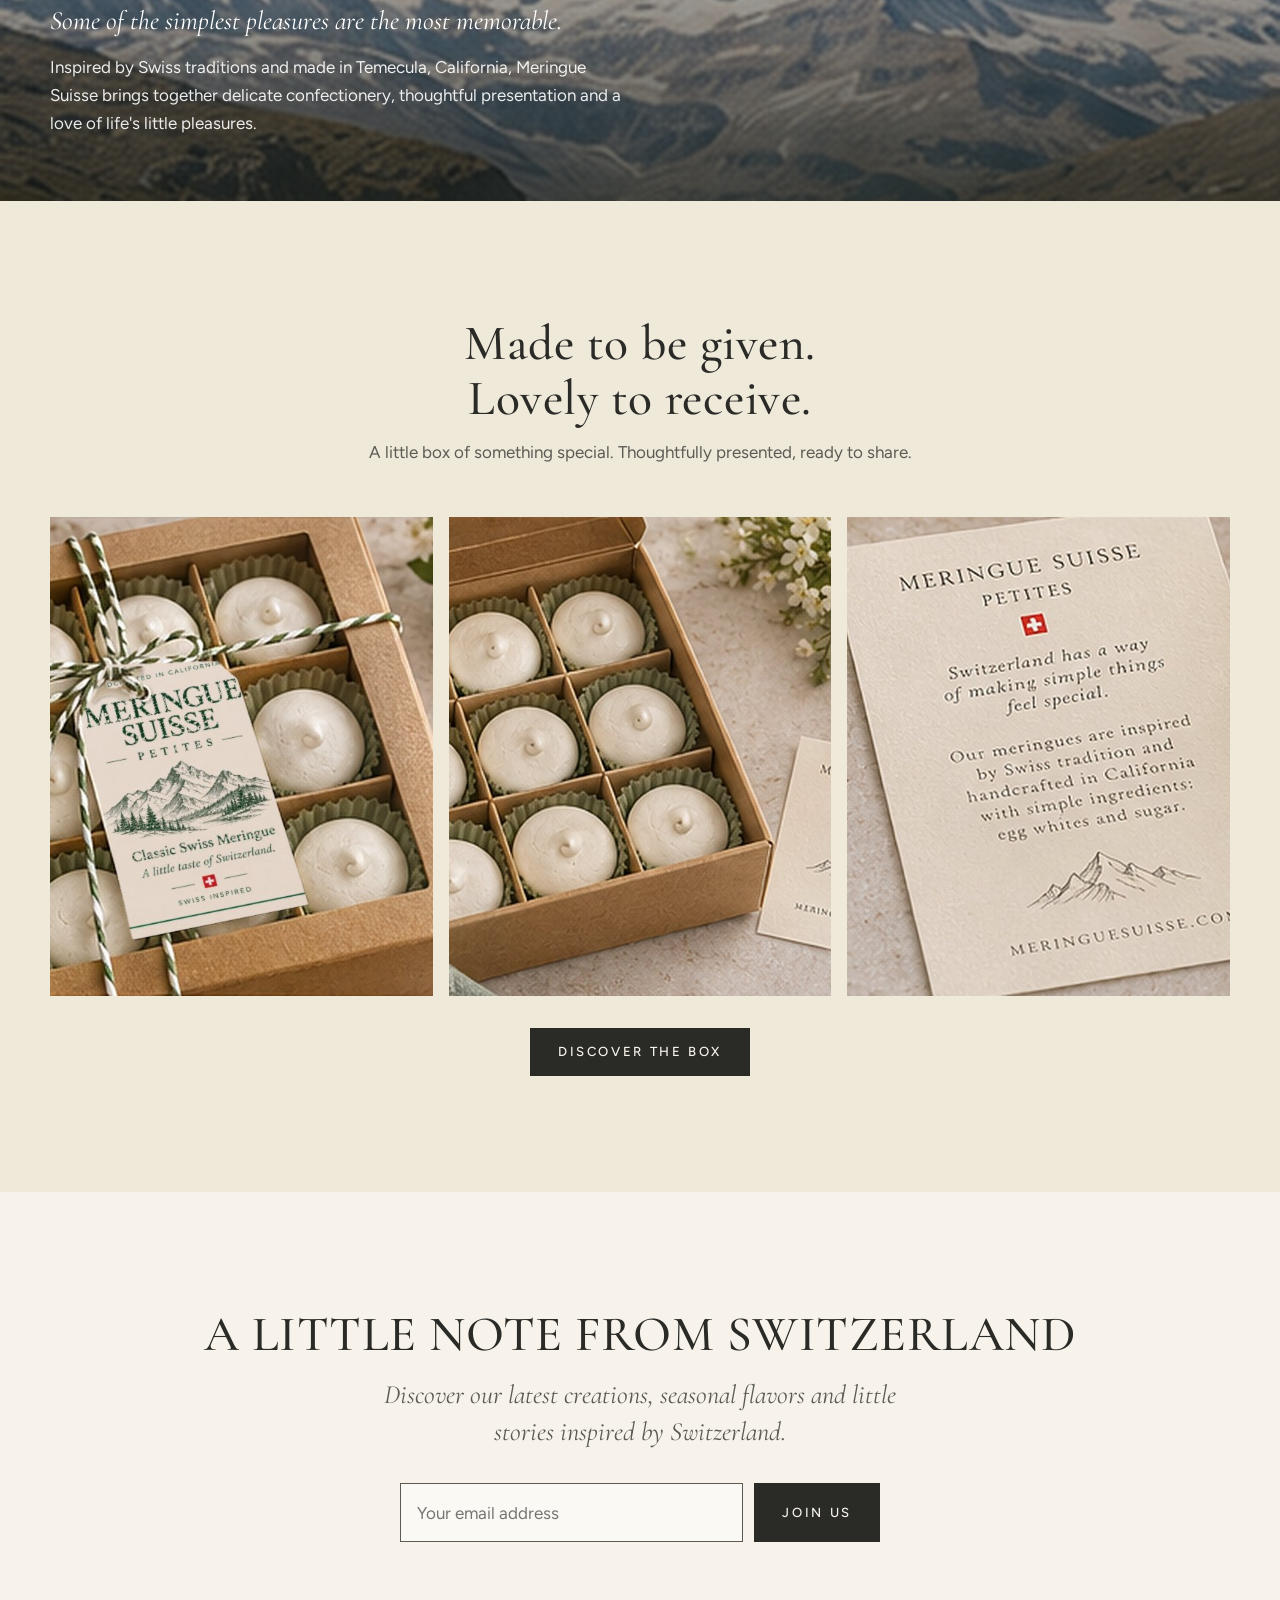
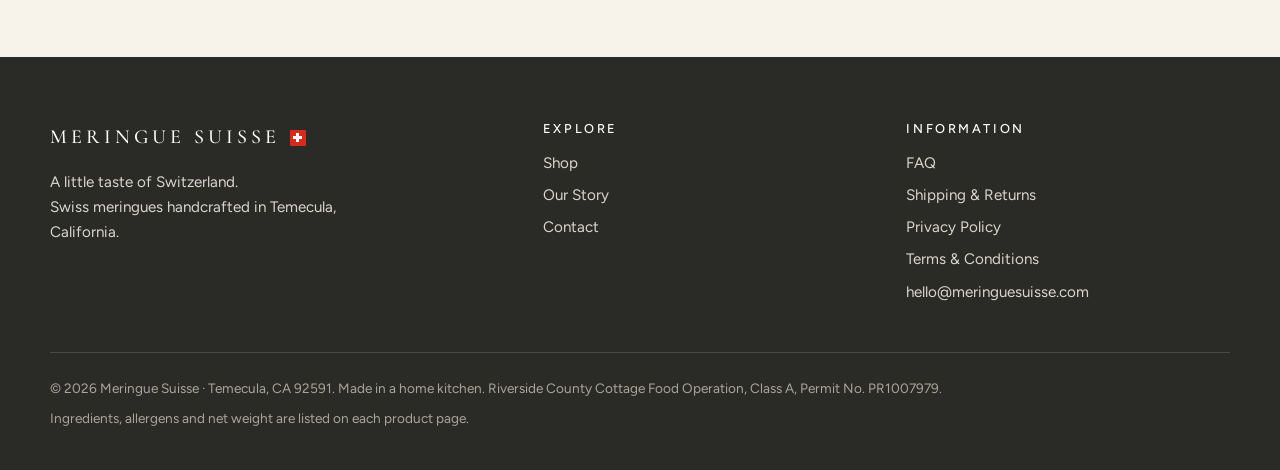
==== commit e07423f6: "Classic flavor card: real box photo cut out on ivory Co-Authored-By: Claude Opus 5.5 <noreply@anthro" ====
--- a/index.html
+++ b/index.html
@@ -47,7 +47,7 @@
 <section><div class="wrap">
  <div class="head-c"><h2>Our flavors</h2></div>
  <div class="cards">
-  <a class="card" href="/shop?flavor=classic"><div class="ph"><img src="images/classic.jpg" alt="A single classic Swiss meringue" loading="lazy" width="1139" height="701"></div><div class="b"><span class="n">01</span><h3>CLASSIC</h3><p>Pure, delicate and timeless.</p></div></a>
+  <a class="card" href="/shop?flavor=classic"><div class="ph"><img src="images/classic.jpg?v=2" alt="Meringue Suisse box of nine classic Swiss meringues tied with twine and a tag" loading="lazy" width="1000" height="1000"></div><div class="b"><span class="n">01</span><h3>CLASSIC</h3><p>Pure, delicate and timeless.</p></div></a>
   <a class="card" href="/shop?flavor=coffee"><div class="ph"><img src="images/coffee.jpg?v=2026103101" style="object-position:50% 50%" alt="Kraft box of coffee meringues tied with twine and a Coffee Meringue tag" loading="lazy" width="960" height="545"></div><div class="b"><span class="n">02</span><h3>COFFEE</h3><p>A delicate coffee note for those who appreciate a richer taste.</p></div></a>
   <a class="card" href="/shop?flavor=chocolate"><div class="ph"><img src="images/chocolate.jpg?v=2026103101" style="object-position:25% 50%" alt="Chocolate meringues dusted with cocoa in a kraft box tied with twine, beside dark chocolate" loading="lazy" width="1600" height="534"></div><div class="b"><span class="n">03</span><h3>CHOCOLATE</h3><p>A refined cocoa variation inspired by Swiss chocolate tradition.</p></div></a>
  </div>
@@ -87,6 +87,6 @@
 <p style="margin-top:.5rem">Ingredients, allergens and net weight are listed on each product page.</p></div>
 </div></footer>
 <script>document.getElementById("yr").textContent=new Date().getFullYear()</script>
-<script src="assets/config.js?v=2026110701"></script><script src="assets/site.js?v=2026110701"></script>
+<script src="assets/config.js?v=2026110701"></script><script src="assets/site.js?v=2026111302"></script>
 <!-- Cloudflare Web Analytics --><script type='module' src='https://static.cloudflareinsights.com/beacon.min.js' data-cf-beacon='{"token": "d83dcca4d8484fac94c0cab27d64881f"}'></script><!-- End Cloudflare Web Analytics -->
 </body></html>
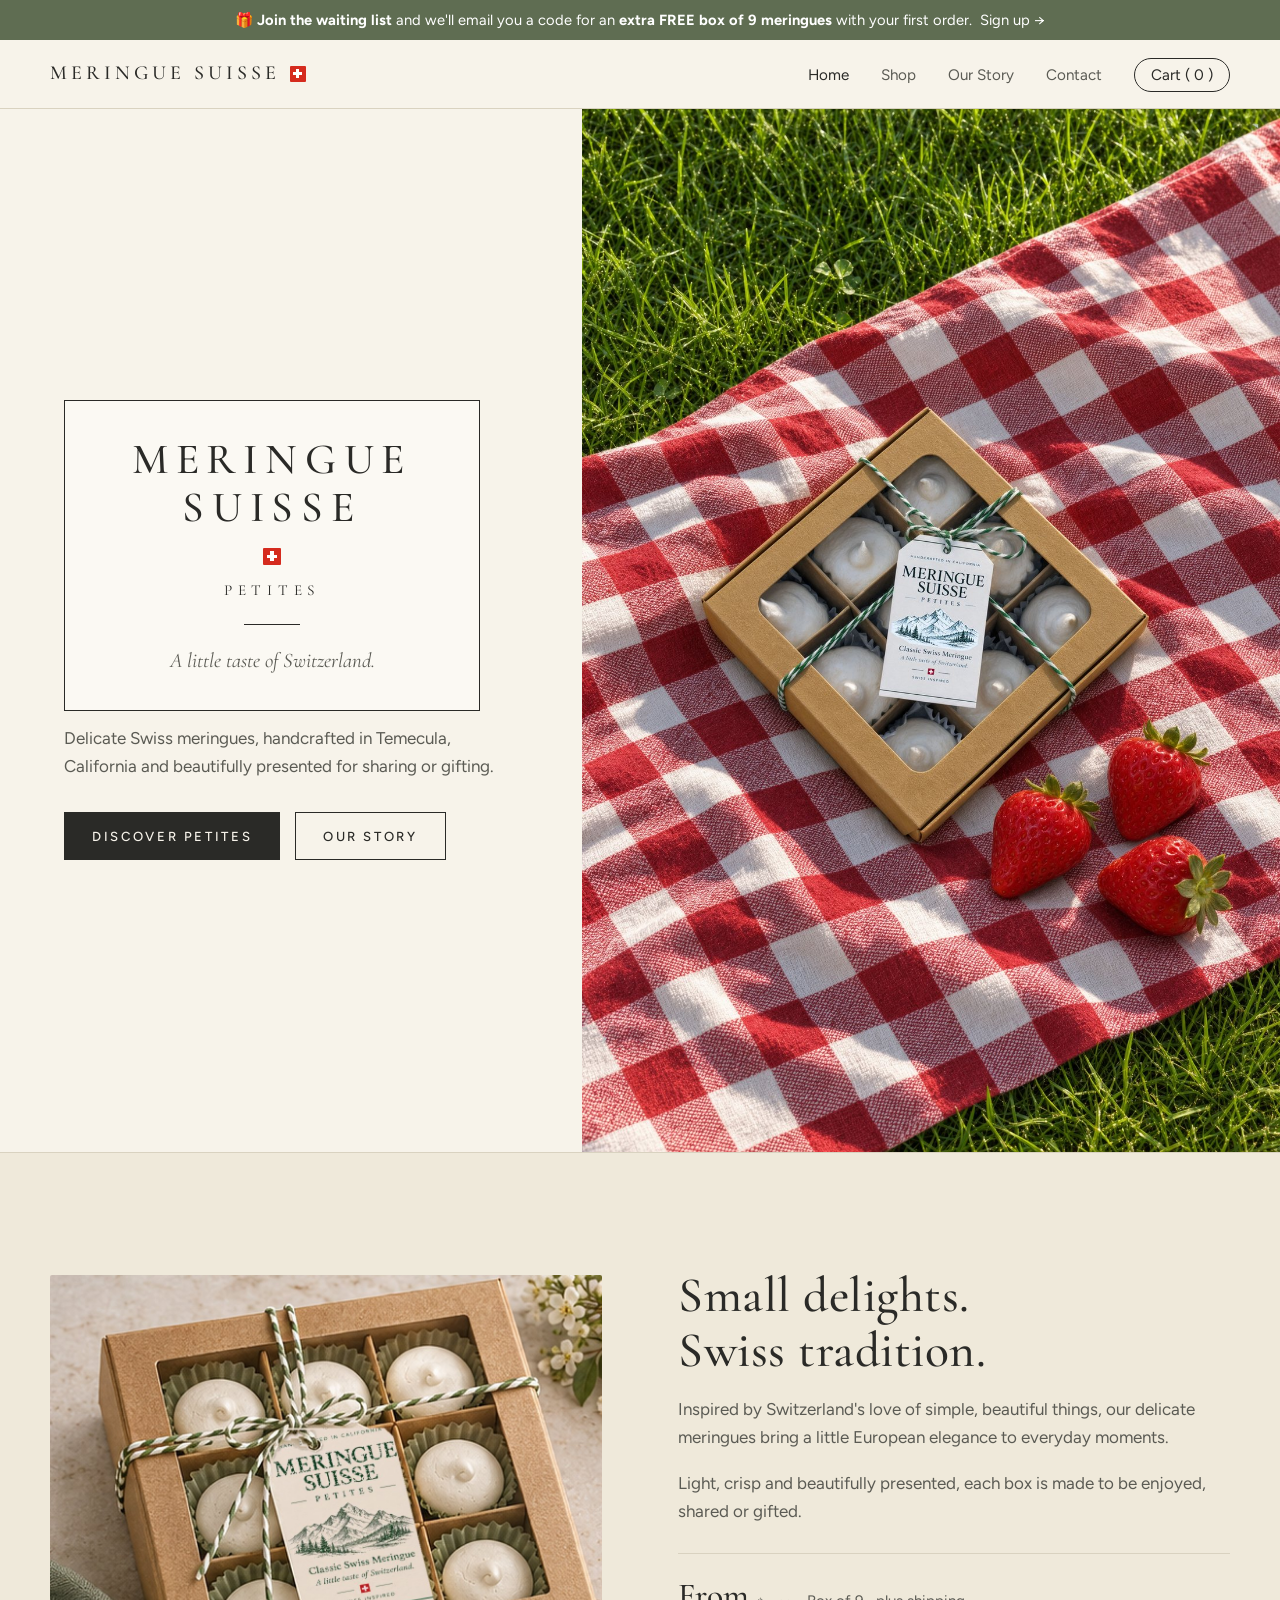
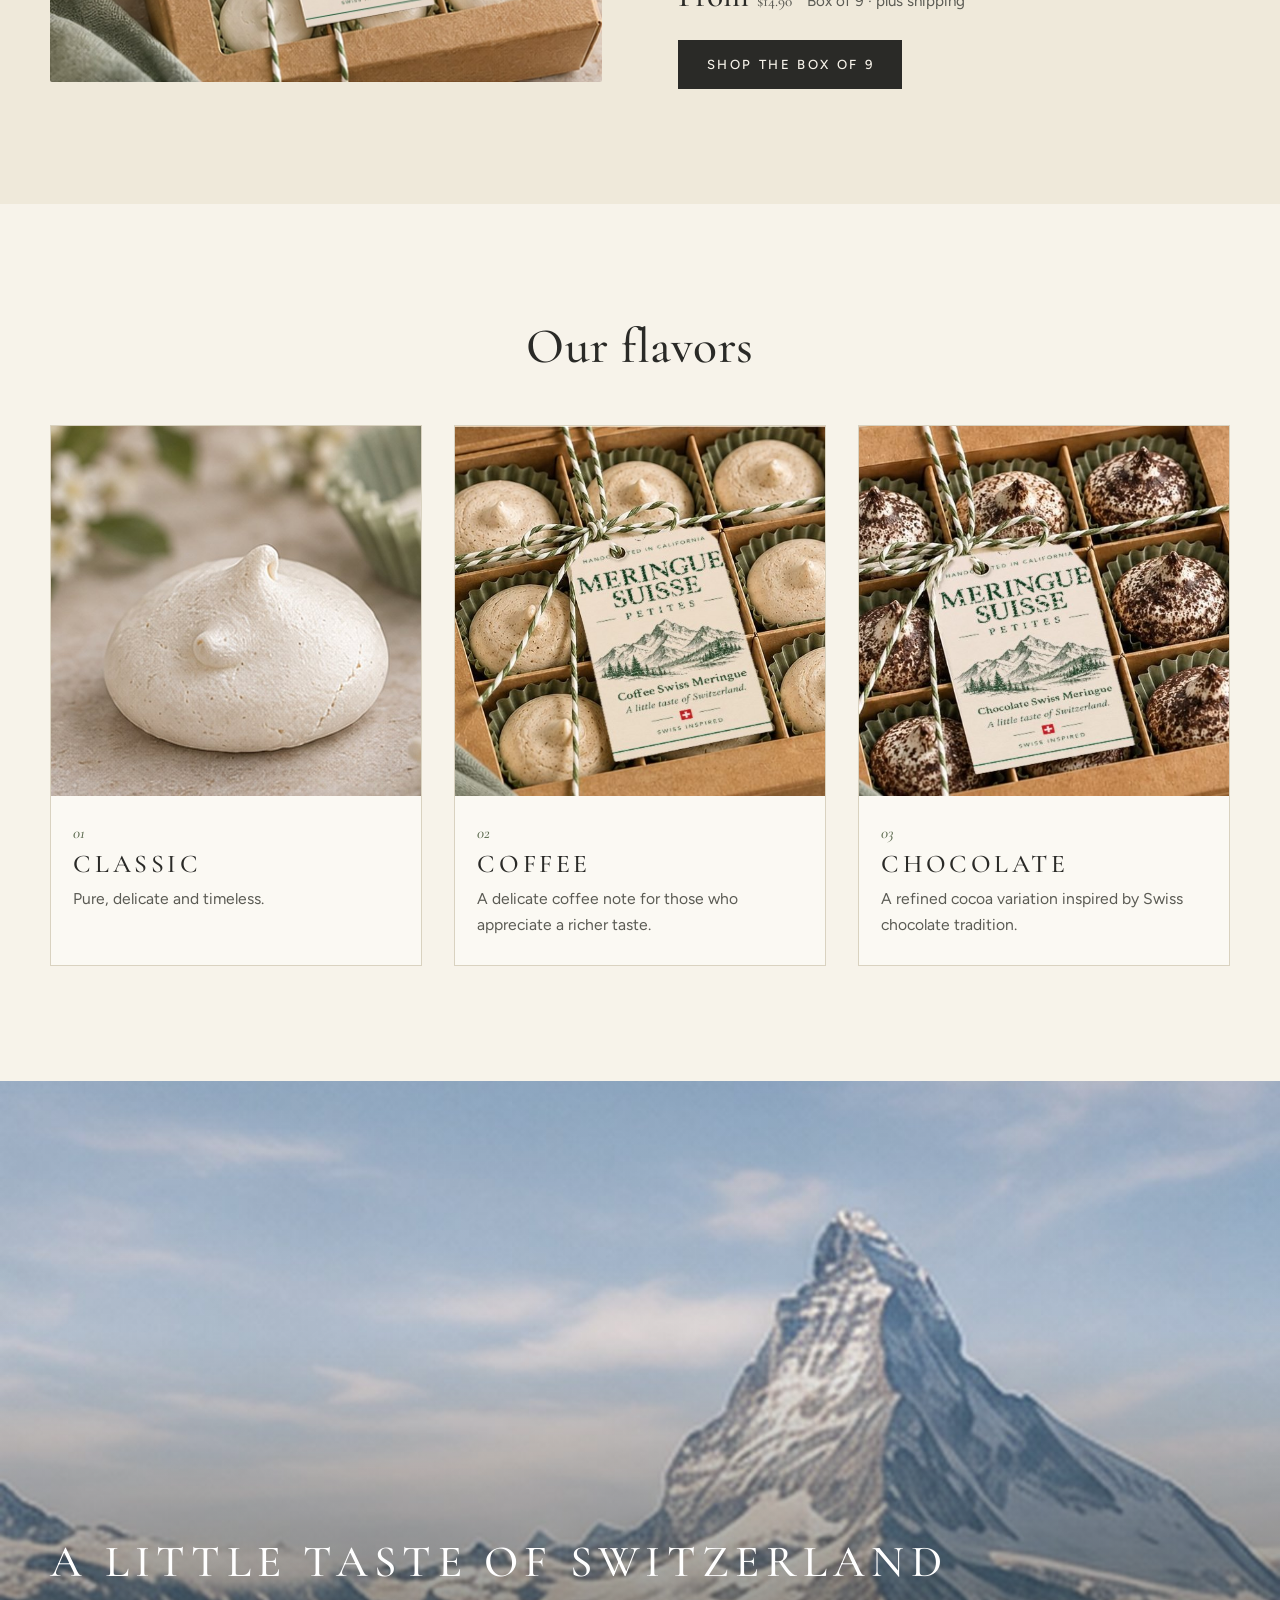
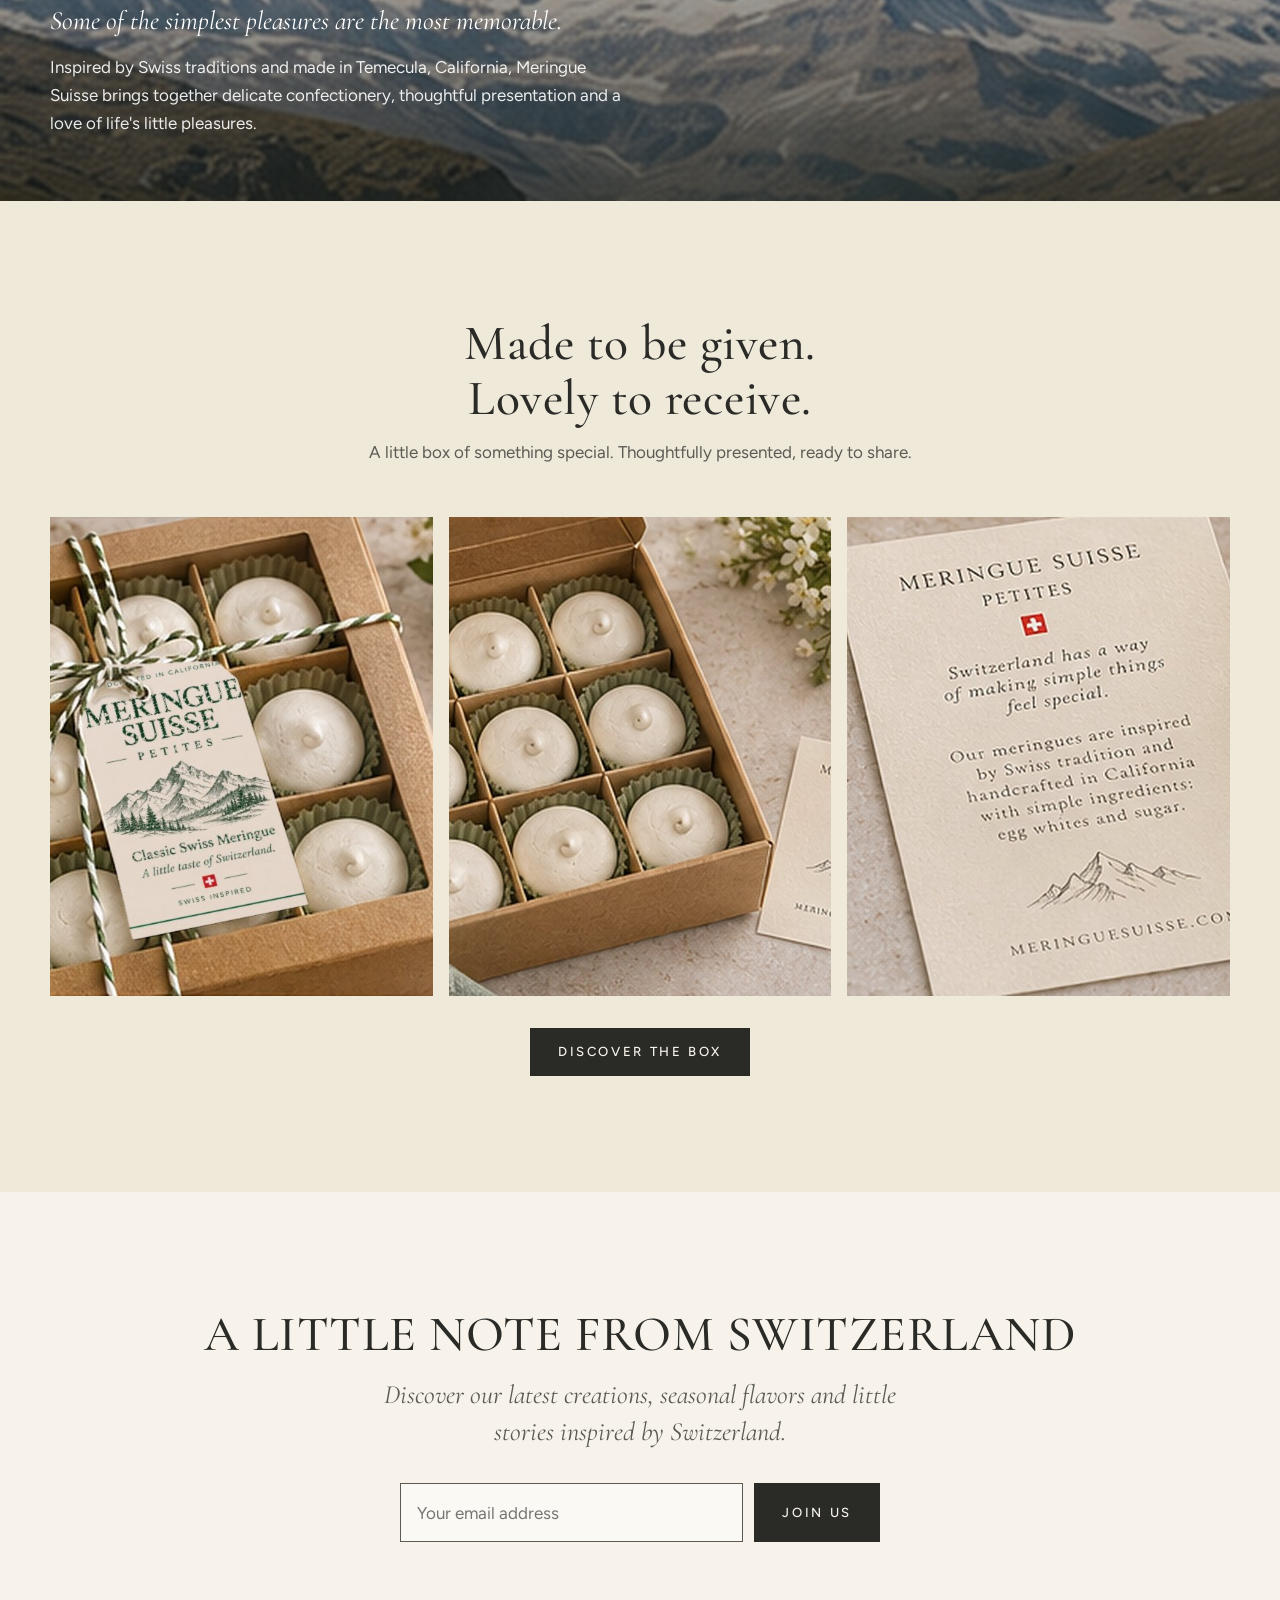
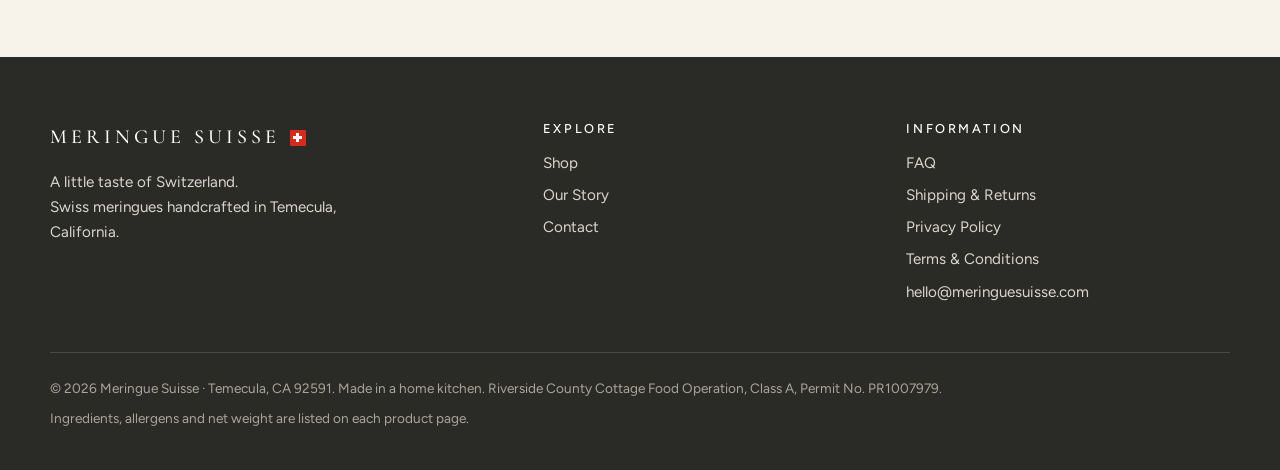
==== commit f0847b62: "Revert Classic flavor card to the previous photo Co-Authored-By: Claude Opus 5.5 <noreply@anthropic." ====
--- a/index.html
+++ b/index.html
@@ -47,7 +47,7 @@
 <section><div class="wrap">
  <div class="head-c"><h2>Our flavors</h2></div>
  <div class="cards">
-  <a class="card" href="/shop?flavor=classic"><div class="ph"><img src="images/classic.jpg?v=2" alt="Meringue Suisse box of nine classic Swiss meringues tied with twine and a tag" loading="lazy" width="1000" height="1000"></div><div class="b"><span class="n">01</span><h3>CLASSIC</h3><p>Pure, delicate and timeless.</p></div></a>
+  <a class="card" href="/shop?flavor=classic"><div class="ph"><img src="images/classic.jpg?v=3" alt="A single classic Swiss meringue" loading="lazy" width="1139" height="701"></div><div class="b"><span class="n">01</span><h3>CLASSIC</h3><p>Pure, delicate and timeless.</p></div></a>
   <a class="card" href="/shop?flavor=coffee"><div class="ph"><img src="images/coffee.jpg?v=2026103101" style="object-position:50% 50%" alt="Kraft box of coffee meringues tied with twine and a Coffee Meringue tag" loading="lazy" width="960" height="545"></div><div class="b"><span class="n">02</span><h3>COFFEE</h3><p>A delicate coffee note for those who appreciate a richer taste.</p></div></a>
   <a class="card" href="/shop?flavor=chocolate"><div class="ph"><img src="images/chocolate.jpg?v=2026103101" style="object-position:25% 50%" alt="Chocolate meringues dusted with cocoa in a kraft box tied with twine, beside dark chocolate" loading="lazy" width="1600" height="534"></div><div class="b"><span class="n">03</span><h3>CHOCOLATE</h3><p>A refined cocoa variation inspired by Swiss chocolate tradition.</p></div></a>
  </div>
@@ -87,6 +87,6 @@
 <p style="margin-top:.5rem">Ingredients, allergens and net weight are listed on each product page.</p></div>
 </div></footer>
 <script>document.getElementById("yr").textContent=new Date().getFullYear()</script>
-<script src="assets/config.js?v=2026110701"></script><script src="assets/site.js?v=2026111302"></script>
+<script src="assets/config.js?v=2026110701"></script><script src="assets/site.js?v=2026111303"></script>
 <!-- Cloudflare Web Analytics --><script type='module' src='https://static.cloudflareinsights.com/beacon.min.js' data-cf-beacon='{"token": "d83dcca4d8484fac94c0cab27d64881f"}'></script><!-- End Cloudflare Web Analytics -->
 </body></html>
